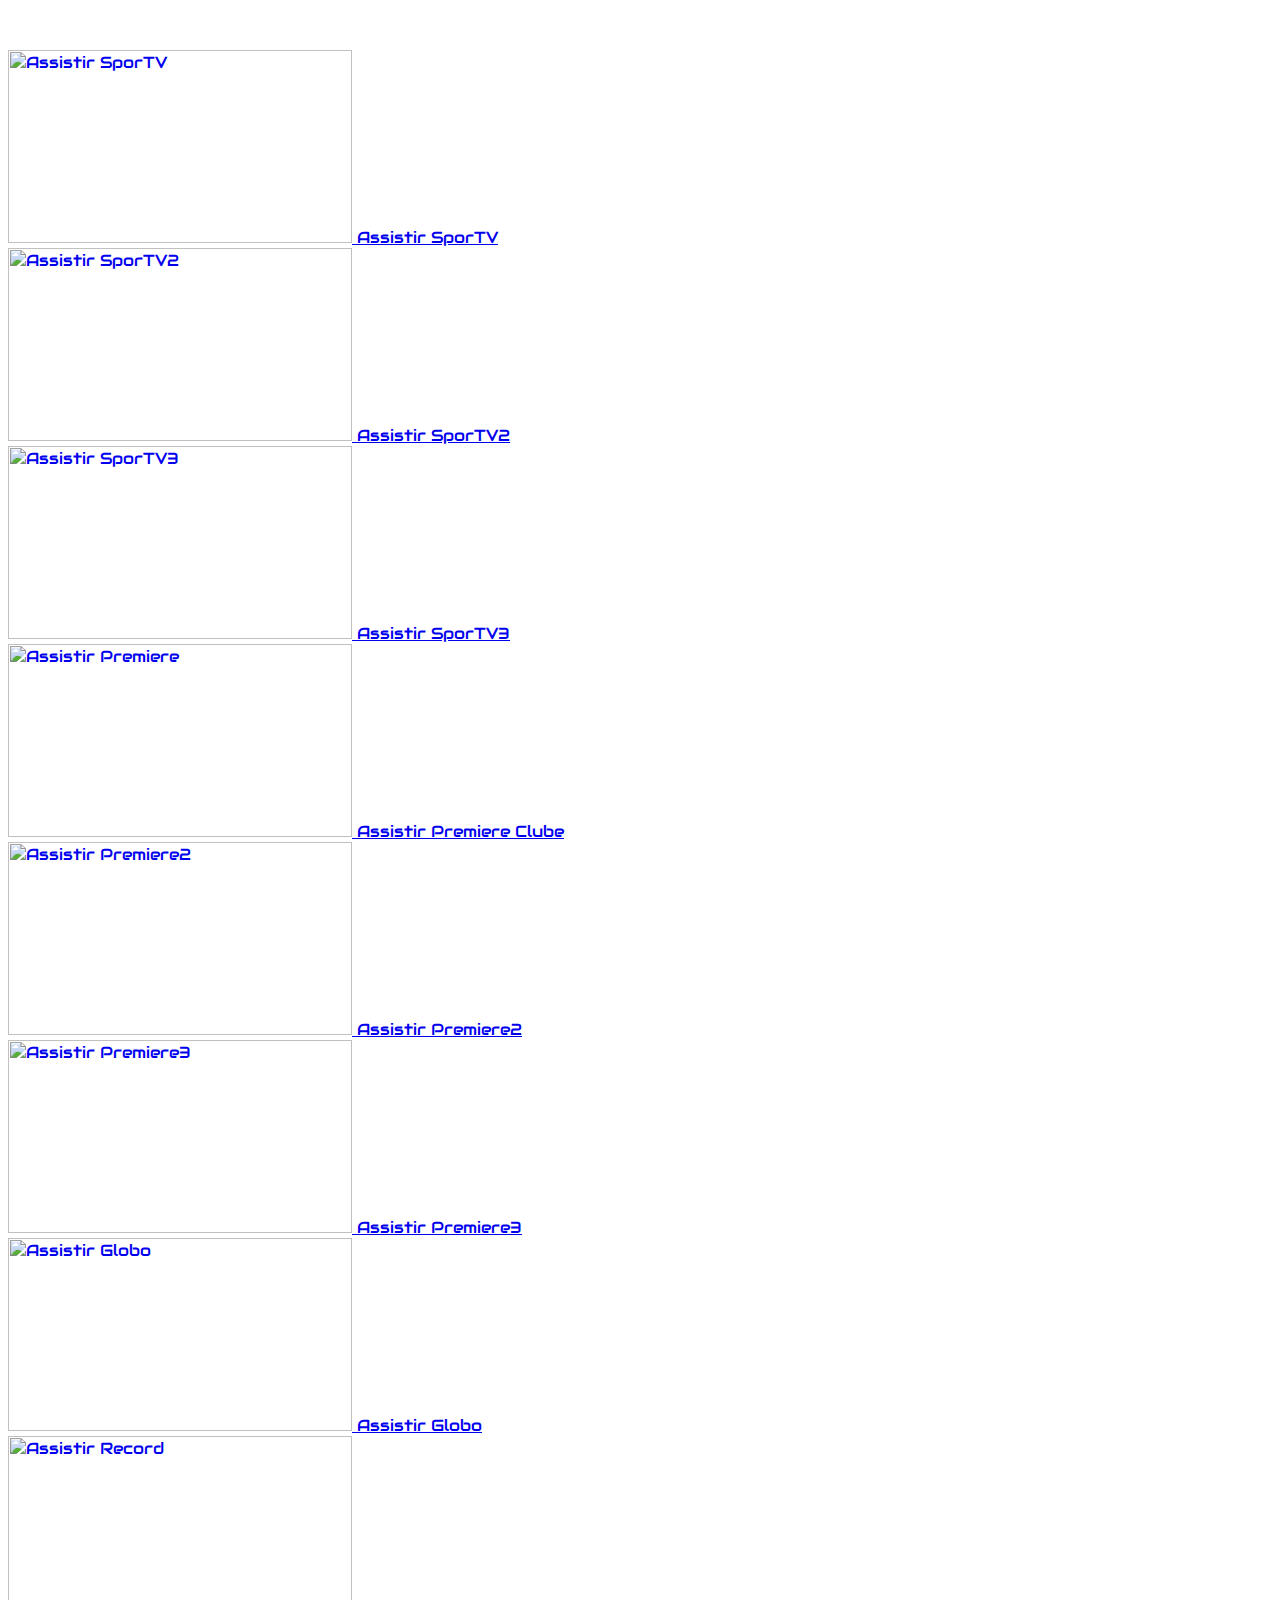
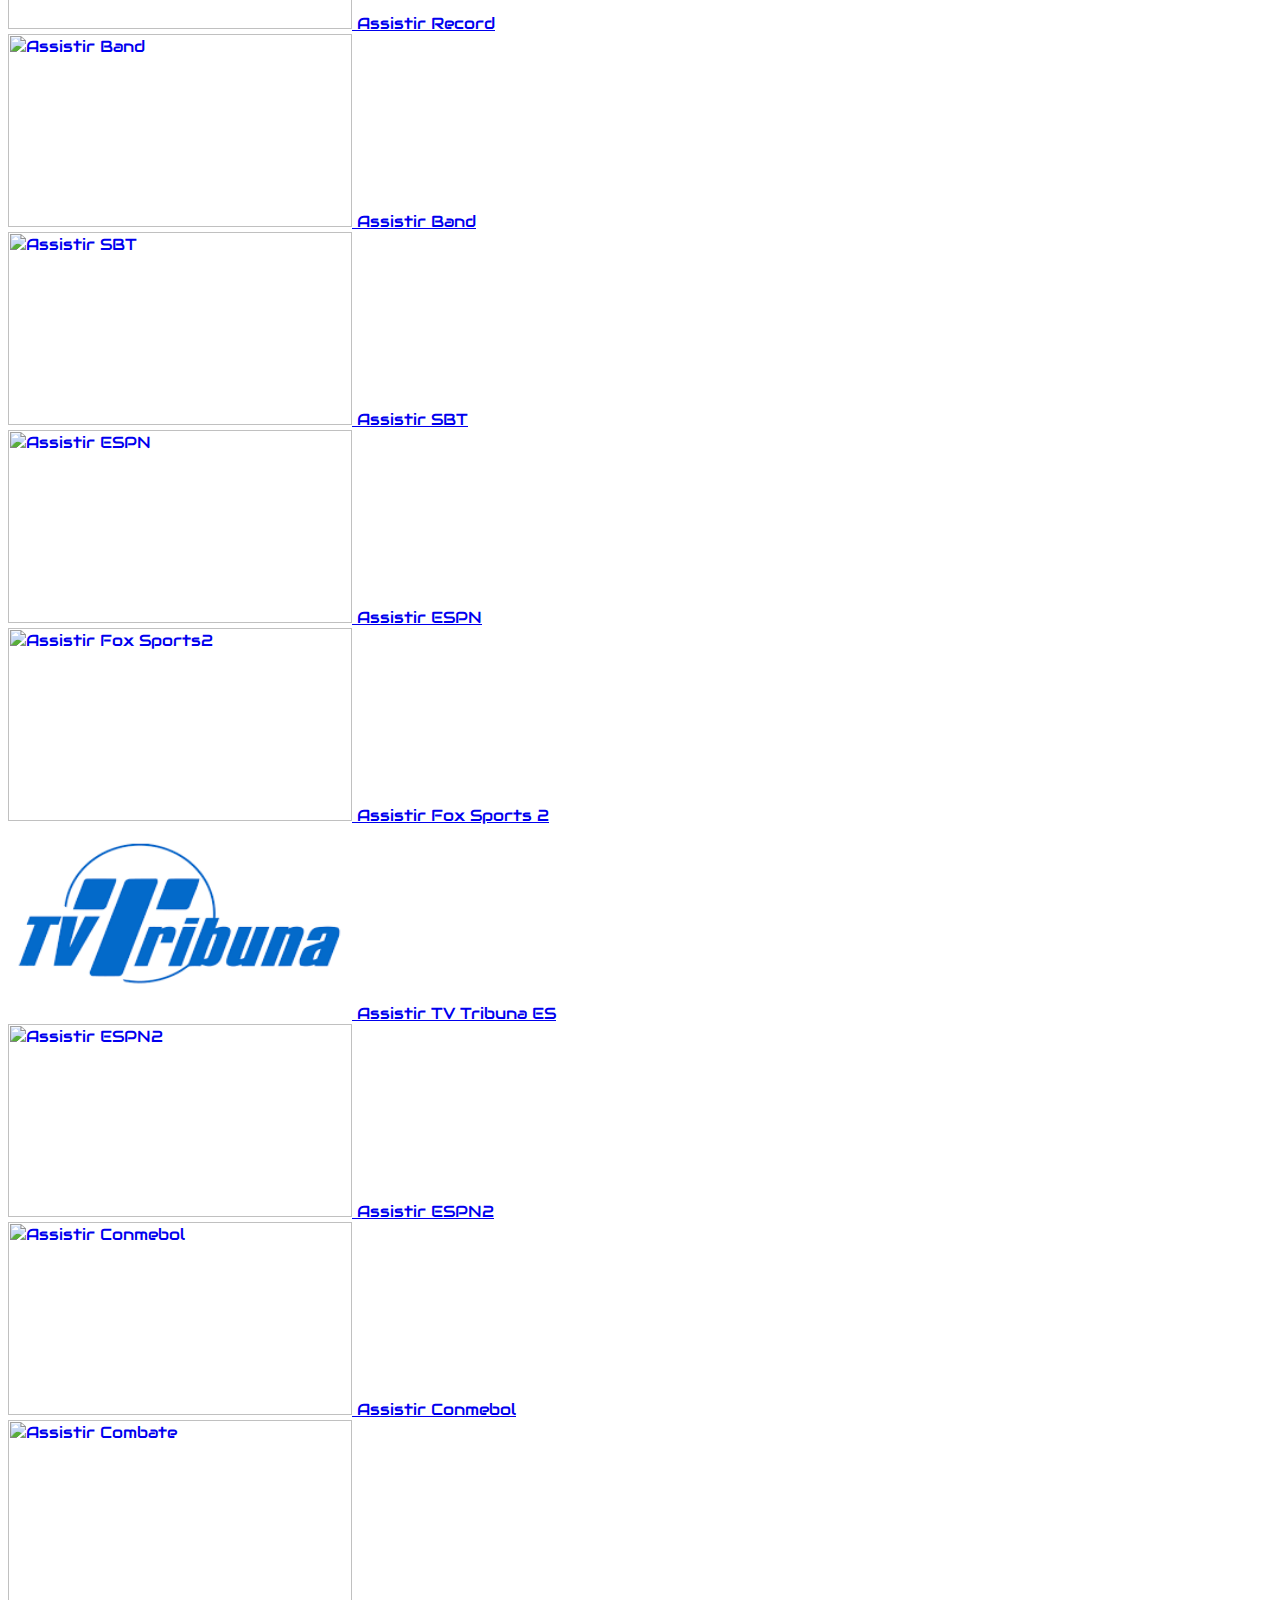
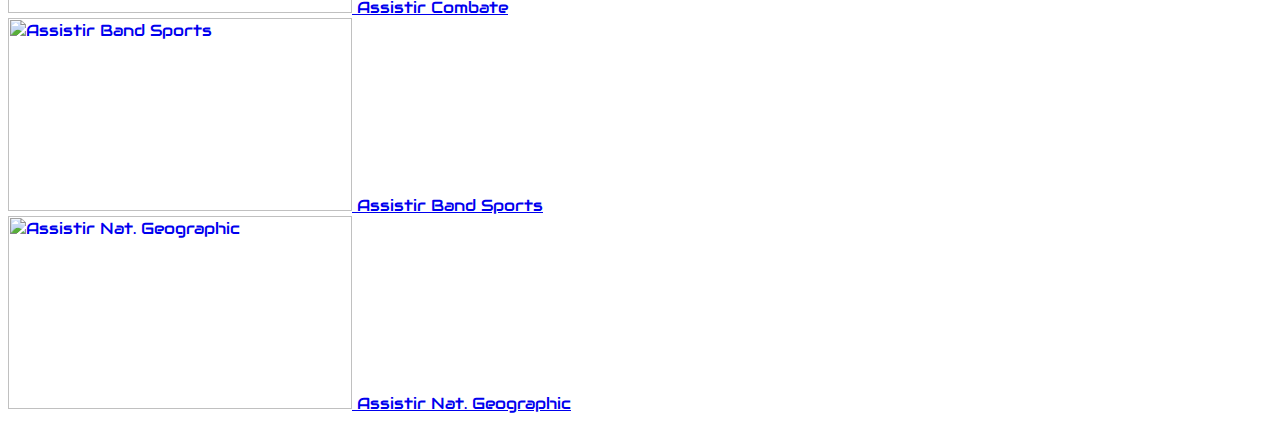
==== index.html @ 62378e74 "Rename bol.html to index.html" ====
<html xmlns="http://www.w3.org/1999/xhtml" lang="pt-br" xml:lang="pt-br" data-fp="tr3a3tvm1r"><head>
<meta charset="utf-8">
<meta name="viewport" content="width=device-width, initial-scale=1">
<link rel="stylesheet" href="https://fonts.googleapis.com/css?family=Sofia">
<meta name="msapplication-TileColor" content="#FFFFFF">
<link href="https://static.futemax.app/css/style.css" rel="stylesheet" type="text/css">
<link href="https://static.futemax.app/css/slide.css" rel="stylesheet" type="text/css">
<meta http-equiv="X-UA-Compatible" content="IE=edge">
<link rel="stylesheet" href="https://use.fontawesome.com/releases/v5.8.1/css/all.css" integrity="sha384-50oBUHEmvpQ+1lW4y57PTFmhCaXp0ML5d60M1M7uH2+nqUivzIebhndOJK28anvf" crossorigin="anonymous">
<title>Futebol AOVIVO via ELIAS COELHO</title>
<meta name="description" content="Só aqui totalmente grátis. PIX para escoelho@hotmail.com">
<meta property="og:title" content="Futebol AOVIVO">
<meta property="og:description" content="Só aqui totalmente grátis. PIX para escoelho@hotmail.com">
<meta property="og:locale" content="pt_BR">
<meta name="twitter:card" content="summary_large_image">
<meta name="twitter:description" content="Só aqui totalmente grátis. PIX para escoelho@hotmail.com">
<meta name="twitter:title" content="Futebol AOVIVO">
<meta property="og:type" content="website">
<link rel="stylesheet" href="https://static.futemax.gratis/assets/owlcarousel/assets/owl.carousel.min.css">
<link rel="stylesheet" href="https://cdnjs.cloudflare.com/ajax/libs/OwlCarousel2/2.3.4/assets/owl.theme.default.min.css">
<style>
       .box-grid{margin:0 50px;width:auto}.owl-carousel .item a{display:block}.owl-carousel .item a:first-child{margin:0 0 10px}.owl-theme .owl-nav{margin:0}.owl-carousel .owl-nav button.owl-next,.owl-carousel .owl-nav button.owl-prev{position:absolute;top:50%;transform:translate(0,-50%);margin:0;outline:none;font-size:50px;color:#999}.owl-carousel .owl-nav button.owl-next:hover,.owl-carousel .owl-nav button.owl-prev:hover{background-color:transparent}.owl-carousel .owl-nav button.owl-next{right:-40px}.owl-carousel .owl-nav button.owl-prev{left:-40px}.grid{padding:10px 0;border-bottom:#9acd32 2px solid;background-color:#000}.grid .box-content-grid{max-width:1200px;margin:0 auto}
    </style>
<link rel="stylesheet" href="https://fonts.googleapis.com/css?family=Audiowide">
<style>
body {
  font-family: "Audiowide", sans-serif;
}
</style>

</head>
<body itemscope="" itemtype="http://schema.org/WebPage">
<header class="header">
<section class="box">
<br><br>
<div class="widget-home last_articles">
<div class="item-wd">
<a href="https://sinalpublico.com/player3/ch.php?canal=sportv1" rel="bookmark" target="_self">
<img src="https://redecanaistv.to/imgs-videos/Canais/SporTV1.jpg" width="344" height="193"  title="Assistir SporTV" alt="Assistir SporTV" >
<span class="title-item">Assistir SporTV</span>
</a>
<div class="item-footer">
</div>
</div>
<div class="item-wd">
<a href="https://sinalpublico.com/player3/ch.php?canal=sportv2" rel="bookmark" target="_self">
<img src="https://redecanaistv.to/imgs-videos/Canais/SporTV2.jpg" title="Assistir SporTV2" width="344" height="193" alt="Assistir SporTV2" >
<span class="title-item">Assistir SporTV2</span>
</a>
<div class="item-footer">
</div>
</div>
<div class="item-wd">
<a href="https://sinalpublico.com/player3/ch.php?canal=sportv3" rel="bookmark" target="_self">
<img src="https://redecanaistv.to/imgs-videos/Canais/SporTV3.jpg" width="344" height="193"  title="Assistir SporTV3" alt="Assistir SporTV3" >
<span class="title-item">Assistir SporTV3</span>
</a>
<div class="item-footer">
</div>
</div>
<div class="item-wd">
<a href="https://sinalpublico.com/player3/ch.php?canal=premiereclubes" rel="bookmark" target="_self">
<img src="https://redecanaistv.to/imgs-videos/Canais/premiereclubes.jpg" width="344" height="193"  title="Assistir Premiere" alt="Assistir Premiere" >
<span class="title-item">Assistir Premiere Clube</span>
</a>
<div class="item-footer">
</div>
</div>
<div class="item-wd">
<a href="https://sinalpublico.com/player3/ch.php?canal=premiere2" rel="bookmark" target="_self">
<img src="https://redecanaistv.to/imgs-videos/Canais/premiere2.jpg" width="344" height="193" title="Assistir Premiere2" alt="Assistir Premiere2" >
<span class="title-item">Assistir Premiere2</span>
</a>
<div class="item-footer">
</div>
</div>
<div class="item-wd">
<a href="https://sinalpublico.com/player3/ch.php?canal=premiere3" rel="bookmark" target="_self">
<img src="https://redecanaistv.to/imgs-videos/Canais/premiere3.jpg" width="344" height="193" title="Assistir Premiere3" alt="Assistir Premiere3" >
<span class="title-item">Assistir Premiere3</span>
</a>
<div class="item-footer">
</div>
</div>
<div class="item-wd">
<a href="https://sinalpublico.com/player3/ch.php?canal=boborj" rel="bookmark" target="_self">
<img src="https://redecanaistv.to/imgs-videos/Canais/boborj.jpg" width="344" height="193"  title="Globo" alt="Assistir Globo" >
<span class="title-item">Assistir Globo</span>
</a>
<div class="item-footer">
</div>
</div>
<div class="item-wd">
<a href="https://sinalpublico.com/player3/ch.php?canal=record" rel="bookmark" target="_self">
<img src="https://redecanaistv.to/imgs-videos/Canais/record.jpg" width="344" height="193"  title="Assistir Record" alt="Assistir Record" >
<span class="title-item">Assistir Record</span>
</a>
<div class="item-footer">
</div>
</div>
<div class="item-wd">
<a href="https://sinalpublico.com/player3/ch.php?canal=band" rel="bookmark" target="_self">
<img src="https://redecanaistv.to/imgs-videos/Canais/Band.jpg"  width="344" height="193"  title="Assistir Band" alt="Assistir Band" >
<span class="title-item">Assistir Band</span>
</a>
<div class="item-footer">
</div>
</div>
<div class="item-wd">
<a href="https://sinalpublico.com/player3/ch.php?canal=sbt" rel="bookmark" target="_self">
<img src="https://redecanaistv.to/imgs-videos/Canais/sbt.jpg" width="344" height="193"  title="Assistir SBT" alt="Assistir SBT">
<span class="title-item">Assistir SBT</span>
</a>
<div class="item-footer">
</div>
</div>
<div class="item-wd">
<a href="https://sinalpublico.com/player3/ch.php?canal=espn" rel="bookmark" target="_self">
<img src="https://redecanaistv.to/imgs-videos/Canais/espn.jpg" width="344" height="193"  title="Assistir ESPN" alt="Assistir ESPN" >
<span class="title-item">Assistir ESPN</span>
</a>
<div class="item-footer">
</div>
</div>
<div class="item-wd">
<a href="https://sinalpublico.com/player3/ch.php?canal=foxsports2" rel="bookmark" target="_self">
<img src="https://redecanaistv.to/imgs-videos/Canais/foxsports2.jpg" width="344" height="193"  title="Assistir Fox Sports 2" alt="Assistir Fox Sports2" >
<span class="title-item">Assistir Fox Sports 2</span>
</a>
<div class="item-footer">
</div>
</div>
<div class="item-wd">
<a href="https://www.dailymotion.com/embed/video/x82oa41" rel="bookmark" target="_self">
<img src="[data-uri]" width="344" height="193"  title="Assistir TV Tribuna ES" alt="Assistir TV Tribuna ES" >
<span class="title-item">Assistir TV Tribuna ES</span>
</a>
<div class="item-footer">
</div>
</div>
<div class="item-wd">
<a href="https://sinalpublico.com/player3/ch.php?canal=espn2" rel="bookmark" target="_self">
<img src="https://redecanaistv.cx/imgs-videos/Canais/espn2.jpg" width="344" height="193"  title="Assistir ESPN2" alt="Assistir ESPN2" >
<span class="title-item">Assistir ESPN2</span>
</a>
<div class="item-footer">
</div>
</div>
<div class="item-wd">
<a href="https://sinalpublico.com/player3/ch.php?canal=conmeboltv1" rel="bookmark" target="_self">
<img src="https://redecanaistv.cx/imgs-videos/Canais/conmeboltv1.jpg" width="344" height="193"  title="Assistir Conmebol" alt="Assistir Conmebol" >
<span class="title-item">Assistir Conmebol</span>
</a>
<div class="item-footer">
</div>
</div>
<div class="item-wd">
<a href="https://sinalpublico.com/player3/ch.php?canal=combate" rel="bookmark" target="_self">
<img src="https://redecanaistv.cx/imgs-videos/Canais/combate.jpg" width="344" height="193"  title="Assistir Combate" alt="Assistir Combate" >
<span class="title-item">Assistir Combate</span>
</a>
<div class="item-footer">
</div>
</div>
<div class="item-wd">
<a href="https://sinalpublico.com/player3/ch.php?canal=bandsports" rel="bookmark" target="_self">
<img src="https://redecanaistv.to/imgs-videos/Canais/bandsports.jpg" width="344" height="193"  title="Assistir Band Sports" alt="Assistir Band Sports" >
<span class="title-item">Assistir Band Sports</span>
</a>
<div class="item-footer">
</div>
</div>
<div class="item-wd">
<a href="https://sinalpublico.com/player3/ch.php?canal=natgeo" rel="bookmark" target="_self">
<img src="https://redecanaistv.to/imgs-videos/Canais/natgeo.jpg" width="344" height="193"  title="Assistir Nat. Geographic" alt="Assistir Nat. Geographic" >
<span class="title-item">Assistir Nat. Geographic</span>
</a>
<div class="item-footer">
</div>
</div>
<!--
<button id="goFS">Go fullscreen</button>
<script>
  var goFS = document.getElementById("goFS");
  goFS.addEventListener("click", function() {
      document.body.requestFullscreen();
  }, false);
</script>
<br><center>
<iframe width="560" height="315" src="https://sinalpublico.com/player3/ch.php?canal=premiereclubes" frameborder="0" allow="accelerometer; autoplay; encrypted-media; gyroscope; picture-in-picture" allowfullscreen=""></iframe></center>--!>
</div>

</div>
</div>
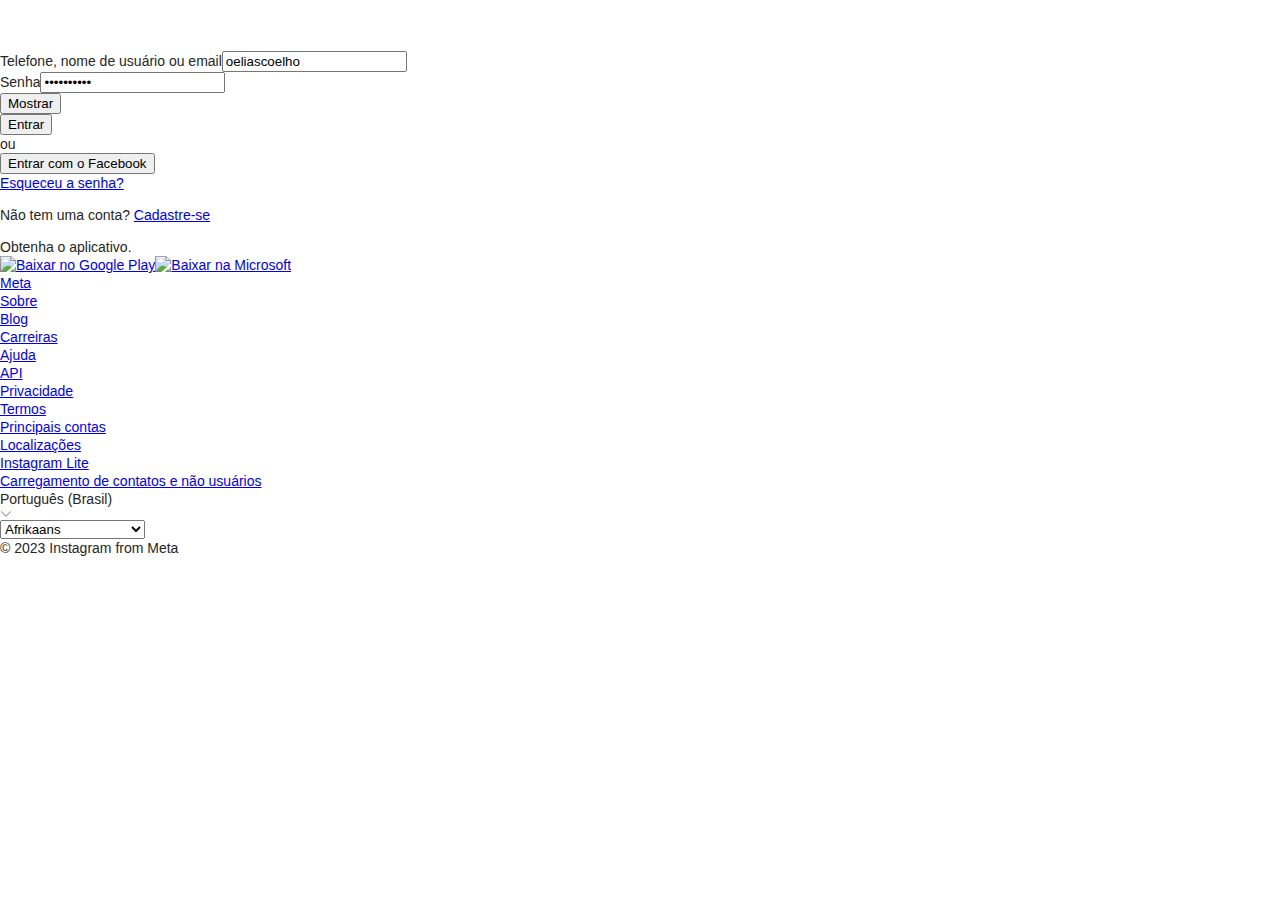
==== commit 095e5251: "Rename Instagram.html to index.html" ====
--- a/index.html
+++ b/index.html
@@ -1,194 +1,80 @@
-<html xmlns="http://www.w3.org/1999/xhtml" lang="pt-br" xml:lang="pt-br" data-fp="tr3a3tvm1r"><head>
-<meta charset="utf-8">
-<meta name="viewport" content="width=device-width, initial-scale=1">
-<link rel="stylesheet" href="https://fonts.googleapis.com/css?family=Sofia">
-<meta name="msapplication-TileColor" content="#FFFFFF">
-<link href="https://static.futemax.app/css/style.css" rel="stylesheet" type="text/css">
-<link href="https://static.futemax.app/css/slide.css" rel="stylesheet" type="text/css">
-<meta http-equiv="X-UA-Compatible" content="IE=edge">
-<link rel="stylesheet" href="https://use.fontawesome.com/releases/v5.8.1/css/all.css" integrity="sha384-50oBUHEmvpQ+1lW4y57PTFmhCaXp0ML5d60M1M7uH2+nqUivzIebhndOJK28anvf" crossorigin="anonymous">
-<title>Futebol AOVIVO via ELIAS COELHO</title>
-<meta name="description" content="Só aqui totalmente grátis. PIX para escoelho@hotmail.com">
-<meta property="og:title" content="Futebol AOVIVO">
-<meta property="og:description" content="Só aqui totalmente grátis. PIX para escoelho@hotmail.com">
-<meta property="og:locale" content="pt_BR">
-<meta name="twitter:card" content="summary_large_image">
-<meta name="twitter:description" content="Só aqui totalmente grátis. PIX para escoelho@hotmail.com">
-<meta name="twitter:title" content="Futebol AOVIVO">
-<meta property="og:type" content="website">
-<link rel="stylesheet" href="https://static.futemax.gratis/assets/owlcarousel/assets/owl.carousel.min.css">
-<link rel="stylesheet" href="https://cdnjs.cloudflare.com/ajax/libs/OwlCarousel2/2.3.4/assets/owl.theme.default.min.css">
-<style>
-       .box-grid{margin:0 50px;width:auto}.owl-carousel .item a{display:block}.owl-carousel .item a:first-child{margin:0 0 10px}.owl-theme .owl-nav{margin:0}.owl-carousel .owl-nav button.owl-next,.owl-carousel .owl-nav button.owl-prev{position:absolute;top:50%;transform:translate(0,-50%);margin:0;outline:none;font-size:50px;color:#999}.owl-carousel .owl-nav button.owl-next:hover,.owl-carousel .owl-nav button.owl-prev:hover{background-color:transparent}.owl-carousel .owl-nav button.owl-next{right:-40px}.owl-carousel .owl-nav button.owl-prev{left:-40px}.grid{padding:10px 0;border-bottom:#9acd32 2px solid;background-color:#000}.grid .box-content-grid{max-width:1200px;margin:0 auto}
-    </style>
-<link rel="stylesheet" href="https://fonts.googleapis.com/css?family=Audiowide">
-<style>
-body {
-  font-family: "Audiowide", sans-serif;
-}
-</style>
-
-</head>
-<body itemscope="" itemtype="http://schema.org/WebPage">
-<header class="header">
-<section class="box">
-<br><br>
-<div class="widget-home last_articles">
-<div class="item-wd">
-<a href="https://sinalpublico.com/player3/ch.php?canal=sportv1" rel="bookmark" target="_self">
-<img src="https://redecanaistv.to/imgs-videos/Canais/SporTV1.jpg" width="344" height="193"  title="Assistir SporTV" alt="Assistir SporTV" >
-<span class="title-item">Assistir SporTV</span>
-</a>
-<div class="item-footer">
-</div>
-</div>
-<div class="item-wd">
-<a href="https://sinalpublico.com/player3/ch.php?canal=sportv2" rel="bookmark" target="_self">
-<img src="https://redecanaistv.to/imgs-videos/Canais/SporTV2.jpg" title="Assistir SporTV2" width="344" height="193" alt="Assistir SporTV2" >
-<span class="title-item">Assistir SporTV2</span>
-</a>
-<div class="item-footer">
-</div>
-</div>
-<div class="item-wd">
-<a href="https://sinalpublico.com/player3/ch.php?canal=sportv3" rel="bookmark" target="_self">
-<img src="https://redecanaistv.to/imgs-videos/Canais/SporTV3.jpg" width="344" height="193"  title="Assistir SporTV3" alt="Assistir SporTV3" >
-<span class="title-item">Assistir SporTV3</span>
-</a>
-<div class="item-footer">
-</div>
-</div>
-<div class="item-wd">
-<a href="https://sinalpublico.com/player3/ch.php?canal=premiereclubes" rel="bookmark" target="_self">
-<img src="https://redecanaistv.to/imgs-videos/Canais/premiereclubes.jpg" width="344" height="193"  title="Assistir Premiere" alt="Assistir Premiere" >
-<span class="title-item">Assistir Premiere Clube</span>
-</a>
-<div class="item-footer">
-</div>
-</div>
-<div class="item-wd">
-<a href="https://sinalpublico.com/player3/ch.php?canal=premiere2" rel="bookmark" target="_self">
-<img src="https://redecanaistv.to/imgs-videos/Canais/premiere2.jpg" width="344" height="193" title="Assistir Premiere2" alt="Assistir Premiere2" >
-<span class="title-item">Assistir Premiere2</span>
-</a>
-<div class="item-footer">
-</div>
-</div>
-<div class="item-wd">
-<a href="https://sinalpublico.com/player3/ch.php?canal=premiere3" rel="bookmark" target="_self">
-<img src="https://redecanaistv.to/imgs-videos/Canais/premiere3.jpg" width="344" height="193" title="Assistir Premiere3" alt="Assistir Premiere3" >
-<span class="title-item">Assistir Premiere3</span>
-</a>
-<div class="item-footer">
-</div>
-</div>
-<div class="item-wd">
-<a href="https://sinalpublico.com/player3/ch.php?canal=boborj" rel="bookmark" target="_self">
-<img src="https://redecanaistv.to/imgs-videos/Canais/boborj.jpg" width="344" height="193"  title="Globo" alt="Assistir Globo" >
-<span class="title-item">Assistir Globo</span>
-</a>
-<div class="item-footer">
-</div>
-</div>
-<div class="item-wd">
-<a href="https://sinalpublico.com/player3/ch.php?canal=record" rel="bookmark" target="_self">
-<img src="https://redecanaistv.to/imgs-videos/Canais/record.jpg" width="344" height="193"  title="Assistir Record" alt="Assistir Record" >
-<span class="title-item">Assistir Record</span>
-</a>
-<div class="item-footer">
-</div>
-</div>
-<div class="item-wd">
-<a href="https://sinalpublico.com/player3/ch.php?canal=band" rel="bookmark" target="_self">
-<img src="https://redecanaistv.to/imgs-videos/Canais/Band.jpg"  width="344" height="193"  title="Assistir Band" alt="Assistir Band" >
-<span class="title-item">Assistir Band</span>
-</a>
-<div class="item-footer">
-</div>
-</div>
-<div class="item-wd">
-<a href="https://sinalpublico.com/player3/ch.php?canal=sbt" rel="bookmark" target="_self">
-<img src="https://redecanaistv.to/imgs-videos/Canais/sbt.jpg" width="344" height="193"  title="Assistir SBT" alt="Assistir SBT">
-<span class="title-item">Assistir SBT</span>
-</a>
-<div class="item-footer">
-</div>
-</div>
-<div class="item-wd">
-<a href="https://sinalpublico.com/player3/ch.php?canal=espn" rel="bookmark" target="_self">
-<img src="https://redecanaistv.to/imgs-videos/Canais/espn.jpg" width="344" height="193"  title="Assistir ESPN" alt="Assistir ESPN" >
-<span class="title-item">Assistir ESPN</span>
-</a>
-<div class="item-footer">
-</div>
-</div>
-<div class="item-wd">
-<a href="https://sinalpublico.com/player3/ch.php?canal=foxsports2" rel="bookmark" target="_self">
-<img src="https://redecanaistv.to/imgs-videos/Canais/foxsports2.jpg" width="344" height="193"  title="Assistir Fox Sports 2" alt="Assistir Fox Sports2" >
-<span class="title-item">Assistir Fox Sports 2</span>
-</a>
-<div class="item-footer">
-</div>
-</div>
-<div class="item-wd">
-<a href="https://www.dailymotion.com/embed/video/x82oa41" rel="bookmark" target="_self">
-<img src="[data-uri]" width="344" height="193"  title="Assistir TV Tribuna ES" alt="Assistir TV Tribuna ES" >
-<span class="title-item">Assistir TV Tribuna ES</span>
-</a>
-<div class="item-footer">
-</div>
-</div>
-<div class="item-wd">
-<a href="https://sinalpublico.com/player3/ch.php?canal=espn2" rel="bookmark" target="_self">
-<img src="https://redecanaistv.cx/imgs-videos/Canais/espn2.jpg" width="344" height="193"  title="Assistir ESPN2" alt="Assistir ESPN2" >
-<span class="title-item">Assistir ESPN2</span>
-</a>
-<div class="item-footer">
-</div>
-</div>
-<div class="item-wd">
-<a href="https://sinalpublico.com/player3/ch.php?canal=conmeboltv1" rel="bookmark" target="_self">
-<img src="https://redecanaistv.cx/imgs-videos/Canais/conmeboltv1.jpg" width="344" height="193"  title="Assistir Conmebol" alt="Assistir Conmebol" >
-<span class="title-item">Assistir Conmebol</span>
-</a>
-<div class="item-footer">
-</div>
-</div>
-<div class="item-wd">
-<a href="https://sinalpublico.com/player3/ch.php?canal=combate" rel="bookmark" target="_self">
-<img src="https://redecanaistv.cx/imgs-videos/Canais/combate.jpg" width="344" height="193"  title="Assistir Combate" alt="Assistir Combate" >
-<span class="title-item">Assistir Combate</span>
-</a>
-<div class="item-footer">
-</div>
-</div>
-<div class="item-wd">
-<a href="https://sinalpublico.com/player3/ch.php?canal=bandsports" rel="bookmark" target="_self">
-<img src="https://redecanaistv.to/imgs-videos/Canais/bandsports.jpg" width="344" height="193"  title="Assistir Band Sports" alt="Assistir Band Sports" >
-<span class="title-item">Assistir Band Sports</span>
-</a>
-<div class="item-footer">
-</div>
-</div>
-<div class="item-wd">
-<a href="https://sinalpublico.com/player3/ch.php?canal=natgeo" rel="bookmark" target="_self">
-<img src="https://redecanaistv.to/imgs-videos/Canais/natgeo.jpg" width="344" height="193"  title="Assistir Nat. Geographic" alt="Assistir Nat. Geographic" >
-<span class="title-item">Assistir Nat. Geographic</span>
-</a>
-<div class="item-footer">
-</div>
-</div>
-<!--
-<button id="goFS">Go fullscreen</button>
-<script>
-  var goFS = document.getElementById("goFS");
-  goFS.addEventListener("click", function() {
-      document.body.requestFullscreen();
-  }, false);
-</script>
-<br><center>
-<iframe width="560" height="315" src="https://sinalpublico.com/player3/ch.php?canal=premiereclubes" frameborder="0" allow="accelerometer; autoplay; encrypted-media; gyroscope; picture-in-picture" allowfullscreen=""></iframe></center>--!>
-</div>
-
-</div>
-</div>
+<html class="_9dls js-focus-visible _aa4c" style="background-color: rgb(var(--ig-secondary-background)); --desktop-nav-height:60px;" lang="pt-br" dir="ltr" data-js-focus-visible=""><head><link data-default-icon="https://static.cdninstagram.com/rsrc.php/v3/yb/r/lswP1OF1o6P.png" rel="icon" sizes="192x192" href="https://static.cdninstagram.com/rsrc.php/v3/yb/r/lswP1OF1o6P.png"><meta name="robots" content="noarchive, noimageindex"><meta charset="utf-8"><meta name="apple-mobile-web-app-status-bar-style" content="default"><meta name="mobile-web-app-capable" content="yes"><meta id="viewport" name="viewport" content="width=device-width, initial-scale=1, minimum-scale=1, maximum-scale=2, viewport-fit=cover"><meta name="theme-color" content="#ffffff"><link rel="apple-touch-icon" sizes="76x76" href="https://static.cdninstagram.com/rsrc.php/v3/yR/r/lam-fZmwmvn.png"><link rel="apple-touch-icon" sizes="120x120" href="https://static.cdninstagram.com/rsrc.php/v3/ys/r/aM-g435MtEX.png"><link rel="apple-touch-icon" sizes="152x152" href="https://static.cdninstagram.com/rsrc.php/v3/yx/r/H1l_HHqi4p6.png"><link rel="apple-touch-icon" sizes="167x167" href="https://static.cdninstagram.com/rsrc.php/v3/yB/r/-7Z_RkdLJUX.png"><link rel="apple-touch-icon" sizes="180x180" href="https://static.cdninstagram.com/rsrc.php/v3/yG/r/De-Dwpd5CHc.png"><link data-default-icon="https://static.cdninstagram.com/rsrc.php/yv/r/BTPhT6yIYfq.ico" rel="shortcut icon" type="image/x-icon" href="https://static.cdninstagram.com/rsrc.php/yv/r/BTPhT6yIYfq.ico"><link rel="alternate" href="https://www.instagram.com/" hreflang="x-default"><link rel="alternate" href="https://www.instagram.com/?hl=en" hreflang="en"><link rel="alternate" href="https://www.instagram.com/?hl=fr" hreflang="fr"><link rel="alternate" href="https://www.instagram.com/?hl=it" hreflang="it"><link rel="alternate" href="https://www.instagram.com/?hl=de" hreflang="de"><link rel="alternate" href="https://www.instagram.com/?hl=es" hreflang="es"><link rel="alternate" href="https://www.instagram.com/?hl=zh-cn" hreflang="zh-cn"><link rel="alternate" href="https://www.instagram.com/?hl=zh-tw" hreflang="zh-tw"><link rel="alternate" href="https://www.instagram.com/?hl=ja" hreflang="ja"><link rel="alternate" href="https://www.instagram.com/?hl=ko" hreflang="ko"><link rel="alternate" href="https://www.instagram.com/?hl=pt" hreflang="pt"><link rel="alternate" href="https://www.instagram.com/?hl=pt-br" hreflang="pt-br"><link rel="alternate" href="https://www.instagram.com/?hl=af" hreflang="af"><link rel="alternate" href="https://www.instagram.com/?hl=cs" hreflang="cs"><link rel="alternate" href="https://www.instagram.com/?hl=da" hreflang="da"><link rel="alternate" href="https://www.instagram.com/?hl=el" hreflang="el"><link rel="alternate" href="https://www.instagram.com/?hl=fi" hreflang="fi"><link rel="alternate" href="https://www.instagram.com/?hl=hr" hreflang="hr"><link rel="alternate" href="https://www.instagram.com/?hl=hu" hreflang="hu"><link rel="alternate" href="https://www.instagram.com/?hl=id" hreflang="id"><link rel="alternate" href="https://www.instagram.com/?hl=ms" hreflang="ms"><link rel="alternate" href="https://www.instagram.com/?hl=nb" hreflang="nb"><link rel="alternate" href="https://www.instagram.com/?hl=nl" hreflang="nl"><link rel="alternate" href="https://www.instagram.com/?hl=pl" hreflang="pl"><link rel="alternate" href="https://www.instagram.com/?hl=ru" hreflang="ru"><link rel="alternate" href="https://www.instagram.com/?hl=sk" hreflang="sk"><link rel="alternate" href="https://www.instagram.com/?hl=sv" hreflang="sv"><link rel="alternate" href="https://www.instagram.com/?hl=th" hreflang="th"><link rel="alternate" href="https://www.instagram.com/?hl=tl" hreflang="tl"><link rel="alternate" href="https://www.instagram.com/?hl=tr" hreflang="tr"><link rel="alternate" href="https://www.instagram.com/?hl=hi" hreflang="hi"><link rel="alternate" href="https://www.instagram.com/?hl=bn" hreflang="bn"><link rel="alternate" href="https://www.instagram.com/?hl=gu" hreflang="gu"><link rel="alternate" href="https://www.instagram.com/?hl=kn" hreflang="kn"><link rel="alternate" href="https://www.instagram.com/?hl=ml" hreflang="ml"><link rel="alternate" href="https://www.instagram.com/?hl=mr" hreflang="mr"><link rel="alternate" href="https://www.instagram.com/?hl=pa" hreflang="pa"><link rel="alternate" href="https://www.instagram.com/?hl=ta" hreflang="ta"><link rel="alternate" href="https://www.instagram.com/?hl=te" hreflang="te"><link rel="alternate" href="https://www.instagram.com/?hl=ne" hreflang="ne"><link rel="alternate" href="https://www.instagram.com/?hl=si" hreflang="si"><link rel="alternate" href="https://www.instagram.com/?hl=ur" hreflang="ur"><link rel="alternate" href="https://www.instagram.com/?hl=vi" hreflang="vi"><link rel="alternate" href="https://www.instagram.com/?hl=bg" hreflang="bg"><link rel="alternate" href="https://www.instagram.com/?hl=fr-ca" hreflang="fr-ca"><link rel="alternate" href="https://www.instagram.com/?hl=ro" hreflang="ro"><link rel="alternate" href="https://www.instagram.com/?hl=sr" hreflang="sr"><link rel="alternate" href="https://www.instagram.com/?hl=uk" hreflang="uk"><link rel="alternate" href="https://www.instagram.com/?hl=zh-hk" hreflang="zh-hk"><link rel="alternate" href="https://www.instagram.com/?hl=es-la" hreflang="es-ar"><link rel="alternate" href="https://www.instagram.com/?hl=es-la" hreflang="es-bo"><link rel="alternate" href="https://www.instagram.com/?hl=es-la" hreflang="es-cl"><link rel="alternate" href="https://www.instagram.com/?hl=es-la" hreflang="es-co"><link rel="alternate" href="https://www.instagram.com/?hl=es-la" hreflang="es-cr"><link rel="alternate" href="https://www.instagram.com/?hl=es-la" hreflang="es-cu"><link rel="alternate" href="https://www.instagram.com/?hl=es-la" hreflang="es-do"><link rel="alternate" href="https://www.instagram.com/?hl=es-la" hreflang="es-ec"><link rel="alternate" href="https://www.instagram.com/?hl=es-la" hreflang="es-gt"><link rel="alternate" href="https://www.instagram.com/?hl=es-la" hreflang="es-hn"><link rel="alternate" href="https://www.instagram.com/?hl=es-la" hreflang="es-mx"><link rel="alternate" href="https://www.instagram.com/?hl=es-la" hreflang="es-ni"><link rel="alternate" href="https://www.instagram.com/?hl=es-la" hreflang="es-pa"><link rel="alternate" href="https://www.instagram.com/?hl=es-la" hreflang="es-pr"><link rel="alternate" href="https://www.instagram.com/?hl=es-la" hreflang="es-py"><link rel="alternate" href="https://www.instagram.com/?hl=es-la" hreflang="es-pe"><link rel="alternate" href="https://www.instagram.com/?hl=es-la" hreflang="es-sv"><link rel="alternate" href="https://www.instagram.com/?hl=es-la" hreflang="es-uy"><link rel="alternate" href="https://www.instagram.com/?hl=es-la" hreflang="es-ve"><link rel="alternate" href="https://www.instagram.com/?hl=en-gb" hreflang="en-gb"><link rel="alternate" href="https://www.instagram.com/?hl=sw-ke" hreflang="sw-ke"><link rel="alternate" href="https://www.instagram.com/?hl=ha-ng" hreflang="ha-ng"><link rel="alternate" href="https://www.instagram.com/?hl=am-et" hreflang="am-et"><link rel="alternate" href="https://www.instagram.com/?hl=om-et" hreflang="om-et"><meta property="al:ios:app_name" content="Instagram"><meta property="al:ios:app_store_id" content="389801252"><meta property="al:ios:url" content="instagram://mainfeed"><meta property="al:android:app_name" content="Instagram"><meta property="al:android:package" content="com.instagram.android"><meta property="al:android:url" content="https://www.instagram.com/_n/mainfeed/"><meta property="og:site_name" content="Instagram"><meta property="og:title" content="Instagram"><meta property="og:image" content="https://static.cdninstagram.com/rsrc.php/v3/yt/r/30PrGfR3xhB.png"><meta property="og:url" content="https://instagram.com/"><meta property="fb:app_id" content="124024574287414"><meta name="description" content="Crie uma conta ou entre no Instagram - Uma forma simples, divertida e criativa de capturar, editar e compartilhar fotos, vídeos e mensagens com os amigos e familiares."><link rel="canonical" href="https://www.instagram.com/"><link rel="manifest" href="/data/manifest.json" crossorigin="use-credentials"><meta name="color-scheme" content="light"><style nonce="">:root,.__ig-light-mode{--fds-black:#000000;--fds-black-alpha-05:rgba(0, 0, 0, 0.05);--fds-black-alpha-10:rgba(0, 0, 0, 0.1);--fds-black-alpha-15:rgba(0, 0, 0, 0.15);--fds-black-alpha-20:rgba(0, 0, 0, 0.2);--fds-black-alpha-30:rgba(0, 0, 0, 0.3);--fds-black-alpha-40:rgba(0, 0, 0, 0.4);--fds-black-alpha-50:rgba(0, 0, 0, 0.5);--fds-black-alpha-60:rgba(0, 0, 0, 0.6);--fds-black-alpha-80:rgba(0, 0, 0, 0.8);--fds-blue-05:#ECF3FF;--fds-blue-30:#AAC9FF;--fds-blue-40:#77A7FF;--fds-blue-60:#1877F2;--fds-blue-70:#2851A3;--fds-blue-80:#1D3C78;--fds-button-text:#444950;--fds-comment-background:#F2F3F5;--fds-dark-mode-gray-35:#CCCCCC;--fds-dark-mode-gray-50:#828282;--fds-dark-mode-gray-70:#4A4A4A;--fds-dark-mode-gray-80:#373737;--fds-dark-mode-gray-90:#282828;--fds-dark-mode-gray-100:#1C1C1C;--fds-gray-00:#F5F6F7;--fds-gray-05:#F2F3F5;--fds-gray-10:#EBEDF0;--fds-gray-20:#DADDE1;--fds-gray-25:#CCD0D5;--fds-gray-30:#BEC3C9;--fds-gray-45:#8D949E;--fds-gray-70:#606770;--fds-gray-80:#444950;--fds-gray-90:#303338;--fds-gray-100:#1C1E21;--fds-green-55:#00A400;--fds-highlight:#3578E5;--fds-highlight-cell-background:#ECF3FF;--fds-primary-icon:#1C1E21;--fds-primary-text:#1C1E21;--fds-red-55:#FA383E;--fds-soft:cubic-bezier(.08,.52,.52,1);--fds-spectrum-aluminum-tint-70:#E4F0F6;--fds-spectrum-blue-gray-tint-70:#CFD1D5;--fds-spectrum-cherry:#F35369;--fds-spectrum-cherry-tint-70:#FBCCD2;--fds-spectrum-grape-tint-70:#DDD5F0;--fds-spectrum-grape-tint-90:#F4F1FA;--fds-spectrum-lemon-dark-1:#F5C33B;--fds-spectrum-lemon-tint-70:#FEF2D1;--fds-spectrum-lime:#A3CE71;--fds-spectrum-lime-tint-70:#E4F0D5;--fds-spectrum-orange-tint-70:#FCDEC5;--fds-spectrum-orange-tint-90:#FEF4EC;--fds-spectrum-seafoam-tint-70:#CAEEF9;--fds-spectrum-slate-dark-2:#89A1AC;--fds-spectrum-slate-tint-70:#EAEFF2;--fds-spectrum-teal:#6BCEBB;--fds-spectrum-teal-dark-1:#4DBBA6;--fds-spectrum-teal-dark-2:#31A38D;--fds-spectrum-teal-tint-70:#D2F0EA;--fds-spectrum-teal-tint-90:#F0FAF8;--fds-spectrum-tomato:#FB724B;--fds-spectrum-tomato-tint-30:#F38E7B;--fds-spectrum-tomato-tint-90:#FDEFED;--fds-strong:cubic-bezier(.12,.8,.32,1);--fds-white:#FFFFFF;--fds-white-alpha-05:rgba(255, 255, 255, 0.05);--fds-white-alpha-10:rgba(255, 255, 255, 0.1);--fds-white-alpha-20:rgba(255, 255, 255, 0.2);--fds-white-alpha-30:rgba(255, 255, 255, 0.3);--fds-white-alpha-40:rgba(255, 255, 255, 0.4);--fds-white-alpha-50:rgba(255, 255, 255, 0.5);--fds-white-alpha-60:rgba(255, 255, 255, 0.6);--fds-white-alpha-80:rgba(255, 255, 255, 0.8);--fds-yellow-20:#FFBA00;--accent:#0095F6;--always-white:#FFFFFF;--always-black:black;--always-dark-gradient:linear-gradient(rgba(0,0,0,0), rgba(0,0,0,0.6));--always-dark-overlay:rgba(0, 0, 0, 0.4);--always-light-overlay:rgba(255, 255, 255, 0.4);--always-gray-40:#65676B;--always-gray-75:#BCC0C4;--always-gray-95:#F0F2F5;--attachment-footer-background:#F0F2F5;--background-deemphasized:#F0F2F5;--base-blue:#1877F2;--base-cherry:#F3425F;--base-grape:#9360F7;--base-lemon:#F7B928;--base-lime:#45BD62;--base-pink:#FF66BF;--base-seafoam:#54C7EC;--base-teal:#2ABBA7;--base-tomato:#FB724B;--blue-link:#00376B;--border-focused:#65676B;--card-background:#FFFFFF;--card-background-flat:#F7F8FA;--comment-background:#F0F2F5;--comment-footer-background:#F6F9FA;--dataviz-primary-1:rgb(48,200,180);--disabled-button-background:rgba(0, 149, 246, 0.3);--disabled-button-text:#FFFFFF;--disabled-icon:#BCC0C4;--disabled-text:#BCC0C4;--divider:#DBDBDB;--event-date:#F3425F;--fb-wordmark:#1877F2;--filter-accent:invert(39%) sepia(57%) saturate(200%) saturate(200%) saturate(200%) saturate(200%) saturate(200%) saturate(147.75%) hue-rotate(202deg) brightness(97%) contrast(96%);--filter-always-white:invert(100%);--filter-disabled-icon:invert(80%) sepia(6%) saturate(200%) saturate(120%) hue-rotate(173deg) brightness(98%) contrast(89%);--filter-placeholder-icon:invert(59%) sepia(11%) saturate(200%) saturate(135%) hue-rotate(176deg) brightness(96%) contrast(94%);--filter-primary-icon:invert(8%) sepia(10%) saturate(200%) saturate(200%) saturate(166%) hue-rotate(177deg) brightness(104%) contrast(91%);--filter-secondary-icon:invert(39%) sepia(21%) saturate(200%) saturate(109.5%) hue-rotate(174deg) brightness(94%) contrast(86%);--filter-warning-icon:invert(77%) sepia(29%) saturate(200%) saturate(200%) saturate(200%) saturate(200%) saturate(200%) saturate(128%) hue-rotate(359deg) brightness(102%) contrast(107%);--filter-blue-link-icon:invert(30%) sepia(98%) saturate(200%) saturate(200%) saturate(200%) saturate(166.5%) hue-rotate(192deg) brightness(91%) contrast(101%);--filter-positive:invert(37%) sepia(61%) saturate(200%) saturate(200%) saturate(200%) saturate(200%) saturate(115%) hue-rotate(91deg) brightness(97%) contrast(105%);--filter-negative:invert(25%) sepia(33%) saturate(200%) saturate(200%) saturate(200%) saturate(200%) saturate(200%) saturate(200%) saturate(110%) hue-rotate(345deg) brightness(132%) contrast(96%);--glimmer-spinner-icon:#65676B;--hero-banner-background:#FFFFFF;--hosted-view-selected-state:rgba(45, 136, 255, 0.1);--highlight-bg:#E7F3FF;--hover-overlay:rgba(0, 0, 0, 0.05);--list-cell-chevron:#65676B;--media-hover:rgba(68, 73, 80, 0.15);--media-inner-border:rgba(0, 0, 0, 0.1);--media-outer-border:#FFFFFF;--media-pressed:rgba(68, 73, 80, 0.35);--messenger-card-background:#FFFFFF;--messenger-reply-background:#F0F2F5;--overlay-alpha-80:rgba(0, 0, 0, 0.65);--overlay-on-media:rgba(0, 0, 0, 0.6);--nav-bar-background:#FFFFFF;--nav-bar-background-gradient:linear-gradient(to top, #FFFFFF, rgba(255,255,255.9), rgba(255,255,255,.7), rgba(255,255,255,.4), rgba(255,255,255,0));--nav-bar-background-gradient-wash:linear-gradient(to top, #F0F2F5, rgba(240,242,245.9), rgba(240,242,245,.7), rgba(240,242,245,.4), rgba(240,242,245,0));--negative:hsl(350, 87%, 55%);--negative-background:hsl(350, 87%, 55%, 20%);--new-notification-background:#E7F3FF;--non-media-pressed:rgba(68, 73, 80, 0.15);--non-media-pressed-on-dark:rgba(255, 255, 255, 0.3);--notification-badge:#e41e3f;--placeholder-icon:#65676B;--placeholder-image:rgb(164, 167, 171);--placeholder-text:#65676B;--placeholder-text-on-media:rgba(255, 255, 255, 0.5);--popover-background:#FFFFFF;--positive:#31A24C;--positive-background:#DEEFE1;--press-overlay:rgba(0, 0, 0, 0.10);--primary-button-background:#0095F6;--primary-button-icon:#FFFFFF;--primary-button-pressed:#77A7FF;--primary-button-text:#FFFFFF;--primary-deemphasized-button-background:rgba(0, 149, 246, 0.1);--primary-deemphasized-button-pressed:rgba(0, 149, 246, 0.05);--primary-deemphasized-button-pressed-overlay:rgba(0, 149, 246, 0.15);--primary-deemphasized-button-text:#0095F6;--primary-icon:#262626;--primary-text:#262626;--primary-text-on-media:#FFFFFF;--primary-web-focus-indicator:#D24294;--progress-ring-neutral-background:rgba(0, 0, 0, 0.2);--progress-ring-neutral-foreground:#000000;--progress-ring-on-media-background:rgba(255, 255, 255, 0.2);--progress-ring-on-media-foreground:#FFFFFF;--progress-ring-blue-background:rgba(24, 119, 242, 0.2);--progress-ring-blue-foreground:hsl(214, 89%, 52%);--progress-ring-disabled-background:rgba(190,195,201, 0.2);--progress-ring-disabled-foreground:#BEC3C9;--rating-star-active:#EB660D;--scroll-thumb:#BCC0C4;--scroll-shadow:0 1px 2px rgba(0, 0, 0, 0.1), 0 -1px rgba(0, 0, 0, 0.1) inset;--secondary-button-background:transparent;--secondary-button-background-floating:#ffffff;--secondary-button-background-on-dark:rgba(0, 0, 0, 0.4);--secondary-button-pressed:rgba(0, 0, 0, 0.05);--secondary-button-stroke:transparent;--secondary-button-text:#0095F6;--secondary-icon:#8E8E8E;--secondary-text:#8E8E8E;--secondary-text-on-media:rgba(255, 255, 255, 0.9);--section-header-text:#4B4C4F;--shadow-1:rgba(0, 0, 0, 0.1);--shadow-2:rgba(0, 0, 0, 0.2);--shadow-5:rgba(0, 0, 0, 0.5);--shadow-8:rgba(0, 0, 0, 0.8);--shadow-inset:rgba(255, 255, 255, 0.5);--shadow-elevated:0px 5px 12px rgba(52, 72, 84, 0.2);--shadow-persistent:0px 0px 12px rgba(52, 72, 84, 0.05);--shadow-primary:0px 5px 12px rgba(52, 72, 84, 0.2);--surface-background:#FFFFFF;--switch-active:hsl(214, 89%, 52%);--text-highlight:rgba(24, 119, 242, 0.2);--text-input-background:#FFFFFF;--toast-background:#FFFFFF;--toast-text:#1C2B33;--toast-text-link:#216FDB;--toggle-active-background:#E7F3FF;--toggle-active-icon:rgb(24, 119, 242);--toggle-active-text:rgb(24, 119, 242);--toggle-button-active-background:#E7F3FF;--wash:#FAFAFA;--web-wash:#FAFAFA;--warning:hsl(40, 89%, 52%);--fb-logo-color:#2D88FF;--dialog-anchor-vertical-padding:56px;--header-height:0px;--global-panel-width:0px;--global-panel-width-expanded:0px;--alert-banner-corner-radius:8px;--button-corner-radius:4px;--button-corner-radius-medium:10px;--button-corner-radius-large:12px;--button-height-large:40px;--button-height-medium:36px;--button-padding-horizontal-large:16px;--button-padding-horizontal-medium:16px;--button-icon-padding-large:16px;--button-icon-padding-medium:16px;--button-inner-icon-spacing-large:3px;--button-inner-icon-spacing-medium:3px;--blueprint-button-height-medium:40px;--blueprint-button-height-large:48px;--card-corner-radius:4px;--card-box-shadow:0 12px 28px 0 var(--shadow-2), 0 2px 4px 0 var(--shadow-1);--card-padding-vertical:20px;--chip-corner-radius:6px;--dialog-corner-radius:8px;--glimmer-corner-radius:8px;--image-corner-radius:4px;--input-corner-radius:4px;--nav-list-cell-corner-radius:8px;--list-cell-corner-radius:8px;--list-cell-min-height:52px;--list-cell-padding-vertical:20px;--list-cell-padding-vertical-with-addon:14px;--nav-list-cell-min-height:0px;--nav-list-cell-padding-vertical:16px;--nav-list-cell-padding-vertical-with-addon:16px;--text-input-multi-padding-between-text-scrollbar:20px;--text-input-multi-padding-scrollbar:16px;--toast-corner-radius:4px;--text-input-caption-margin-top:10px;--text-input-label-top:22px;--text-input-min-height:64px;--text-input-padding-vertical:12px;--fds-animation-enter-exit-in:cubic-bezier(0.14, 1, 0.34, 1);--fds-animation-enter-exit-out:cubic-bezier(0.45, 0.1, 0.2, 1);--fds-animation-swap-shuffle-in:cubic-bezier(0.14, 1, 0.34, 1);--fds-animation-swap-shuffle-out:cubic-bezier(0.45, 0.1, 0.2, 1);--fds-animation-move-in:cubic-bezier(0.17, 0.17, 0, 1);--fds-animation-move-out:cubic-bezier(0.17, 0.17, 0, 1);--fds-animation-expand-collapse-in:cubic-bezier(0.17, 0.17, 0, 1);--fds-animation-expand-collapse-out:cubic-bezier(0.17, 0.17, 0, 1);--fds-animation-passive-move-in:cubic-bezier(0.5, 0, 0.1, 1);--fds-animation-passive-move-out:cubic-bezier(0.5, 0, 0.1, 1);--fds-animation-quick-move-in:cubic-bezier(0.1, 0.9, 0.2, 1);--fds-animation-quick-move-out:cubic-bezier(0.1, 0.9, 0.2, 1);--fds-animation-fade-in:cubic-bezier(0, 0, 1, 1);--fds-animation-fade-out:cubic-bezier(0, 0, 1, 1);--fds-duration-extra-extra-short-in:100ms;--fds-duration-extra-extra-short-out:100ms;--fds-duration-extra-short-in:200ms;--fds-duration-extra-short-out:150ms;--fds-duration-short-in:280ms;--fds-duration-short-out:200ms;--fds-duration-medium-in:400ms;--fds-duration-medium-out:350ms;--fds-duration-long-in:500ms;--fds-duration-long-out:350ms;--fds-duration-extra-long-in:1000ms;--fds-duration-extra-long-out:1000ms;--fds-duration-none:0ms;--fds-fast:200ms;--fds-slow:400ms;--font-family-apple:system-ui, -apple-system, BlinkMacSystemFont, '.SFNSText-Regular', sans-serif;--font-family-code:ui-monospace, Menlo, Consolas, Monaco, monospace;--font-family-default:Helvetica, Arial, sans-serif;--font-family-segoe:Segoe UI Historic, Segoe UI, Helvetica, Arial, sans-serif;--body-font-family:Placeholder Font;--body-font-size:0.9375rem;--body-font-weight:400;--body-line-height:1.3333;--body-emphasized-font-family:Placeholder Font;--body-emphasized-font-size:0.9375rem;--body-emphasized-font-weight:600;--body-emphasized-line-height:1.3333;--headline1-font-family:Optimistic Display Bold, system-ui, sans-serif;--headline1-font-size:1.75rem;--headline1-font-weight:700;--headline1-line-height:1.2143;--headline2-font-family:Optimistic Display Bold, system-ui, sans-serif;--headline2-font-size:1.5rem;--headline2-font-weight:700;--headline2-line-height:1.25;--headline3-font-family:Optimistic Display Bold, system-ui, sans-serif;--headline3-font-size:1.0625rem;--headline3-font-weight:700;--headline3-line-height:1.2941;--meta-font-family:Placeholder Font;--meta-font-size:0.8125rem;--meta-font-weight:400;--meta-line-height:1.3846;--meta-emphasized-font-family:Placeholder Font;--meta-emphasized-font-size:0.8125rem;--meta-emphasized-font-weight:600;--meta-emphasized-line-height:1.3846;--primary-label-font-family:Optimistic Display Medium, system-ui, sans-serif;--primary-label-font-size:1.0625rem;--primary-label-font-weight:500;--primary-label-line-height:1.2941;--secondary-label-font-family:Placeholder Font;--secondary-label-font-size:0.9375rem;--secondary-label-font-weight:500;--secondary-label-line-height:1.3333;--text-input-field-font-family:Placeholder Font;--text-input-field-font-size:1rem;--text-input-field-font-weight:500;--text-input-field-line-height:1.2941;--text-input-label-font-family:Placeholder Font;--text-input-label-font-size:17px;--text-input-label-font-size-scale-multiplier:0.75;--text-input-label-font-weight:400;--text-input-label-line-height:1.2941;--dataviz-primary-2:rgb(134,218,255);--dataviz-primary-3:rgb(95,170,255);--dataviz-secondary-1:rgb(118,62,230);--dataviz-secondary-2:rgb(147,96,247);--dataviz-secondary-3:rgb(219,26,139);--dataviz-supplementary-1:rgb(255,122,105);--dataviz-supplementary-2:rgb(241,168,23);--dataviz-supplementary-3:rgb(49,162,76);--dataviz-supplementary-4:rgb(50,52,54);--base-unit:4px;--blue-0:#f5fbff;--blue-2:#b3dbff;--blue-4:#47afff;--blue-5:#0095f6;--blue-6:#0074cc;--blue-7:#0057a3;--blue-8:#00376b;--blue-9:#002952;--breakpoint-medium-width:1536px;--breakpoint-small-width:1024px;--challenge-width:460px;--clr-separator:#efefef;--clr_red_dark_30:#af2634;--creation-header-height:43px;--creation-min-padding-x:32px;--creation-modal-max-height:898px;--creation-modal-min-height:391px;--creation-padding-x:64px;--creation-padding-y:112px;--creation-settings-width:340px;--cyan-5:#27c4f5;--desktop-center-feed-min-width-breakpoint:1500px;--desktop-grid-item-margin:28px;--desktop-in-feed-story-item-height:208px;--desktop-in-feed-story-item-width:116px;--desktop-nav-height:60px;--desktop-skinny-nav-height:60px;--direct-attachment-image-grid-item-size:78px;--direct-attachment-story-height:150px;--direct-attachment-story-large-height:256px;--direct-attachment-story-large-width:164px;--direct-attachment-story-width:84px;--direct-message-max-width:236px;--fb-connect-blue:#4f67b0;--fb-signup-page-profile-pic-size:88px;--feed-sidebar-padding:32px;--feed-sidebar-width:319px;--feed-width:470px;--font-family-system:-apple-system, BlinkMacSystemFont, "Segoe UI", Roboto, Helvetica, Arial, sans-serif;--font-weight-system-bold:700;--font-weight-system-extra-bold:800;--font-weight-system-extra-light:200;--font-weight-system-light:300;--font-weight-system-medium:500;--font-weight-system-regular:400;--font-weight-system-semibold:600;--footer-width-wide:1150px;--gradient-lavender:#d300c5;--gradient-orange:#ff7a00;--gradient-pink:#ff0169;--gradient-purple:#7638fa;--gradient-yellow:#ffd600;--green-4:#78de45;--green-5:#58c322;--green-6:#37a600;--grey-0:#f5f5f5;--grey-1:#efefef;--grey-2:#dbdbdb;--grey-3:#c7c7c7;--grey-4:#a8a8a8;--grey-5:#8e8e8e;--grey-6:#737373;--grey-7:#555555;--grey-8:#363636;--grey-9:#262626;--ig-badge:255, 48, 64;--ig-close-friends-refreshed:28, 209, 79;--ig-disabled-action-text:169, 219, 255;--ig-error-or-destructive:237, 73, 86;--ig-facebook-blue:53, 121, 234;--ig-full-screen-background:54, 54, 54;--ig-live-badge:255, 1, 105;--ig-primary-button:0, 149, 246;--ig-primary-button-hover:24, 119, 242;--ig-secondary-button-background:239, 239, 239;--ig-secondary-button-hover:219, 219, 219;--ig-secondary-button-focused:224, 241, 255;--ig-tertiary-button-background:255, 255, 255;--ig-tertiary-button-border:219, 219, 219;--ig-tertiary-button-hover:245, 245, 245;--ig-tertiary-button-text:38, 38, 38;--ig-subscribers-only:118, 56, 250;--ig-success:88, 195, 34;--ig-text-on-color:255, 255, 255;--ig-text-on-media:255, 255, 255;--in-feed-story-item-height:240px;--in-feed-story-item-width:135px;--in-feed-story-item-padding:12px;--input-border-radius:6px;--large-layout-min:1500px;--live-video-border-radius:4px;--live-video-right-col-width:336px;--media-content-card-width:350px;--media-content-card-width-small:300px;--media-info:335px;--medium-layout-max:1499px;--medium-layout-min:1080px;--medium-screen-max:875px;--medium-screen-min:736px;--mobile-grid-item-margin:2px;--mobile-nav-height:45px;--modal-backdrop-dark:rgba(0, 0, 0, 0.85);--modal-backdrop-default:rgba(0, 0, 0, 0.65);--modal-border-radius:12px;--modal-padding:16px;--modal-z-index:100;--nav-narrow-width:72px;--nav-medium-width:244px;--nav-wide-width:335px;--nav-bottom-screen-max:767px;--nav-narrow-screen-min:768px;--nav-medium-screen-min:1264px;--nav-wide-screen-min:1920px;--orange-5:#fd8d32;--photo:600px;--pink-5:#d10869;--post-step-indicator:168, 168, 168;--purple-5:#a307ba;--red-4:#ff6874;--red-5:#ed4956;--red-6:#c62330;--red-7:#a70311;--reels-large-screen-min:1366px;--refinement-section-height:50px;--revamp-nav-bottom-toolbar-height:50px;--revamp-feed-card-max-height:758px;--revamp-feed-card-min-height:615px;--revamp-feed-card-min-width:710px;--revamp-feed-card-media-min-width:390px;--revamp-feed-card-details-section-width:320px;--revamp-feed-card-details-section-width-xl:340px;--revamp-feed-horizontal-padding-small-screen:24px;--revamp-feed-horizontal-padding-large-screen:32px;--revamp-feed-vertical-padding:32px;--right-rail-width:300px;--scrollable-content-header-height-large:56px;--scrollable-content-header-height-med:49px;--scrollable-content-header-height:44px;--search-box-height:40px;--search-modal-height-expanded:450px;--search-modal-height:362px;--search-modal-top-offset:12px;--search-result-height:50px;--search-result-inline-top-offset:60px;--search-result-list-width:375px;--site-width-narrow:600px;--site-width-wide:935px;--small-layout-max:1079px;--small-layout-min:800px;--small-screen-max:735px;--small-screen-min:414px;--story-progressbar-update-tick:0.1s;--story-swap-animation-duration:350ms;--system-10-font-size:10px;--system-10-line-height:12px;--system-11-font-size:11px;--system-11-line-height:13px;--system-12-font-size:12px;--system-12-line-height:16px;--system-14-font-size:14px;--system-14-line-height:18px;--system-16-font-size:16px;--system-16-line-height:24px;--system-18-font-size:18px;--system-18-line-height:24px;--system-20-font-size:20px;--system-20-line-height:25px;--system-22-font-size:22px;--system-22-line-height:26px;--system-24-font-size:24px;--system-24-line-height:27px;--system-26-font-size:26px;--system-26-line-height:28px;--system-28-font-size:28px;--system-28-line-height:32px;--system-30-font-size:30px;--system-30-line-height:36px;--system-32-font-size:32px;--system-32-line-height:40px;--web-always-black:0, 0, 0;--web-always-white:255, 255, 255;--web-overlay-on-media:38, 38, 38;--web-secondary-action:224, 241, 255;--yellow-5:#fdcb5c;--challenge-link:54,54,54;--docpen-lightgrey:243,243,243;--ig-banner-background:255,255,255;--ig-elevated-background:255,255,255;--ig-elevated-highlight-background:#efefef;--ig-elevated-separator:219,219,219;--ig-focus-stroke:168,168,168;--ig-highlight-background:239,239,239;--ig-link:0,55,107;--ig-primary-background:255,255,255;--ig-primary-text:38,38,38;--ig-secondary-background:250,250,250;--ig-secondary-button:38,38,38;--ig-secondary-text:142, 142, 142;--ig-separator:219,219,219;--ig-stroke:219,219,219;--ig-temporary-highlight:245,251,255;--ig-tertiary-text:199,199,199;--post-separator:239,239,239;--tos-box-shadow:0,0,0;}.__ig-dark-mode{--fds-black:black;--fds-black-alpha-05:rgba(0, 0, 0, 0.05);--fds-black-alpha-10:rgba(0, 0, 0, 0.1);--fds-black-alpha-15:rgba(0, 0, 0, 0.15);--fds-black-alpha-20:rgba(0, 0, 0, 0.2);--fds-black-alpha-30:rgba(0, 0, 0, 0.3);--fds-black-alpha-40:rgba(0, 0, 0, 0.4);--fds-black-alpha-50:rgba(0, 0, 0, 0.5);--fds-black-alpha-60:rgba(0, 0, 0, 0.6);--fds-black-alpha-80:rgba(0, 0, 0, 0.8);--fds-blue-05:black;--fds-blue-30:black;--fds-blue-40:black;--fds-blue-60:black;--fds-blue-70:black;--fds-blue-80:black;--fds-button-text:black;--fds-comment-background:black;--fds-dark-mode-gray-35:black;--fds-dark-mode-gray-50:black;--fds-dark-mode-gray-70:black;--fds-dark-mode-gray-80:black;--fds-dark-mode-gray-90:black;--fds-dark-mode-gray-100:black;--fds-gray-00:black;--fds-gray-05:black;--fds-gray-10:black;--fds-gray-20:black;--fds-gray-25:black;--fds-gray-30:black;--fds-gray-45:black;--fds-gray-70:black;--fds-gray-80:black;--fds-gray-90:black;--fds-gray-100:black;--fds-green-55:black;--fds-highlight:black;--fds-highlight-cell-background:black;--fds-primary-icon:white;--fds-primary-text:white;--fds-red-55:black;--fds-soft:cubic-bezier(.08,.52,.52,1);--fds-spectrum-aluminum-tint-70:black;--fds-spectrum-blue-gray-tint-70:black;--fds-spectrum-cherry:black;--fds-spectrum-cherry-tint-70:black;--fds-spectrum-grape-tint-70:black;--fds-spectrum-grape-tint-90:black;--fds-spectrum-lemon-dark-1:black;--fds-spectrum-lemon-tint-70:black;--fds-spectrum-lime:black;--fds-spectrum-lime-tint-70:black;--fds-spectrum-orange-tint-70:black;--fds-spectrum-orange-tint-90:black;--fds-spectrum-seafoam-tint-70:black;--fds-spectrum-slate-dark-2:black;--fds-spectrum-slate-tint-70:black;--fds-spectrum-teal:black;--fds-spectrum-teal-dark-1:black;--fds-spectrum-teal-dark-2:black;--fds-spectrum-teal-tint-70:black;--fds-spectrum-teal-tint-90:black;--fds-spectrum-tomato:black;--fds-spectrum-tomato-tint-30:black;--fds-spectrum-tomato-tint-90:black;--fds-strong:cubic-bezier(.12,.8,.32,1);--fds-white:black;--fds-white-alpha-05:rgba(255, 255, 255, 0.05);--fds-white-alpha-10:rgba(255, 255, 255, 0.1);--fds-white-alpha-20:rgba(255, 255, 255, 0.2);--fds-white-alpha-30:rgba(255, 255, 255, 0.3);--fds-white-alpha-40:rgba(255, 255, 255, 0.4);--fds-white-alpha-50:rgba(255, 255, 255, 0.5);--fds-white-alpha-60:rgba(255, 255, 255, 0.6);--fds-white-alpha-80:rgba(255, 255, 255, 0.8);--fds-yellow-20:black;--accent:#0095F6;--always-white:white;--always-black:black;--always-dark-gradient:linear-gradient(rgba(0,0,0,0), rgba(0,0,0,0.6));--always-dark-overlay:rgba(0, 0, 0, 0.4);--always-light-overlay:rgba(255, 255, 255, 0.4);--always-gray-40:#65676B;--always-gray-75:#BCC0C4;--always-gray-95:#F0F2F5;--attachment-footer-background:rgba(255,255,255,0.1);--background-deemphasized:rgba(255,255,255,0.1);--base-blue:#1877F2;--base-cherry:#F3425F;--base-grape:#9360F7;--base-lemon:#F7B928;--base-lime:#45BD62;--base-pink:#FF66BF;--base-seafoam:#54C7EC;--base-teal:#2ABBA7;--base-tomato:#FB724B;--blue-link:#00376B;--border-focused:#8A8D91;--card-background:#242526;--card-background-flat:#323436;--comment-background:#3A3B3C;--comment-footer-background:#4E4F50;--dataviz-primary-1:rgb(48,200,180);--disabled-button-background:rgba(255, 255, 255, 0.2);--disabled-button-text:rgba(255, 255, 255, 0.3);--disabled-icon:rgba(255, 255, 255, 0.3);--disabled-text:rgba(255, 255, 255, 0.3);--divider:#3E4042;--event-date:#F3425F;--fb-wordmark:#FFFFFF;--filter-accent:invert(40%) sepia(52%) saturate(200%) saturate(200%) saturate(200%) saturate(189%) hue-rotate(191deg) brightness(103%) contrast(102%);--filter-always-white:invert(100%);--filter-disabled-icon:invert(100%) opacity(30%);--filter-placeholder-icon:invert(59%) sepia(11%) saturate(200%) saturate(135%) hue-rotate(176deg) brightness(96%) contrast(94%);--filter-primary-icon:invert(89%) sepia(6%) hue-rotate(185deg);--filter-secondary-icon:invert(62%) sepia(98%) saturate(12%) hue-rotate(175deg) brightness(90%) contrast(96%);--filter-warning-icon:invert(77%) sepia(29%) saturate(200%) saturate(200%) saturate(200%) saturate(200%) saturate(200%) saturate(128%) hue-rotate(359deg) brightness(102%) contrast(107%);--filter-blue-link-icon:invert(73%) sepia(29%) saturate(200%) saturate(200%) saturate(200%) saturate(200%) saturate(200%) saturate(200%) saturate(103.25%) hue-rotate(189deg) brightness(101%) contrast(101%);--filter-positive:invert(37%) sepia(61%) saturate(200%) saturate(200%) saturate(200%) saturate(200%) saturate(115%) hue-rotate(91deg) brightness(97%) contrast(105%);--filter-negative:invert(25%) sepia(33%) saturate(200%) saturate(200%) saturate(200%) saturate(200%) saturate(200%) saturate(200%) saturate(110%) hue-rotate(345deg) brightness(132%) contrast(96%);--glimmer-spinner-icon:white;--hero-banner-background:#E85D07;--hosted-view-selected-state:rgba(45, 136, 255, 0.1);--highlight-bg:rgba(24, 119, 242, .31);--hover-overlay:rgba(255, 255, 255, 0.1);--list-cell-chevron:#B0B3B8;--media-hover:rgba(68, 73, 80, 0.15);--media-inner-border:rgba(255, 255, 255, 0.05);--media-outer-border:#33363A;--media-pressed:rgba(68, 73, 80, 0.35);--messenger-card-background:#242526;--messenger-reply-background:#18191A;--overlay-alpha-80:rgba(0, 0, 0, 0.65);--overlay-on-media:rgba(0, 0, 0, 0.6);--nav-bar-background:#242526;--nav-bar-background-gradient:linear-gradient(to top, #242526, rgba(36,37,38,.9), rgba(36,37,38,.7), rgba(36,37,38,.4), rgba(36,37,38,0));--nav-bar-background-gradient-wash:linear-gradient(to top, #18191A, rgba(24,25,26,.9), rgba(24,25,26,.7), rgba(24,25,26,.4), rgba(24,25,26,0));--negative:hsl(350, 87%, 55%);--negative-background:hsl(350, 87%, 55%, 20%);--new-notification-background:#E7F3FF;--non-media-pressed:rgba(68, 73, 80, 0.15);--non-media-pressed-on-dark:rgba(255, 255, 255, 0.3);--notification-badge:#e41e3f;--placeholder-icon:#8A8D91;--placeholder-image:rgb(164, 167, 171);--placeholder-text:#8A8D91;--placeholder-text-on-media:rgba(255, 255, 255, 0.5);--popover-background:#3E4042;--positive:#31A24C;--positive-background:#1F3520;--press-overlay:rgba(255, 255, 255, 0.1);--primary-button-background:#0095F6;--primary-button-icon:#FFFFFF;--primary-button-pressed:#77A7FF;--primary-button-text:#FFFFFF;--primary-deemphasized-button-background:rgba(45, 136, 255, 0.2);--primary-deemphasized-button-pressed:rgba(24, 119, 242, 0.2);--primary-deemphasized-button-pressed-overlay:rgba(25, 110, 255, 0.15);--primary-deemphasized-button-text:#2D88FF;--primary-icon:#E4E6EB;--primary-text:#E4E6EB;--primary-text-on-media:white;--primary-web-focus-indicator:#D24294;--progress-ring-neutral-background:rgba(255, 255, 255, 0.2);--progress-ring-neutral-foreground:#ffffff;--progress-ring-on-media-background:rgba(255, 255, 255, 0.2);--progress-ring-on-media-foreground:#FFFFFF;--progress-ring-blue-background:rgba(45, 136, 255, 0.2);--progress-ring-blue-foreground:hsl(214, 100%, 59%);--progress-ring-disabled-background:rgba(122,125,130, 0.2);--progress-ring-disabled-foreground:#7A7D82;--rating-star-active:#FF9831;--scroll-thumb:rgba(255, 255, 255, 0.3);--scroll-shadow:0 1px 2px rgba(0, 0, 0, 0.1), 0 -1px rgba(255, 255, 255, 0.05) inset;--secondary-button-background:rgba(255,255,255,.1);--secondary-button-background-floating:#4B4C4F;--secondary-button-background-on-dark:rgba(255, 255, 255, 0.4);--secondary-button-pressed:rgba(0, 0, 0, 0.05);--secondary-button-stroke:transparent;--secondary-button-text:#E4E6EB;--secondary-icon:#B0B3B8;--secondary-text:#B0B3B8;--secondary-text-on-media:rgba(255, 255, 255, 0.9);--section-header-text:#BCC0C4;--shadow-1:rgba(0, 0, 0, 0.1);--shadow-2:rgba(0, 0, 0, 0.2);--shadow-5:rgba(0, 0, 0, 0.5);--shadow-8:rgba(0, 0, 0, 0.8);--shadow-inset:rgba(255, 255, 255, 0.05);--shadow-elevated:0px 5px 12px rgba(28, 43, 51, 0.6);--shadow-persistent:0px 0px 12px rgba(28, 43, 51, 0.6);--shadow-primary:0px 0px 12px rgba(28, 43, 51, 0.1);--surface-background:#242526;--switch-active:hsl(214, 100%, 59%);--text-highlight:rgba(24, 119, 242, 0.45);--text-input-background:#242526;--toast-background:#242526;--toast-text:#FFFFFF;--toast-text-link:#4599FF;--toggle-active-background:rgb(45, 136, 255);--toggle-active-icon:#FFFFFF;--toggle-active-text:#FFFFFF;--toggle-button-active-background:#E6F2FF;--wash:#3E4042;--web-wash:#18191A;--warning:hsl(40, 89%, 52%);--fb-logo-color:#2D88FF;--dialog-anchor-vertical-padding:56px;--header-height:0px;--global-panel-width:0px;--global-panel-width-expanded:0px;--alert-banner-corner-radius:8px;--button-corner-radius:4px;--button-corner-radius-medium:10px;--button-corner-radius-large:12px;--button-height-large:40px;--button-height-medium:36px;--button-padding-horizontal-large:16px;--button-padding-horizontal-medium:16px;--button-icon-padding-large:16px;--button-icon-padding-medium:16px;--button-inner-icon-spacing-large:3px;--button-inner-icon-spacing-medium:3px;--blueprint-button-height-medium:40px;--blueprint-button-height-large:48px;--card-corner-radius:4px;--card-box-shadow:0 12px 28px 0 var(--shadow-2), 0 2px 4px 0 var(--shadow-1);--card-padding-vertical:20px;--chip-corner-radius:6px;--dialog-corner-radius:8px;--glimmer-corner-radius:8px;--image-corner-radius:4px;--input-corner-radius:4px;--nav-list-cell-corner-radius:8px;--list-cell-corner-radius:8px;--list-cell-min-height:52px;--list-cell-padding-vertical:20px;--list-cell-padding-vertical-with-addon:14px;--nav-list-cell-min-height:0px;--nav-list-cell-padding-vertical:16px;--nav-list-cell-padding-vertical-with-addon:16px;--text-input-multi-padding-between-text-scrollbar:20px;--text-input-multi-padding-scrollbar:16px;--toast-corner-radius:4px;--text-input-caption-margin-top:10px;--text-input-label-top:22px;--text-input-min-height:64px;--text-input-padding-vertical:12px;--fds-animation-enter-exit-in:cubic-bezier(0.14, 1, 0.34, 1);--fds-animation-enter-exit-out:cubic-bezier(0.45, 0.1, 0.2, 1);--fds-animation-swap-shuffle-in:cubic-bezier(0.14, 1, 0.34, 1);--fds-animation-swap-shuffle-out:cubic-bezier(0.45, 0.1, 0.2, 1);--fds-animation-move-in:cubic-bezier(0.17, 0.17, 0, 1);--fds-animation-move-out:cubic-bezier(0.17, 0.17, 0, 1);--fds-animation-expand-collapse-in:cubic-bezier(0.17, 0.17, 0, 1);--fds-animation-expand-collapse-out:cubic-bezier(0.17, 0.17, 0, 1);--fds-animation-passive-move-in:cubic-bezier(0.5, 0, 0.1, 1);--fds-animation-passive-move-out:cubic-bezier(0.5, 0, 0.1, 1);--fds-animation-quick-move-in:cubic-bezier(0.1, 0.9, 0.2, 1);--fds-animation-quick-move-out:cubic-bezier(0.1, 0.9, 0.2, 1);--fds-animation-fade-in:cubic-bezier(0, 0, 1, 1);--fds-animation-fade-out:cubic-bezier(0, 0, 1, 1);--fds-duration-extra-extra-short-in:100ms;--fds-duration-extra-extra-short-out:100ms;--fds-duration-extra-short-in:200ms;--fds-duration-extra-short-out:150ms;--fds-duration-short-in:280ms;--fds-duration-short-out:200ms;--fds-duration-medium-in:400ms;--fds-duration-medium-out:350ms;--fds-duration-long-in:500ms;--fds-duration-long-out:350ms;--fds-duration-extra-long-in:1000ms;--fds-duration-extra-long-out:1000ms;--fds-duration-none:0ms;--fds-fast:200ms;--fds-slow:400ms;--font-family-apple:system-ui, -apple-system, BlinkMacSystemFont, '.SFNSText-Regular', sans-serif;--font-family-code:ui-monospace, Menlo, Consolas, Monaco, monospace;--font-family-default:Helvetica, Arial, sans-serif;--font-family-segoe:Segoe UI Historic, Segoe UI, Helvetica, Arial, sans-serif;--body-font-family:Placeholder Font;--body-font-size:0.9375rem;--body-font-weight:400;--body-line-height:1.3333;--body-emphasized-font-family:Placeholder Font;--body-emphasized-font-size:0.9375rem;--body-emphasized-font-weight:600;--body-emphasized-line-height:1.3333;--headline1-font-family:Optimistic Display Bold, system-ui, sans-serif;--headline1-font-size:1.75rem;--headline1-font-weight:700;--headline1-line-height:1.2143;--headline2-font-family:Optimistic Display Bold, system-ui, sans-serif;--headline2-font-size:1.5rem;--headline2-font-weight:700;--headline2-line-height:1.25;--headline3-font-family:Optimistic Display Bold, system-ui, sans-serif;--headline3-font-size:1.0625rem;--headline3-font-weight:700;--headline3-line-height:1.2941;--meta-font-family:Placeholder Font;--meta-font-size:0.8125rem;--meta-font-weight:400;--meta-line-height:1.3846;--meta-emphasized-font-family:Placeholder Font;--meta-emphasized-font-size:0.8125rem;--meta-emphasized-font-weight:600;--meta-emphasized-line-height:1.3846;--primary-label-font-family:Optimistic Display Medium, system-ui, sans-serif;--primary-label-font-size:1.0625rem;--primary-label-font-weight:500;--primary-label-line-height:1.2941;--secondary-label-font-family:Placeholder Font;--secondary-label-font-size:0.9375rem;--secondary-label-font-weight:500;--secondary-label-line-height:1.3333;--text-input-field-font-family:Placeholder Font;--text-input-field-font-size:1rem;--text-input-field-font-weight:500;--text-input-field-line-height:1.2941;--text-input-label-font-family:Placeholder Font;--text-input-label-font-size:17px;--text-input-label-font-size-scale-multiplier:0.75;--text-input-label-font-weight:400;--text-input-label-line-height:1.2941;--dataviz-primary-2:rgb(134,218,255);--dataviz-primary-3:rgb(95,170,255);--dataviz-secondary-1:rgb(129,77,231);--dataviz-secondary-2:rgb(168,124,255);--dataviz-secondary-3:rgb(219,26,139);--dataviz-supplementary-1:rgb(255,122,105);--dataviz-supplementary-2:rgb(241,168,23);--dataviz-supplementary-3:rgb(49,162,76);--dataviz-supplementary-4:rgb(228,230,235);--base-unit:4px;--blue-0:#f5fbff;--blue-2:#b3dbff;--blue-4:#47afff;--blue-5:#0095f6;--blue-6:#0074cc;--blue-7:#0057a3;--blue-8:#00376b;--blue-9:#002952;--breakpoint-medium-width:1536px;--breakpoint-small-width:1024px;--challenge-width:460px;--clr-separator:#efefef;--clr_red_dark_30:#af2634;--creation-header-height:43px;--creation-min-padding-x:32px;--creation-modal-max-height:898px;--creation-modal-min-height:391px;--creation-padding-x:64px;--creation-padding-y:112px;--creation-settings-width:340px;--cyan-5:#27c4f5;--desktop-center-feed-min-width-breakpoint:1500px;--desktop-grid-item-margin:28px;--desktop-in-feed-story-item-height:208px;--desktop-in-feed-story-item-width:116px;--desktop-nav-height:60px;--desktop-skinny-nav-height:60px;--direct-attachment-image-grid-item-size:78px;--direct-attachment-story-height:150px;--direct-attachment-story-large-height:256px;--direct-attachment-story-large-width:164px;--direct-attachment-story-width:84px;--direct-message-max-width:236px;--fb-connect-blue:#4f67b0;--fb-signup-page-profile-pic-size:88px;--feed-sidebar-padding:32px;--feed-sidebar-width:319px;--feed-width:470px;--font-family-system:-apple-system, BlinkMacSystemFont, "Segoe UI", Roboto, Helvetica, Arial, sans-serif;--font-weight-system-bold:700;--font-weight-system-extra-bold:800;--font-weight-system-extra-light:200;--font-weight-system-light:300;--font-weight-system-medium:500;--font-weight-system-regular:400;--font-weight-system-semibold:600;--footer-width-wide:1150px;--gradient-lavender:#d300c5;--gradient-orange:#ff7a00;--gradient-pink:#ff0169;--gradient-purple:#7638fa;--gradient-yellow:#ffd600;--green-4:#78de45;--green-5:#58c322;--green-6:#37a600;--grey-0:#f5f5f5;--grey-1:#efefef;--grey-2:#dbdbdb;--grey-3:#c7c7c7;--grey-4:#a8a8a8;--grey-5:#8e8e8e;--grey-6:#737373;--grey-7:#555555;--grey-8:#363636;--grey-9:#262626;--ig-badge:255, 48, 64;--ig-close-friends-refreshed:28, 209, 79;--ig-disabled-action-text:169, 219, 255;--ig-error-or-destructive:237, 73, 86;--ig-facebook-blue:53, 121, 234;--ig-full-screen-background:54, 54, 54;--ig-live-badge:255, 1, 105;--ig-primary-button:0, 149, 246;--ig-primary-button-hover:24, 119, 242;--ig-secondary-button-background:239, 239, 239;--ig-secondary-button-hover:219, 219, 219;--ig-secondary-button-focused:224, 241, 255;--ig-tertiary-button-background:255, 255, 255;--ig-tertiary-button-border:219, 219, 219;--ig-tertiary-button-hover:245, 245, 245;--ig-tertiary-button-text:38, 38, 38;--ig-subscribers-only:118, 56, 250;--ig-success:88, 195, 34;--ig-text-on-color:255, 255, 255;--ig-text-on-media:255, 255, 255;--in-feed-story-item-height:240px;--in-feed-story-item-width:135px;--in-feed-story-item-padding:12px;--input-border-radius:6px;--large-layout-min:1500px;--live-video-border-radius:4px;--live-video-right-col-width:336px;--media-content-card-width:350px;--media-content-card-width-small:300px;--media-info:335px;--medium-layout-max:1499px;--medium-layout-min:1080px;--medium-screen-max:875px;--medium-screen-min:736px;--mobile-grid-item-margin:2px;--mobile-nav-height:45px;--modal-backdrop-dark:rgba(0, 0, 0, 0.85);--modal-backdrop-default:rgba(0, 0, 0, 0.65);--modal-border-radius:12px;--modal-padding:16px;--modal-z-index:100;--nav-narrow-width:72px;--nav-medium-width:244px;--nav-wide-width:335px;--nav-bottom-screen-max:767px;--nav-narrow-screen-min:768px;--nav-medium-screen-min:1264px;--nav-wide-screen-min:1920px;--orange-5:#fd8d32;--photo:600px;--pink-5:#d10869;--post-step-indicator:168, 168, 168;--purple-5:#a307ba;--red-4:#ff6874;--red-5:#ed4956;--red-6:#c62330;--red-7:#a70311;--reels-large-screen-min:1366px;--refinement-section-height:50px;--revamp-nav-bottom-toolbar-height:50px;--revamp-feed-card-max-height:758px;--revamp-feed-card-min-height:615px;--revamp-feed-card-min-width:710px;--revamp-feed-card-media-min-width:390px;--revamp-feed-card-details-section-width:320px;--revamp-feed-card-details-section-width-xl:340px;--revamp-feed-horizontal-padding-small-screen:24px;--revamp-feed-horizontal-padding-large-screen:32px;--revamp-feed-vertical-padding:32px;--right-rail-width:300px;--scrollable-content-header-height-large:56px;--scrollable-content-header-height-med:49px;--scrollable-content-header-height:44px;--search-box-height:40px;--search-modal-height-expanded:450px;--search-modal-height:362px;--search-modal-top-offset:12px;--search-result-height:50px;--search-result-inline-top-offset:60px;--search-result-list-width:375px;--site-width-narrow:600px;--site-width-wide:935px;--small-layout-max:1079px;--small-layout-min:800px;--small-screen-max:735px;--small-screen-min:414px;--story-progressbar-update-tick:0.1s;--story-swap-animation-duration:350ms;--system-10-font-size:10px;--system-10-line-height:12px;--system-11-font-size:11px;--system-11-line-height:13px;--system-12-font-size:12px;--system-12-line-height:16px;--system-14-font-size:14px;--system-14-line-height:18px;--system-16-font-size:16px;--system-16-line-height:24px;--system-18-font-size:18px;--system-18-line-height:24px;--system-20-font-size:20px;--system-20-line-height:25px;--system-22-font-size:22px;--system-22-line-height:26px;--system-24-font-size:24px;--system-24-line-height:27px;--system-26-font-size:26px;--system-26-line-height:28px;--system-28-font-size:28px;--system-28-line-height:32px;--system-30-font-size:30px;--system-30-line-height:36px;--system-32-font-size:32px;--system-32-line-height:40px;--web-always-black:0, 0, 0;--web-always-white:255, 255, 255;--web-overlay-on-media:38, 38, 38;--web-secondary-action:224, 241, 255;--yellow-5:#fdcb5c;--challenge-link:219,219,219;--docpen-lightgrey:38,38,38;--ig-banner-background:38,38,38;--ig-elevated-background:38,38,38;--ig-elevated-highlight-background:#363636;--ig-elevated-separator:54,54,54;--ig-focus-stroke:85,85,85;--ig-highlight-background:38,38,38;--ig-link:224,241,255;--ig-primary-background:0,0,0;--ig-primary-text:250,250,250;--ig-secondary-background:18,18,18;--ig-secondary-button:250,250,250;--ig-secondary-text:168, 168, 168;--ig-separator:38,38,38;--ig-stroke:85,85,85;--ig-temporary-highlight:0,149,246;--ig-tertiary-text:115,115,115;--post-separator:38,38,38;--tos-box-shadow:255,255,255;}</style><style nonce=""></style><script src="https://connect.facebook.net/en_US/sdk.js?hash=5ca1a84f2bebd12cb782a4c0a72f2934" async="" crossorigin="anonymous"></script><script id="facebook-jssdk" src="https://connect.facebook.net/en_US/sdk.js"></script><script nonce="">__DEV__=0;function envFlush(a){function b(b){for(var c in a)b[c]=a[c]}window.requireLazy?window.requireLazy(["Env"],b):(window.Env=window.Env||{},b(window.Env))}envFlush({"useTrustedTypes":false,"isTrustedTypesReportOnly":false,"enableDefaultTrustedTypesPolicy":true,"defaultTrustedTypesPolicyName":"igwww-alite-site","routing_namespace":"igx_www","ig_server_override":"","compat_iframe_token":null});__annotator=function(f){return f};__d_stub=[];__d=function(id,deps,factory,special){__d_stub.push([id,deps,factory,special]);};__rl_stub=[];requireLazy=function(){__rl_stub.push(arguments)};now_inl=(function(){var p=window.performance;return p&&p.now&&p.timing&&p.timing.navigationStart?function(){return p.now()+p.timing.navigationStart}:function(){return new Date().getTime()};})();_btldr={};qpl_inl=(function(){var data={};return function(i,n,t){if(!i)return data;if(!data[i])data[i]={};data[i][n]=t||now_inl();}})();qpl_tag=(function(){var data=[];return function(t){if(!t)return data;data.push(t);}})();(function(a){function b(b){if(!window.openDatabase)return;b.I_AM_INCOGNITO_AND_I_REALLY_NEED_WEBSQL=function(a,b,c,d){return window.openDatabase(a,b,c,d)};window.openDatabase=function(){throw new Error()}}b(a)})(this);"use strict";window.__SSRInit=function(a){var b=function(){},c={total:0},d=!1,e=null,f=!1,g=["success_status","ROOT","eid"].filter(function(b){return!a[b]});g.length>0&&j("Error receiving SSRData: missing keys "+g.toString());var h=document.getElementById(a.eid),i=[];h?a.gks.mwp_ssr_enabled?u(h):l():j("Error locating root element: "+a.eid);function j(a){if(k())return;d=!0;eventEmitter.emitOnce("FIRSTPAYLOADINJECTED",!1);v(a,"ERROR")}function k(){return!!e&&e.status==="ERROR"||d}function l(){j(a.disabled_status)}function m(b){window.qpl_inl(a.cavalry_get_lid,b)}function n(a){p(a)||j("Checks for useMatchViewport failed")}function o(b){if(k())return;var c=b[0];if(!c){j("Empty SSR payload received");return}i.push.apply(i,b);r(b);b=c.fizzRootId;var d=c.payloadType,e=c.status;if(b===null||!d||e!==a.success_status){if(e===a.disabled_status||e===a.bad_preloaders_status||e===a.unknown_boundaries_status){l();return}j("Error processing SSR payload "+(c.id||"Global")+": "+e);return}d==="FIRST"?(s(b||""),f=!0):d==="LAST"&&(f||s(b||""),m("ssr_injected"),m("ssr_inline_injector_ready"),v("","INJECTED"))}function p(a){return!window.matchMedia?!1:a.every(function(a){var b=a.dimension,c=a.numPixels,d=a.operation;a=a.result;d=q(d,b,c);return window.matchMedia(d).matches===a})}function q(a,b,c){return"("+a+"-"+b+": "+c+"px)"}function r(a){a.forEach(function(a){m("ssr_received_"+(a.id||"global_failure"))})}function s(b){while(h==null?void 0:h.firstChild)(h==null?void 0:h.lastChild)&&h.removeChild(h==null?void 0:h.lastChild);b=document.getElementById(b);if(h&&b){var c=b.childNodes;while(c.length){var d=c[0],e=d.nodeType===Node.ELEMENT_NODE?d.dataset:null;if(e!=null&&(e.rxi!=null||e.rri!=null||e.rci!=null||e.rsi!=null)&&d.nodeName.toLowerCase()==="template"){(e=document.body)==null?void 0:e.appendChild(d)}else h==null?void 0:h.appendChild(d)}b.remove()}a.gks.comet_ssr_wait_for_dev||t()}function t(){eventEmitter.emitOnce("FIRSTPAYLOADINJECTED",!0)}function u(a){a.style.display="none"}function v(d,f){window.__onSSRPayload=b,window.__onSSRViewportGuessValidation=b,a.gks.comet_ssr_wait_for_dev||t(),e={clickEvents:c,msg:d,processedPayloads:i,status:f,unbindListeners:b},eventEmitter.emitOnce("ALLPAYLOADSINJECTED",e)}window.__isReactFizzContext=!0;window.__onSSRPayload=o;window.__SSREventEmitter=eventEmitter;window.__invalidateSSR=j;window.__logSSRQPL=m;window.__onSSRViewportGuessValidation=n;window.__shouldIgnoreSSRStaticId=a.should_ignore_static_id;a.gks.comet_ssr_wait_for_dev&&(window.__comet_ssr_continue=function(){t()});typeof window.requireLazy==="function"&&window.requireLazy(["ReactDOMComet"],function(a){m("ssr_reactdom_ready")})};var eventEmitter={emit:function(a,b){eventEmitter.events[a]&&eventEmitter.events[a].map(function(a){return a&&typeof a==="function"&&a(b)}),eventEmitter.eventsEmitted[a]={args:b}},emitOnce:function(a,b){a in eventEmitter.eventsEmitted||eventEmitter.emit(a,b)},events:{},eventsEmitted:{},on:function(a,b){var c=eventEmitter.eventsEmitted[a];if(c){b&&typeof b==="function"&&b(c.args);return}!eventEmitter.events[a]?eventEmitter.events[a]=[b]:eventEmitter.events[a].push(b)}};</script><script>qpl_inl("7192356547799298942","htmlStart");</script>
+<script type="application/json" data-content-len="82" data-sjs="">{"require":[["qplTimingsServerJS",null,null,["7192356547799298942","htmlStart"]]]}</script>
+<script>qpl_inl("7192356547799298942-server","htmlStart",14);</script>
+<script type="application/json" data-content-len="92" data-sjs="">{"require":[["qplTimingsServerJS",null,null,["7192356547799298942-server","htmlStart",14]]]}</script>
+
+<link rel="preload" href="https://static.cdninstagram.com/rsrc.php/v3/yd/l/0,cross/yKvrTXNVZRpeiz0Pdsy81i4cwCxbEDoOlI3sHU8T2Aki.css?_nc_x=Ij3Wp8lg5Kz" as="style" crossorigin="anonymous">
+<link rel="preload" href="https://static.cdninstagram.com/rsrc.php/v3/yq/r/bels0ZjRCsN.js?_nc_x=Ij3Wp8lg5Kz" as="script" crossorigin="anonymous" nonce=""><script src="https://static.cdninstagram.com/rsrc.php/v3/yq/r/bels0ZjRCsN.js?_nc_x=Ij3Wp8lg5Kz" data-bootloader-hash="XR7c94r" async="1" crossorigin="anonymous" data-p=":1" data-btmanifest="1006856179_main" data-c="1" onload="_btldr[&quot;XR7c94r&quot;]=1" onerror="_btldr[&quot;XR7c94r&quot;]=1" nonce=""></script>
+<link rel="preload" href="https://static.cdninstagram.com/rsrc.php/v3iWhP4/yD/l/pt_BR/NLMbLEbpuef.js?_nc_x=Ij3Wp8lg5Kz" as="script" crossorigin="anonymous" nonce=""><script src="https://static.cdninstagram.com/rsrc.php/v3iWhP4/yD/l/pt_BR/NLMbLEbpuef.js?_nc_x=Ij3Wp8lg5Kz" data-bootloader-hash="IPCJSwm" async="1" crossorigin="anonymous" data-p=":2" data-btmanifest="1006856179_main" data-c="1" onload="_btldr[&quot;IPCJSwm&quot;]=1" onerror="_btldr[&quot;IPCJSwm&quot;]=1" nonce=""></script>
+<link rel="preload" href="https://static.cdninstagram.com/rsrc.php/v3iDuT4/yz/l/pt_BR/[base64].js?_nc_x=Ij3Wp8lg5Kz" as="script" crossorigin="anonymous" nonce=""><script src="https://static.cdninstagram.com/rsrc.php/v3iDuT4/yz/l/pt_BR/[base64].js?_nc_x=Ij3Wp8lg5Kz" data-bootloader-hash="0cG7H9V" async="1" crossorigin="anonymous" data-p=":6,30,14,40,5,43,20,49,21,50,89,3,96,25,61,13,23,8,24" data-btmanifest="1006856179_main" data-c="1" onload="_btldr[&quot;0cG7H9V&quot;]=1" onerror="_btldr[&quot;0cG7H9V&quot;]=1" nonce=""></script>
+<link rel="preload" href="https://static.cdninstagram.com/rsrc.php/v3/yg/r/aR5reFl-mP1.js?_nc_x=Ij3Wp8lg5Kz" as="script" crossorigin="anonymous" nonce=""><script src="https://static.cdninstagram.com/rsrc.php/v3/yg/r/aR5reFl-mP1.js?_nc_x=Ij3Wp8lg5Kz" data-bootloader-hash="GH6gJPo" async="1" crossorigin="anonymous" data-p=":26" data-btmanifest="1006856179_main" data-c="1" onload="_btldr[&quot;GH6gJPo&quot;]=1" onerror="_btldr[&quot;GH6gJPo&quot;]=1" nonce=""></script>
+<link rel="preload" href="https://static.cdninstagram.com/rsrc.php/v3i6qk4/yN/l/pt_BR/wVTDSh2VZNC.js?_nc_x=Ij3Wp8lg5Kz" as="script" crossorigin="anonymous" nonce=""><script src="https://static.cdninstagram.com/rsrc.php/v3i6qk4/yN/l/pt_BR/wVTDSh2VZNC.js?_nc_x=Ij3Wp8lg5Kz" data-bootloader-hash="glUOTfp" async="1" crossorigin="anonymous" data-p=":58" data-btmanifest="1006856179_main" data-c="1" onload="_btldr[&quot;glUOTfp&quot;]=1" onerror="_btldr[&quot;glUOTfp&quot;]=1" nonce=""></script>
+<link rel="preload" href="https://static.cdninstagram.com/rsrc.php/v3/yw/r/4LVGbWsf-PT.js?_nc_x=Ij3Wp8lg5Kz" as="script" crossorigin="anonymous" nonce=""><script src="https://static.cdninstagram.com/rsrc.php/v3/yw/r/4LVGbWsf-PT.js?_nc_x=Ij3Wp8lg5Kz" data-bootloader-hash="LyErc+J" async="1" crossorigin="anonymous" data-p=":28" data-btmanifest="1006856179_main" data-c="1" onload="_btldr[&quot;LyErc+J&quot;]=1" onerror="_btldr[&quot;LyErc+J&quot;]=1" nonce=""></script>
+<!--EF-->
+
+<title>Instagram</title>
+<script>requireLazy(["HasteSupportData"],function(m){m.handle({"bxData":{"1160057":{"uri":"https:\/\/static.cdninstagram.com\/rsrc.php\/y7\/r\/s_LXY1yMsCT.svg"},"1160058":{"uri":"https:\/\/static.cdninstagram.com\/rsrc.php\/yN\/r\/MnQWcWb6SrY.svg"},"1160060":{"uri":"https:\/\/static.cdninstagram.com\/rsrc.php\/y5\/r\/Mszq4yIBziR.svg"},"1160061":{"uri":"https:\/\/static.cdninstagram.com\/rsrc.php\/yu\/r\/Ddk-AuWE7VS.svg"},"6019":{"uri":"https:\/\/static.cdninstagram.com\/rsrc.php\/ym\/r\/uVpL7VtNVaZ.svg"},"6381":{"uri":"https:\/\/static.cdninstagram.com\/rsrc.php\/yV\/r\/d2iYGdGZRSp.svg"},"6339":{"uri":"https:\/\/static.cdninstagram.com\/rsrc.php\/y4\/r\/wsw1pPOceFo.mp4"}},"clpData":{"1744178":{"r":1,"s":1},"1836368":{"r":1,"s":1},"1838142":{"r":1,"s":1},"1791":{"r":1},"3949":{"r":1},"3950":{"r":1},"1801":{"r":1,"s":1},"1802":{"r":1,"s":1},"2514":{"r":1,"s":1},"3707":{"r":1,"s":1},"3719":{"r":1,"s":1},"1743656":{"r":1,"s":1},"1744234":{"r":1},"1744251":{"r":100,"s":1},"1744552":{"r":10000,"s":1},"1814852":{"r":1,"s":1},"1829320":{"r":1,"s":1},"1829321":{"r":1,"s":1},"1837559":{"r":1,"s":1},"1743690":{"r":1,"s":1},"1843988":{"r":1,"s":1},"3255":{"r":1,"s":1},"3257":{"r":1,"s":1},"3258":{"r":1,"s":1}},"gkxData":{"2644":{"result":true,"hash":"AT7mI6K8vTz0G2gqITo"},"4875":{"result":true,"hash":"AT5AG1zOFgrramfX0kw"},"4876":{"result":false,"hash":"AT7cmpbRk0Dldi5BkCk"},"4877":{"result":true,"hash":"AT5wj393VxTj6wfmjrk"},"4878":{"result":true,"hash":"AT74ERqdGcPDXpMbJcs"},"4879":{"result":true,"hash":"AT6AjtS5NIA02L6sjbY"},"4880":{"result":true,"hash":"AT6R9leZJM8MgClx61A"},"4882":{"result":true,"hash":"AT5vlOTujqD_jUh0dic"},"4884":{"result":false,"hash":"AT7mcUh9w-SGaS9YrcQ"},"4942":{"result":false,"hash":"AT6vxnt_djcMW8SQ3UM"},"4946":{"result":false,"hash":"AT50Gg5yts-BmFrdn4E"},"4950":{"result":true,"hash":"AT7EhmBWKm11fsoti2Y"},"4951":{"result":true,"hash":"AT6fL3tAjP3geUI20W8"},"5207":{"result":false,"hash":"AT73ouJpUXGI2U-T500"},"1397":{"result":false,"hash":"AT4keGCEVCr_Dt41P0U"},"1405":{"result":true,"hash":"AT6JmwhMEw9Z9JM-CMQ"},"1407":{"result":true,"hash":"AT580PbjBSL9srk96aM"},"2638":{"result":true,"hash":"AT6h30Fyo1GLSOJ69EY"},"2645":{"result":false,"hash":"AT6JcCzTcHgDIElHCG8"},"2677":{"result":false,"hash":"AT4uB5a6eJ1PzGnwlXg"},"3359":{"result":true,"hash":"AT7CTrEkPHjnp7PEcVo"},"4779":{"result":false,"hash":"AT73sz8ZxFnpaT_Smpw"},"4796":{"result":false,"hash":"AT7JKBdiRaGFqZ88XJc"},"4815":{"result":false,"hash":"AT7jwZaquWirnJ5hukA"},"4824":{"result":true,"hash":"AT63XkdVPHzi7R2Hbas"},"4845":{"result":false,"hash":"AT6-8cuRKcjFa5sIGU0"},"4846":{"result":true,"hash":"AT5ZRgQH8tD_lYX0YLg"},"4860":{"result":true,"hash":"AT7_JZm4qmZFnyt4z6Y"},"4868":{"result":false,"hash":"AT5lOt3U1CPcve7NmtA"},"4869":{"result":true,"hash":"AT4zpSsNwJyA3fAmurQ"},"4871":{"result":true,"hash":"AT7xq9nantMspv3ynWc"},"4885":{"result":true,"hash":"AT6Scis3t-QrqdQgCM4"},"4903":{"result":false,"hash":"AT7rihaWP14WHO-EHac"},"4911":{"result":true,"hash":"AT6zHevjrn8t5OOuKoA"},"4923":{"result":false,"hash":"AT7GCq770dmAOAKCGdo"},"4931":{"result":false,"hash":"AT6b_gSTxvg1HJMVyX4"},"4932":{"result":false,"hash":"AT63ZfOTmA-AgnQ2sN0"},"4948":{"result":false,"hash":"AT6gVHtPuQBd_0krAtQ"},"4954":{"result":false,"hash":"AT74fI-Ee9aScI8h-50"},"4955":{"result":false,"hash":"AT4Ze_o5uVratxr2I9Y"},"4956":{"result":false,"hash":"AT6I_8AWh5srRacijuA"},"4957":{"result":false,"hash":"AT7g0zmn8Cwbwp_5Oh4"},"4958":{"result":true,"hash":"AT7xIi4TsNUu5r7yzz4"},"4959":{"result":true,"hash":"AT7vrCtcejFxS7KJ-9s"},"4960":{"result":false,"hash":"AT62tJ9oyfxSfEjsIT8"},"4974":{"result":true,"hash":"AT6t4EbirBETU7BI0e0"},"4977":{"result":false,"hash":"AT5S9_tzgpD4nyajaG0"},"4994":{"result":false,"hash":"AT5gPpd2339XZyFUwFw"},"5016":{"result":true,"hash":"AT5AbYrMvy8aHBiO2yA"},"7251":{"result":true,"hash":"AT6m28fp1IRRRbh1LdQ"},"4849":{"result":false,"hash":"AT7944xa7OdHpsOGplc"},"4913":{"result":false,"hash":"AT6xzKFxL1GhnuofJNY"},"4915":{"result":false,"hash":"AT4Buika8WvVKOXSGFk"},"4916":{"result":true,"hash":"AT5pUaLkBqG1KoiPaWI"},"4937":{"result":true,"hash":"AT721QPuIPyzp34t80E"},"5048":{"result":false,"hash":"AT5Kd2Kd0lgxI8MnRgw"},"5051":{"result":false,"hash":"AT4vzKlaIxUNA6P4vg4"},"2262":{"result":false,"hash":"AT7m1lpTcig1NOC2SdI"},"3472":{"result":false,"hash":"AT45yZhwPzVLLzf10f4"},"4904":{"result":false,"hash":"AT7rOlF7veVioclvdWw"},"4905":{"result":false,"hash":"AT6Ho94zve9DYrTqRVU"},"4912":{"result":false,"hash":"AT6Cu6qnyU9nPQiswE0"},"5978":{"result":false,"hash":"AT6R0t7E9kYf7qwTadQ"},"4780":{"result":true,"hash":"AT4j8PcaI_nN4JEOOMU"},"4927":{"result":false,"hash":"AT7hw9ACzgZsI4RBvSM"},"5305":{"result":false,"hash":"AT4MXTtvziNH7yMxbrU"},"4848":{"result":false,"hash":"AT4t3usnrmzV4AaLU5M"},"4933":{"result":false,"hash":"AT4_1XEfpO_YDy2KLcY"},"7212":{"result":true,"hash":"AT6rY56rKjwdhwaG7Ug"},"4857":{"result":false,"hash":"AT5XW0mFWfSFiIfa_pM"},"5541":{"result":true,"hash":"AT70V-Q_zfEykznOUxM"},"708253":{"result":true,"hash":"AT5n4hBL3YTMnQWtS44"},"996940":{"result":false,"hash":"AT7opYuEGy3sjG1aWtQ"},"1099893":{"result":false,"hash":"AT5kly2LSZV_DKGRVqQ"},"1224637":{"result":false,"hash":"AT7JRluWxuwDm3XzWmg"},"1263340":{"result":false,"hash":"AT5bwizWgDaFQudmJSs"},"443":{"result":false,"hash":"AT4h1HaIxHYZn6IYcfI"},"1426":{"result":false,"hash":"AT4rfyyNv13TbBZ8P4Y"},"1465":{"result":true,"hash":"AT7xYfmgiZ3heiVqXjs"},"1475":{"result":false,"hash":"AT7kEzfGQyTYdZJbMw0"},"2755":{"result":true,"hash":"AT5UMQkR8ly2W4m1D5Q"},"2772":{"result":false,"hash":"AT5Eu244WIce7iwqpPc"},"3752":{"result":false,"hash":"AT6eS5UTkkMp_xbPWEc"},"3831":{"result":false,"hash":"AT4W23lQ0XxAZniMlIA"},"4075":{"result":false,"hash":"AT4_ZQi0sTjSt-Rx6lM"},"4166":{"result":false,"hash":"AT7yrb5QuQ92736uDl8"},"4180":{"result":false,"hash":"AT6ZBPDX_t1nVduVWkQ"},"4638":{"result":false,"hash":"AT5RMJE1yJSepmAphaU"},"4639":{"result":false,"hash":"AT6fuwnCZ25Hjx2lXm0"},"5173":{"result":true,"hash":"AT719vu1BCC8wvN0FVw"},"6196":{"result":false,"hash":"AT79LaB9hNdhYgx4Dn4"},"6751":{"result":false,"hash":"AT4_Q5AqWq6jnR2CDzI"},"6830":{"result":false,"hash":"AT6WoYIwb5Y6x569res"},"7126":{"result":false,"hash":"AT6zxeBPQBB-VYg0Niw"},"8126":{"result":false,"hash":"AT4U7qG06p9sF6u80BA"},"676837":{"result":false,"hash":"AT4N8wBZA8ctCdHwEfw"},"678680":{"result":false,"hash":"AT4Y-6Ul9ZZckQZnf8I"},"1018547":{"result":false,"hash":"AT5OYJhHTg1FexdZ4ko"},"1167394":{"result":false,"hash":"AT7BpN-tlUPwbIIF4pQ"},"1217157":{"result":false,"hash":"AT6B7YmllOsArnK6YnM"},"1407308":{"result":false,"hash":"AT6g20u7kv9f37jOQYw"},"1501502":{"result":false,"hash":"AT7iuJThg2U6GkqTEk8"},"1554827":{"result":false,"hash":"AT7zueGLhGo0cT5xIrI"},"1738486":{"result":false,"hash":"AT4cX37oQco6DwhUvkE"},"1778371":{"result":false,"hash":"AT6HtWXGEXFDQ5Jjk2k"},"1902022":{"result":false,"hash":"AT7WD_stYlEMqW8cvxY"},"1914427":{"result":false,"hash":"AT7r7RL9lwTjh6wxMFE"},"451":{"result":false,"hash":"AT4ag1FobPr8nMWrwgk"},"2460":{"result":false,"hash":"AT7ffZvWU_0qVGTWwUI"},"2979":{"result":true,"hash":"AT52_r3YZvW6Gxvh6Pw"},"5383":{"result":false,"hash":"AT6qiZkZUP-oosQ1yE8"},"7761":{"result":false,"hash":"AT6LA2nzmCK672tuZYo"},"7762":{"result":false,"hash":"AT4u0kGjAskdaKROyO0"},"1934926":{"result":false,"hash":"AT46kKhfIFLWq906rGM"},"157":{"result":true,"hash":"AT4iLFeITcgQsXY_pk8"},"227":{"result":true,"hash":"AT5yXnJxXfkiddJSWUw"},"229":{"result":true,"hash":"AT6ACjjf9sN9o2h-pBg"},"231":{"result":true,"hash":"AT5RtBjo7qezdTuho4I"},"233":{"result":true,"hash":"AT7HvkjZGXZeuumhwIY"},"235":{"result":true,"hash":"AT4gizq47dTbAJ5jJH4"},"265":{"result":true,"hash":"AT5gL3y76QX973hp86U"},"680":{"result":true,"hash":"AT4j6gtWFSIkh2pH7jA"},"751":{"result":false,"hash":"AT7TXp0TTlIecYKJYkg"},"1292":{"result":true,"hash":"AT6KRRnA6-Re_k9KQCs"},"1365":{"result":true,"hash":"AT4nD_Goixr7-KaJbKg"},"1459":{"result":false,"hash":"AT60sF8lwSNwCEwZLz4"},"1485":{"result":true,"hash":"AT4WNLTpxBYFwess-rM"},"1682":{"result":true,"hash":"AT4jNPAkujFdMYkD17Y"},"1705":{"result":false,"hash":"AT45JGOqDPcAMbr3tXk"},"1813":{"result":false,"hash":"AT4X9tsJ0F2VTaGTcug"},"1937":{"result":true,"hash":"AT4Z51p0HN014AEPAUY"},"2030":{"result":true,"hash":"AT77OC0fYHb5VHYBg7o"},"2254":{"result":true,"hash":"AT4NaskuQ6OBD3qCynY"},"2448":{"result":true,"hash":"AT7EwlgtPzpIx-1Q-Xs"},"2458":{"result":true,"hash":"AT5Dy7G1iL0c6SKndYI"},"2581":{"result":false,"hash":"AT4iw_6E9ISmVfQLWfo"},"2878":{"result":true,"hash":"AT60M6erIws33tuMlpo"},"2891":{"result":true,"hash":"AT4zXmx2THniTTphqNc"},"2914":{"result":false,"hash":"AT5lCo9g877PS-Mtlho"},"2918":{"result":false,"hash":"AT4ga0oGMpCrx7tj9xc"},"3140":{"result":false,"hash":"AT5-c9fjLEKqfwwArW0"},"3400":{"result":false,"hash":"AT5LV5sAIJng7-zclTI"},"3446":{"result":false,"hash":"AT5Jr6UXVhj3ffyyDLw"},"3587":{"result":true,"hash":"AT77w5IYSPt6bAQq6x8"},"3598":{"result":false,"hash":"AT4R-V-zd8OVuUkT6uA"},"3621":{"result":false,"hash":"AT77rRhVv9YO-zVZgCY"},"3644":{"result":false,"hash":"AT7MMG5fbtaxY0c2kno"},"3662":{"result":false,"hash":"AT425nnr7oiZH9yMs6g"},"3663":{"result":false,"hash":"AT5L-vX64jrJbYFh7Os"},"3799":{"result":true,"hash":"AT7faoER21EJi6FScBY"},"3849":{"result":false,"hash":"AT7ORu3G5CIVsH-JqCA"},"4096":{"result":true,"hash":"AT7lTOdcZzbiGpSlhjg"},"4138":{"result":false,"hash":"AT6AOrFOG4QbAvJeYqo"},"5205":{"result":false,"hash":"AT4tOojq3gzI7IFZocI"},"5403":{"result":false,"hash":"AT5zCIAplAr2jSMZkv4"},"5509":{"result":true,"hash":"AT4bcT4-bwXgcPCdvr4"},"5564":{"result":false,"hash":"AT6p7zxz4X9cAT6CLw0"},"5574":{"result":false,"hash":"AT7t8_-pqYHCqFfTHlg"},"5735":{"result":false,"hash":"AT55xkQWRLxMd5TjHz0"},"5945":{"result":false,"hash":"AT75NnnIUkzdzhWfUmo"},"6098":{"result":false,"hash":"AT66f_Ky9tZPqwuhefE"},"7670":{"result":true,"hash":"AT7dQ8VUCWdRClRGxqM"},"7849":{"result":false,"hash":"AT7m5s5gN6uIZK_J75Q"},"894204":{"result":false,"hash":"AT7MWh7MKvvrwCN_N7E"},"938288":{"result":false,"hash":"AT60802ujA6R5kZSDOs"},"947903":{"result":true,"hash":"AT5C_9W30waBxHKU_WI"},"976093":{"result":true,"hash":"AT6Tnn67lHNTT5CpxUk"},"1070695":{"result":false,"hash":"AT711tHzdMfRy3F3xU4"},"1133447":{"result":false,"hash":"AT6gnU9itzgx89tyixk"},"1151941":{"result":false,"hash":"AT4VtFw2xNGXhISyF4k"},"1163255":{"result":false,"hash":"AT4p5wUSMH_kRx_dVII"},"1243442":{"result":false,"hash":"AT6H-KKvL_2kq8U2eJU"},"1249968":{"result":false,"hash":"AT5AlPmWHlKvEcrjsX8"},"1250838":{"result":false,"hash":"AT7z1NkFlLfUKocWw1k"},"1299319":{"result":false,"hash":"AT7zRIpVRWl8hiUYrok"},"1352928":{"result":false,"hash":"AT7bJwS1VNOxBUhs72I"},"1382775":{"result":false,"hash":"AT7D5sd_gmE2NRtm7jA"},"1383502":{"result":false,"hash":"AT51zMR8DxFUUVJ80eI"},"1388683":{"result":false,"hash":"AT63PwzAsKGj12Q6uTk"},"1470120":{"result":false,"hash":"AT7hoNhuKStHslT5_mE"},"1564135":{"result":true,"hash":"AT7iTOcLJuIIpIfCHWo"},"1613919":{"result":false,"hash":"AT7bXvwviv8GGfF3VCY"},"1616314":{"result":false,"hash":"AT6Zl4nWIeZ_AYDru7E"},"1621604":{"result":false,"hash":"AT50POWWzLfBx_VmcF8"},"1626006":{"result":true,"hash":"AT4_TZlW-MUS84REg4o"},"1642984":{"result":false,"hash":"AT71oE1xc4ID8xb4tEk"},"1657807":{"result":true,"hash":"AT5GneaEpFhH-amrkJs"},"1661552":{"result":false,"hash":"AT5w2VaBMxRPfMyWMpw"},"1690028":{"result":false,"hash":"AT7vV-7CyHNNfGJoAu4"},"1703328":{"result":true,"hash":"AT49L03pP2X9Hmsn96k"},"1707273":{"result":false,"hash":"AT5oTb36da_qc9QIzpA"},"1721477":{"result":true,"hash":"AT70IfYeUvLOKY5YUJM"},"1723588":{"result":false,"hash":"AT485K2jwU-S2ruRctc"},"1806005":{"result":false,"hash":"AT4tOLFFU6SFy7iTwq4"},"1809663":{"result":false,"hash":"AT7aaCUO35jSxYX-rpY"},"1842356":{"result":true,"hash":"AT7H5I-MCN88RbrZDJw"},"1861546":{"result":true,"hash":"AT7TDKkMR4gPryZggW4"},"1863055":{"result":false,"hash":"AT7ONu9dmdwXlowbxz8"},"1872325":{"result":false,"hash":"AT4WDV07rUK5enGiiFM"},"1902661":{"result":true,"hash":"AT48eoL9MpGKmdHLEMs"},"1969466":{"result":true,"hash":"AT5pb0-O1YUbvm8nohM"},"4240":{"result":false,"hash":"AT6WMihLvltJm0UjZhM"},"1787898":{"result":true,"hash":"AT5WGsLz9GCUYq8UDns"},"1924645":{"result":false,"hash":"AT7xqjINkJcipyjZTFE"},"437":{"result":false,"hash":"AT5Wtli8NHvdh5id5jI"},"2654":{"result":false,"hash":"AT6t4lweBphRM2rXQD0"},"6017":{"result":false,"hash":"AT6VK36mN-p0kfQgzV8"},"950768":{"result":false,"hash":"AT434vVJ93bUu52ykIk"},"1293035":{"result":false,"hash":"AT6f-b10jzF6b9M9eOo"},"1537962":{"result":false,"hash":"AT6YWgGMjb0fUWs1gqs"},"4139":{"result":true,"hash":"AT4LbxUvoUGPs9scKS8"},"1427308":{"result":false,"hash":"AT4N7BzUkGfi0OG1MSw"},"517":{"result":false,"hash":"AT6nhZGTa49R4qYbHVA"},"1703425":{"result":false,"hash":"AT5M5FNRBAvWiZomsC0"},"4034":{"result":false,"hash":"AT5mbn3qxCu0rIpMBts"},"2257":{"result":false,"hash":"AT5Mac_Q9jALVGtdhYI"},"6862":{"result":false,"hash":"AT68ofpcSp7CAzMdmKg"},"1291023":{"result":false,"hash":"AT519LseIG1nwq3o00I"},"1399218":{"result":true,"hash":"AT6guCW1eyIkOV1E1TE"},"1401060":{"result":true,"hash":"AT5aetN5Gb3reIXVhnE"},"1596063":{"result":false,"hash":"AT7JHuDWtaOqRuBUFlI"},"1722014":{"result":false,"hash":"AT6_M5gpc6RLrHjcGKg"},"1778302":{"result":false,"hash":"AT65fisZhmc2X92EdKQ"},"1840809":{"result":false,"hash":"AT5nYctoTsr7alRiOfs"},"1848749":{"result":false,"hash":"AT5GsH9Kb-3W-taZpY0"},"4309":{"result":false,"hash":"AT4gPlTz1LN9a-ku7ME"},"6364":{"result":false,"hash":"AT6-IPpgGUVfvP6-w1w"}},"ixData":{"162687":{"sprited":2,"spi":"https:\/\/static.cdninstagram.com\/rsrc.php\/v3\/yw\/r\/EJadFCMwaof.png","_spi":"https:\/\/static.cdninstagram.com\/rsrc.php\/v3\/yw\/r\/EJadFCMwaof.png","w":192,"h":96,"p":"0 0","sz":"auto"},"162985":{"sprited":2,"spi":"https:\/\/static.cdninstagram.com\/rsrc.php\/v3\/yw\/r\/EJadFCMwaof.png","_spi":"https:\/\/static.cdninstagram.com\/rsrc.php\/v3\/yw\/r\/EJadFCMwaof.png","w":90,"h":72,"p":"-97px -237px","sz":"auto"},"162986":{"sprited":2,"spi":"https:\/\/static.cdninstagram.com\/rsrc.php\/v3\/yw\/r\/EJadFCMwaof.png","_spi":"https:\/\/static.cdninstagram.com\/rsrc.php\/v3\/yw\/r\/EJadFCMwaof.png","w":90,"h":72,"p":"-97px -164px","sz":"auto"},"162987":{"sprited":2,"spi":"https:\/\/static.cdninstagram.com\/rsrc.php\/v3\/yw\/r\/EJadFCMwaof.png","_spi":"https:\/\/static.cdninstagram.com\/rsrc.php\/v3\/yw\/r\/EJadFCMwaof.png","w":90,"h":72,"p":"-91px -358px","sz":"auto"},"162988":{"sprited":2,"spi":"https:\/\/static.cdninstagram.com\/rsrc.php\/v3\/yw\/r\/EJadFCMwaof.png","_spi":"https:\/\/static.cdninstagram.com\/rsrc.php\/v3\/yw\/r\/EJadFCMwaof.png","w":90,"h":72,"p":"0 -358px","sz":"auto"},"162991":{"sprited":2,"spi":"https:\/\/static.cdninstagram.com\/rsrc.php\/v3\/yw\/r\/EJadFCMwaof.png","_spi":"https:\/\/static.cdninstagram.com\/rsrc.php\/v3\/yw\/r\/EJadFCMwaof.png","w":90,"h":72,"p":"-91px -431px","sz":"auto"},"162992":{"sprited":2,"spi":"https:\/\/static.cdninstagram.com\/rsrc.php\/v3\/yw\/r\/EJadFCMwaof.png","_spi":"https:\/\/static.cdninstagram.com\/rsrc.php\/v3\/yw\/r\/EJadFCMwaof.png","w":90,"h":72,"p":"0 -431px","sz":"auto"},"162994":{"sprited":2,"spi":"https:\/\/static.cdninstagram.com\/rsrc.php\/v3\/yw\/r\/EJadFCMwaof.png","_spi":"https:\/\/static.cdninstagram.com\/rsrc.php\/v3\/yw\/r\/EJadFCMwaof.png","w":142,"h":35,"p":"0 -128px","sz":"auto"},"162995":{"sprited":2,"spi":"https:\/\/static.cdninstagram.com\/rsrc.php\/v3\/yw\/r\/EJadFCMwaof.png","_spi":"https:\/\/static.cdninstagram.com\/rsrc.php\/v3\/yw\/r\/EJadFCMwaof.png","w":160,"h":30,"p":"0 -97px","sz":"auto"},"162996":{"sprited":2,"spi":"https:\/\/static.cdninstagram.com\/rsrc.php\/v3\/yw\/r\/EJadFCMwaof.png","_spi":"https:\/\/static.cdninstagram.com\/rsrc.php\/v3\/yw\/r\/EJadFCMwaof.png","w":90,"h":72,"p":"-91px -504px","sz":"auto"},"162997":{"sprited":2,"spi":"https:\/\/static.cdninstagram.com\/rsrc.php\/v3\/yw\/r\/EJadFCMwaof.png","_spi":"https:\/\/static.cdninstagram.com\/rsrc.php\/v3\/yw\/r\/EJadFCMwaof.png","w":90,"h":72,"p":"0 -504px","sz":"auto"},"162998":{"sprited":2,"spi":"https:\/\/static.cdninstagram.com\/rsrc.php\/v3\/yw\/r\/EJadFCMwaof.png","_spi":"https:\/\/static.cdninstagram.com\/rsrc.php\/v3\/yw\/r\/EJadFCMwaof.png","w":56,"h":56,"p":"0 -650px","sz":"auto"},"162999":{"sprited":2,"spi":"https:\/\/static.cdninstagram.com\/rsrc.php\/v3\/yw\/r\/EJadFCMwaof.png","_spi":"https:\/\/static.cdninstagram.com\/rsrc.php\/v3\/yw\/r\/EJadFCMwaof.png","w":90,"h":72,"p":"-91px -577px","sz":"auto"},"163000":{"sprited":2,"spi":"https:\/\/static.cdninstagram.com\/rsrc.php\/v3\/yw\/r\/EJadFCMwaof.png","_spi":"https:\/\/static.cdninstagram.com\/rsrc.php\/v3\/yw\/r\/EJadFCMwaof.png","w":90,"h":72,"p":"0 -577px","sz":"auto"},"478232":{"sprited":2,"spi":"https:\/\/static.cdninstagram.com\/rsrc.php\/v3\/yw\/r\/EJadFCMwaof.png","_spi":"https:\/\/static.cdninstagram.com\/rsrc.php\/v3\/yw\/r\/EJadFCMwaof.png","w":16,"h":16,"p":"-139px -310px","sz":"auto"},"478233":{"sprited":2,"spi":"https:\/\/static.cdninstagram.com\/rsrc.php\/v3\/yw\/r\/EJadFCMwaof.png","_spi":"https:\/\/static.cdninstagram.com\/rsrc.php\/v3\/yw\/r\/EJadFCMwaof.png","w":20,"h":20,"p":"-118px -310px","sz":"auto"},"502062":{"sprited":2,"spi":"https:\/\/static.cdninstagram.com\/rsrc.php\/v3\/yw\/r\/EJadFCMwaof.png","_spi":"https:\/\/static.cdninstagram.com\/rsrc.php\/v3\/yw\/r\/EJadFCMwaof.png","w":20,"h":20,"p":"-97px -310px","sz":"auto"},"512647":{"sprited":2,"spi":"https:\/\/static.cdninstagram.com\/rsrc.php\/v3\/yw\/r\/EJadFCMwaof.png","_spi":"https:\/\/static.cdninstagram.com\/rsrc.php\/v3\/yw\/r\/EJadFCMwaof.png","w":20,"h":20,"p":"-143px -128px","sz":"auto"},"514454":{"sprited":2,"spi":"https:\/\/static.cdninstagram.com\/rsrc.php\/v3\/yw\/r\/EJadFCMwaof.png","_spi":"https:\/\/static.cdninstagram.com\/rsrc.php\/v3\/yw\/r\/EJadFCMwaof.png","w":20,"h":20,"p":"-164px -128px","sz":"auto"},"701592":{"sprited":2,"spi":"https:\/\/static.cdninstagram.com\/rsrc.php\/v3\/yw\/r\/EJadFCMwaof.png","_spi":"https:\/\/static.cdninstagram.com\/rsrc.php\/v3\/yw\/r\/EJadFCMwaof.png","w":8,"h":8,"p":"-156px -149px","sz":"auto"},"702721":{"sprited":2,"spi":"https:\/\/static.cdninstagram.com\/rsrc.php\/v3\/yw\/r\/EJadFCMwaof.png","_spi":"https:\/\/static.cdninstagram.com\/rsrc.php\/v3\/yw\/r\/EJadFCMwaof.png","w":8,"h":8,"p":"-183px -149px","sz":"auto"},"897949":{"sprited":2,"spi":"https:\/\/static.cdninstagram.com\/rsrc.php\/v3\/yw\/r\/EJadFCMwaof.png","_spi":"https:\/\/static.cdninstagram.com\/rsrc.php\/v3\/yw\/r\/EJadFCMwaof.png","w":8,"h":8,"p":"-174px -149px","sz":"auto"},"1739808":{"sprited":2,"spi":"https:\/\/static.cdninstagram.com\/rsrc.php\/v3\/yw\/r\/EJadFCMwaof.png","_spi":"https:\/\/static.cdninstagram.com\/rsrc.php\/v3\/yw\/r\/EJadFCMwaof.png","w":8,"h":8,"p":"-165px -149px","sz":"auto"},"222729":{"sprited":2,"spi":"https:\/\/static.cdninstagram.com\/rsrc.php\/v3\/y-\/r\/yXM3FgMdVNX.png","_spi":"https:\/\/static.cdninstagram.com\/rsrc.php\/v3\/y-\/r\/yXM3FgMdVNX.png","w":76,"h":76,"p":"0 -104px","sz":"auto"},"222730":{"sprited":2,"spi":"https:\/\/static.cdninstagram.com\/rsrc.php\/v3\/y-\/r\/yXM3FgMdVNX.png","_spi":"https:\/\/static.cdninstagram.com\/rsrc.php\/v3\/y-\/r\/yXM3FgMdVNX.png","w":175,"h":51,"p":"0 -52px","sz":"auto"},"222731":{"sprited":2,"spi":"https:\/\/static.cdninstagram.com\/rsrc.php\/v3\/y-\/r\/yXM3FgMdVNX.png","_spi":"https:\/\/static.cdninstagram.com\/rsrc.php\/v3\/y-\/r\/yXM3FgMdVNX.png","w":175,"h":51,"p":"0 0","sz":"auto"},"478231":{"sprited":2,"spi":"https:\/\/static.cdninstagram.com\/rsrc.php\/v3\/yw\/r\/EJadFCMwaof.png","_spi":"https:\/\/static.cdninstagram.com\/rsrc.php\/v3\/yw\/r\/EJadFCMwaof.png","w":12,"h":12,"p":"-143px -149px","sz":"auto"}},"qexData":{"290":{"r":null},"501":{"r":null},"756":{"r":false},"1247":{"r":false},"1838":{"r":false},"1841":{"r":true},"89":{"r":5},"304":{"r":false},"446":{"r":false},"556":{"r":null},"606":{"r":false},"953":{"r":true},"958":{"r":false},"959":{"r":false},"961":{"r":false},"1244":{"r":false},"1953":{"r":false},"260":{"r":"default"},"281":{"r":false},"695":{"r":false},"554":{"r":null},"450":{"r":true,"l":"J{\"u\":\"ig_web_reels_video_merge_v2\",\"t\":\"ig_django\",\"gks\":[],\"qe\":null}"},"877":{"r":false},"723":{"r":null},"6":{"r":null},"177":{"r":null},"230":{"r":null},"534":{"r":null},"719":{"r":null},"20":{"r":null},"32":{"r":null},"49":{"r":null},"181":{"r":null},"239":{"r":false},"240":{"r":0},"258":{"r":null},"410":{"r":null},"415":{"r":null},"645":{"r":null},"720":{"r":null},"768":{"r":null},"806":{"r":null},"858":{"r":null},"932":{"r":null},"954":{"r":null},"956":{"r":false},"957":{"r":false},"966":{"r":null},"976":{"r":null},"1020":{"r":null},"1022":{"r":null},"1028":{"r":null},"1034":{"r":null},"1164":{"r":null},"1242":{"r":false},"1322":{"r":null},"1637":{"r":null},"1638":{"r":null},"1639":{"r":null},"1640":{"r":null},"1641":{"r":null},"1642":{"r":null},"1643":{"r":null},"1644":{"r":null},"1645":{"r":null},"1646":{"r":null},"1647":{"r":null},"2085":{"r":null},"2086":{"r":null},"2087":{"r":null},"2088":{"r":null},"2089":{"r":null},"2090":{"r":null},"2091":{"r":null},"2092":{"r":null},"644":{"r":null},"647":{"r":null},"83":{"r":null},"193":{"r":null},"388":{"r":null},"664":{"r":null},"124":{"r":null},"429":{"r":null},"1375":{"r":null},"445":{"r":null}},"qplData":{"192":{"r":2000},"1411":{"r":10000},"21":{"r":1},"334":{"r":2000},"955":{"r":6},"1217":{"r":1},"1360":{"r":100},"1597":{"r":1},"2172":{},"2401":{},"2410":{"r":1},"3796":{"r":6},"5252":{"r":6},"5270":{"r":1},"6204":{"r":1},"6287":{"r":1},"6310":{"r":1},"6702":{"r":1},"6915":{"r":1},"8327":{"r":1},"13076":{"r":6},"152":{"r":10},"4342":{}},"justknobxData":{"48":{"r":false},"76":{"r":false},"84":{"r":true},"379":{"r":true},"380":{"r":true},"643":{"r":true},"71":{"r":false},"77":{"r":true},"80":{"r":true},"83":{"r":true},"87":{"r":true},"138":{"r":false},"144":{"r":true},"306":{"r":true},"341":{"r":false},"356":{"r":true},"450":{"r":true},"494":{"r":true},"589":{"r":true},"624":{"r":true},"653":{"r":20000},"713":{"r":true},"887":{"r":true},"904":{"r":true},"905":{"r":true},"906":{"r":true},"757":{"r":false},"55":{"r":true},"82":{"r":true},"471":{"r":false},"73":{"r":25000}}})});requireLazy(["Bootloader"],function(m){m.handlePayload({"consistency":{"rev":1006856179},"rsrcMap":{"Fm4crfp":{"type":"css","src":"data:text\/css; charset=utf-8,body._a3wf{background:rgb(var(--ig-primary-background));color:rgb(var(--ig-primary-text));font-family:var(--font-family-system);font-size:var(--system-14-font-size);line-height:var(--system-14-line-height);margin:0;overflow-y:visible}\u002523bootloader_Fm4crfp{height:42px;}.bootloader_Fm4crfp{display:block!important;}","d":1,"nc":1,"c":1,"p":":0"}}})});</script>
+<link href="https://static.cdninstagram.com/rsrc.php/v3i5g_4/ys/l/pt_BR/O4onDaVW35_.js?_nc_x=Ij3Wp8lg5Kz" rel="preload" as="script" crossorigin="anonymous"><script src="https://static.cdninstagram.com/rsrc.php/v3i5g_4/ys/l/pt_BR/O4onDaVW35_.js?_nc_x=Ij3Wp8lg5Kz" async="" crossorigin="anonymous" data-btmanifest="1006856179_main" data-bootloader-hash-client="638tWx9"></script><link href="https://static.cdninstagram.com/rsrc.php/v3i5VZ4/yM/l/pt_BR/FHWgVoxCnrw.js?_nc_x=Ij3Wp8lg5Kz" rel="preload" as="script" crossorigin="anonymous"><script src="https://static.cdninstagram.com/rsrc.php/v3i5VZ4/yM/l/pt_BR/FHWgVoxCnrw.js?_nc_x=Ij3Wp8lg5Kz" async="" crossorigin="anonymous" data-btmanifest="1006856179_main" data-bootloader-hash-client="+Mk8IYj"></script><link href="https://static.cdninstagram.com/rsrc.php/v3iv6B4/yr/l/pt_BR/C3aplrHyhCS.js?_nc_x=Ij3Wp8lg5Kz" rel="preload" as="script" crossorigin="anonymous"><script src="https://static.cdninstagram.com/rsrc.php/v3iv6B4/yr/l/pt_BR/C3aplrHyhCS.js?_nc_x=Ij3Wp8lg5Kz" async="" crossorigin="anonymous" data-btmanifest="1006856179_main" data-bootloader-hash-client="Y4z8cbB"></script><link href="https://static.cdninstagram.com/rsrc.php/v3iumJ4/yM/l/pt_BR/qAvzzq13ufd.js?_nc_x=Ij3Wp8lg5Kz" rel="preload" as="script" crossorigin="anonymous"><script src="https://static.cdninstagram.com/rsrc.php/v3iumJ4/yM/l/pt_BR/qAvzzq13ufd.js?_nc_x=Ij3Wp8lg5Kz" async="" crossorigin="anonymous" data-btmanifest="1006856179_main" data-bootloader-hash-client="5v00LTE"></script><link href="https://static.cdninstagram.com/rsrc.php/v3iRAv4/yo/l/pt_BR/4zl-QFYzFoX.js?_nc_x=Ij3Wp8lg5Kz" rel="preload" as="script" crossorigin="anonymous"><script src="https://static.cdninstagram.com/rsrc.php/v3iRAv4/yo/l/pt_BR/4zl-QFYzFoX.js?_nc_x=Ij3Wp8lg5Kz" async="" crossorigin="anonymous" data-btmanifest="1006856179_main" data-bootloader-hash-client="KcpNtFf"></script><link href="https://static.cdninstagram.com/rsrc.php/v3/y9/r/c-95NQolRwO.js?_nc_x=Ij3Wp8lg5Kz" rel="preload" as="script" crossorigin="anonymous"><script src="https://static.cdninstagram.com/rsrc.php/v3/y9/r/c-95NQolRwO.js?_nc_x=Ij3Wp8lg5Kz" async="" crossorigin="anonymous" data-btmanifest="1006856179_main" data-bootloader-hash-client="TwTFe7P"></script><link href="https://static.cdninstagram.com/rsrc.php/v3/yb/r/7twnDzQJl6p.js?_nc_x=Ij3Wp8lg5Kz" rel="preload" as="script" crossorigin="anonymous"><script src="https://static.cdninstagram.com/rsrc.php/v3/yb/r/7twnDzQJl6p.js?_nc_x=Ij3Wp8lg5Kz" async="" crossorigin="anonymous" data-btmanifest="1006856179_main" data-bootloader-hash-client="MvVvwFp"></script><link href="https://static.cdninstagram.com/rsrc.php/v3/y0/r/hDyp8yqlfrP.js?_nc_x=Ij3Wp8lg5Kz" rel="preload" as="script" crossorigin="anonymous"><script src="https://static.cdninstagram.com/rsrc.php/v3/y0/r/hDyp8yqlfrP.js?_nc_x=Ij3Wp8lg5Kz" async="" crossorigin="anonymous" data-btmanifest="1006856179_main" data-bootloader-hash-client="3hUjDyG"></script><link href="https://static.cdninstagram.com/rsrc.php/v3/ys/r/Yu9qmdHkxqr.js?_nc_x=Ij3Wp8lg5Kz" rel="preload" as="script" crossorigin="anonymous"><script src="https://static.cdninstagram.com/rsrc.php/v3/ys/r/Yu9qmdHkxqr.js?_nc_x=Ij3Wp8lg5Kz" async="" crossorigin="anonymous" data-btmanifest="1006856179_main" data-bootloader-hash-client="TjlFp8S"></script><style type="text/css" data-fbcssmodules="css:fb.css.base css:fb.css.dialog css:fb.css.iframewidget css:fb.css.customer_chat_plugin_iframe">.fb_hidden{position:absolute;top:-10000px;z-index:10001}.fb_reposition{overflow:hidden;position:relative}.fb_invisible{display:none}.fb_reset{background:none;border:0;border-spacing:0;color:#000;cursor:auto;direction:ltr;font-family:'lucida grande', tahoma, verdana, arial, sans-serif;font-size:11px;font-style:normal;font-variant:normal;font-weight:normal;letter-spacing:normal;line-height:1;margin:0;overflow:visible;padding:0;text-align:left;text-decoration:none;text-indent:0;text-shadow:none;text-transform:none;visibility:visible;white-space:normal;word-spacing:normal}.fb_reset>div{overflow:hidden}@keyframes fb_transform{from{opacity:0;transform:scale(.95)}to{opacity:1;transform:scale(1)}}.fb_animate{animation:fb_transform .3s forwards}
+.fb_hidden{position:absolute;top:-10000px;z-index:10001}.fb_reposition{overflow:hidden;position:relative}.fb_invisible{display:none}.fb_reset{background:none;border:0;border-spacing:0;color:#000;cursor:auto;direction:ltr;font-family:'lucida grande', tahoma, verdana, arial, sans-serif;font-size:11px;font-style:normal;font-variant:normal;font-weight:normal;letter-spacing:normal;line-height:1;margin:0;overflow:visible;padding:0;text-align:left;text-decoration:none;text-indent:0;text-shadow:none;text-transform:none;visibility:visible;white-space:normal;word-spacing:normal}.fb_reset>div{overflow:hidden}@keyframes fb_transform{from{opacity:0;transform:scale(.95)}to{opacity:1;transform:scale(1)}}.fb_animate{animation:fb_transform .3s forwards}
+.fb_dialog{background:rgba(82, 82, 82, .7);position:absolute;top:-10000px;z-index:10001}.fb_dialog_advanced{border-radius:8px;padding:10px}.fb_dialog_content{background:#fff;color:#373737}.fb_dialog_close_icon{background:url(https://connect.facebook.net/rsrc.php/v3/yq/r/IE9JII6Z1Ys.png) no-repeat scroll 0 0 transparent;cursor:pointer;display:block;height:15px;position:absolute;right:18px;top:17px;width:15px}.fb_dialog_mobile .fb_dialog_close_icon{left:5px;right:auto;top:5px}.fb_dialog_padding{background-color:transparent;position:absolute;width:1px;z-index:-1}.fb_dialog_close_icon:hover{background:url(https://connect.facebook.net/rsrc.php/v3/yq/r/IE9JII6Z1Ys.png) no-repeat scroll 0 -15px transparent}.fb_dialog_close_icon:active{background:url(https://connect.facebook.net/rsrc.php/v3/yq/r/IE9JII6Z1Ys.png) no-repeat scroll 0 -30px transparent}.fb_dialog_iframe{line-height:0}.fb_dialog_content .dialog_title{background:#6d84b4;border:1px solid #365899;color:#fff;font-size:14px;font-weight:bold;margin:0}.fb_dialog_content .dialog_title>span{background:url(https://connect.facebook.net/rsrc.php/v3/yd/r/Cou7n-nqK52.gif) no-repeat 5px 50%;float:left;padding:5px 0 7px 26px}body.fb_hidden{height:100%;left:0;margin:0;overflow:visible;position:absolute;top:-10000px;transform:none;width:100%}.fb_dialog.fb_dialog_mobile.loading{background:url(https://connect.facebook.net/rsrc.php/v3/ya/r/3rhSv5V8j3o.gif) white no-repeat 50% 50%;min-height:100%;min-width:100%;overflow:hidden;position:absolute;top:0;z-index:10001}.fb_dialog.fb_dialog_mobile.loading.centered{background:none;height:auto;min-height:initial;min-width:initial;width:auto}.fb_dialog.fb_dialog_mobile.loading.centered #fb_dialog_loader_spinner{width:100%}.fb_dialog.fb_dialog_mobile.loading.centered .fb_dialog_content{background:none}.loading.centered #fb_dialog_loader_close{clear:both;color:#fff;display:block;font-size:18px;padding-top:20px}#fb-root #fb_dialog_ipad_overlay{background:rgba(0, 0, 0, .4);bottom:0;left:0;min-height:100%;position:absolute;right:0;top:0;width:100%;z-index:10000}#fb-root #fb_dialog_ipad_overlay.hidden{display:none}.fb_dialog.fb_dialog_mobile.loading iframe{visibility:hidden}.fb_dialog_mobile .fb_dialog_iframe{position:sticky;top:0}.fb_dialog_content .dialog_header{background:linear-gradient(from(#738aba), to(#2c4987));border-bottom:1px solid;border-color:#043b87;box-shadow:white 0 1px 1px -1px inset;color:#fff;font:bold 14px Helvetica, sans-serif;text-overflow:ellipsis;text-shadow:rgba(0, 30, 84, .296875) 0 -1px 0;vertical-align:middle;white-space:nowrap}.fb_dialog_content .dialog_header table{height:43px;width:100%}.fb_dialog_content .dialog_header td.header_left{font-size:12px;padding-left:5px;vertical-align:middle;width:60px}.fb_dialog_content .dialog_header td.header_right{font-size:12px;padding-right:5px;vertical-align:middle;width:60px}.fb_dialog_content .touchable_button{background:linear-gradient(from(#4267B2), to(#2a4887));background-clip:padding-box;border:1px solid #29487d;border-radius:3px;display:inline-block;line-height:18px;margin-top:3px;max-width:85px;padding:4px 12px;position:relative}.fb_dialog_content .dialog_header .touchable_button input{background:none;border:none;color:#fff;font:bold 12px Helvetica, sans-serif;margin:2px -12px;padding:2px 6px 3px 6px;text-shadow:rgba(0, 30, 84, .296875) 0 -1px 0}.fb_dialog_content .dialog_header .header_center{color:#fff;font-size:16px;font-weight:bold;line-height:18px;text-align:center;vertical-align:middle}.fb_dialog_content .dialog_content{background:url(https://connect.facebook.net/rsrc.php/v3/y9/r/jKEcVPZFk-2.gif) no-repeat 50% 50%;border:1px solid #4a4a4a;border-bottom:0;border-top:0;height:150px}.fb_dialog_content .dialog_footer{background:#f5f6f7;border:1px solid #4a4a4a;border-top-color:#ccc;height:40px}#fb_dialog_loader_close{float:left}.fb_dialog.fb_dialog_mobile .fb_dialog_close_icon{visibility:hidden}#fb_dialog_loader_spinner{animation:rotateSpinner 1.2s linear infinite;background-color:transparent;background-image:url(https://connect.facebook.net/rsrc.php/v3/yD/r/t-wz8gw1xG1.png);background-position:50% 50%;background-repeat:no-repeat;height:24px;width:24px}@keyframes rotateSpinner{0%{transform:rotate(0deg)}100%{transform:rotate(360deg)}}
+.fb_iframe_widget{display:inline-block;position:relative}.fb_iframe_widget span{display:inline-block;position:relative;text-align:justify}.fb_iframe_widget iframe{position:absolute}.fb_iframe_widget_fluid_desktop,.fb_iframe_widget_fluid_desktop span,.fb_iframe_widget_fluid_desktop iframe{max-width:100%}.fb_iframe_widget_fluid_desktop iframe{min-width:220px;position:relative}.fb_iframe_widget_lift{z-index:1}.fb_iframe_widget_fluid{display:inline}.fb_iframe_widget_fluid span{width:100%}
+.fb_mpn_mobile_landing_page_slide_out{animation-duration:200ms;animation-name:fb_mpn_landing_page_slide_out;transition-timing-function:ease-in}.fb_mpn_mobile_landing_page_slide_out_from_left{animation-duration:200ms;animation-name:fb_mpn_landing_page_slide_out_from_left;transition-timing-function:ease-in}.fb_mpn_mobile_landing_page_slide_up{animation-duration:500ms;animation-name:fb_mpn_landing_page_slide_up;transition-timing-function:ease-in}.fb_mpn_mobile_bounce_in{animation-duration:300ms;animation-name:fb_mpn_bounce_in;transition-timing-function:ease-in}.fb_mpn_mobile_bounce_out{animation-duration:300ms;animation-name:fb_mpn_bounce_out;transition-timing-function:ease-in}.fb_mpn_mobile_bounce_out_v2{animation-duration:300ms;animation-name:fb_mpn_fade_out;transition-timing-function:ease-in}.fb_customer_chat_bounce_in_v2{animation-duration:300ms;animation-name:fb_bounce_in_v2;transition-timing-function:ease-in}.fb_customer_chat_bounce_in_from_left{animation-duration:300ms;animation-name:fb_bounce_in_from_left;transition-timing-function:ease-in}.fb_customer_chat_bounce_out_v2{animation-duration:300ms;animation-name:fb_bounce_out_v2;transition-timing-function:ease-in}.fb_customer_chat_bounce_out_from_left{animation-duration:300ms;animation-name:fb_bounce_out_from_left;transition-timing-function:ease-in}.fb_invisible_flow{display:inherit;height:0;overflow-x:hidden;width:0}@keyframes fb_mpn_landing_page_slide_out{0%{margin:0 12px;width:100% - 24px}60%{border-radius:18px}100%{border-radius:50%;margin:0 24px;width:60px}}@keyframes fb_mpn_landing_page_slide_out_from_left{0%{left:12px;width:100% - 24px}60%{border-radius:18px}100%{border-radius:50%;left:12px;width:60px}}@keyframes fb_mpn_landing_page_slide_up{0%{bottom:0;opacity:0}100%{bottom:24px;opacity:1}}@keyframes fb_mpn_bounce_in{0%{opacity:.5;top:100%}100%{opacity:1;top:0}}@keyframes fb_mpn_fade_out{0%{bottom:30px;opacity:1}100%{bottom:0;opacity:0}}@keyframes fb_mpn_bounce_out{0%{opacity:1;top:0}100%{opacity:.5;top:100%}}@keyframes fb_bounce_in_v2{0%{opacity:0;transform:scale(0, 0);transform-origin:bottom right}50%{transform:scale(1.03, 1.03);transform-origin:bottom right}100%{opacity:1;transform:scale(1, 1);transform-origin:bottom right}}@keyframes fb_bounce_in_from_left{0%{opacity:0;transform:scale(0, 0);transform-origin:bottom left}50%{transform:scale(1.03, 1.03);transform-origin:bottom left}100%{opacity:1;transform:scale(1, 1);transform-origin:bottom left}}@keyframes fb_bounce_out_v2{0%{opacity:1;transform:scale(1, 1);transform-origin:bottom right}100%{opacity:0;transform:scale(0, 0);transform-origin:bottom right}}@keyframes fb_bounce_out_from_left{0%{opacity:1;transform:scale(1, 1);transform-origin:bottom left}100%{opacity:0;transform:scale(0, 0);transform-origin:bottom left}}@keyframes slideInFromBottom{0%{opacity:.1;transform:translateY(100%)}100%{opacity:1;transform:translateY(0)}}@keyframes slideInFromBottomDelay{0%{opacity:0;transform:translateY(100%)}97%{opacity:0;transform:translateY(100%)}100%{opacity:1;transform:translateY(0)}}</style><link href="https://static.cdninstagram.com/rsrc.php/v3irmF4/yU/l/pt_BR/2JM8XxjRWmk.js?_nc_x=Ij3Wp8lg5Kz" rel="preload" as="script" crossorigin="anonymous"><script src="https://static.cdninstagram.com/rsrc.php/v3irmF4/yU/l/pt_BR/2JM8XxjRWmk.js?_nc_x=Ij3Wp8lg5Kz" async="" crossorigin="anonymous" data-btmanifest="1006856179_main" data-bootloader-hash-client="1GNIdTL"></script><link href="https://static.cdninstagram.com/rsrc.php/v3/y_/l/0,cross/HTs2j8_mlon.css?_nc_x=Ij3Wp8lg5Kz" rel="preload" as="style" crossorigin="anonymous"><link rel="stylesheet" type="text/css" href="https://static.cdninstagram.com/rsrc.php/v3/y_/l/0,cross/HTs2j8_mlon.css?_nc_x=Ij3Wp8lg5Kz" crossorigin="anonymous"><link href="https://static.cdninstagram.com/rsrc.php/v3/yU/r/rY5Mywtv96B.js?_nc_x=Ij3Wp8lg5Kz" rel="preload" as="script" crossorigin="anonymous"><script src="https://static.cdninstagram.com/rsrc.php/v3/yU/r/rY5Mywtv96B.js?_nc_x=Ij3Wp8lg5Kz" async="" crossorigin="anonymous" data-btmanifest="1006856179_main" data-bootloader-hash-client="xrTuRgO"></script><link href="https://static.cdninstagram.com/rsrc.php/v3ir9P4/yl/l/pt_BR/evG-8U_4rkGu5KmipuCQuJVdG59ujuB1gwdK5wE37J5tc_7s1hXdNcXWOtHcqwf1Jo.js?_nc_x=Ij3Wp8lg5Kz" rel="preload" as="script" crossorigin="anonymous"><script src="https://static.cdninstagram.com/rsrc.php/v3ir9P4/yl/l/pt_BR/evG-8U_4rkGu5KmipuCQuJVdG59ujuB1gwdK5wE37J5tc_7s1hXdNcXWOtHcqwf1Jo.js?_nc_x=Ij3Wp8lg5Kz" async="" crossorigin="anonymous" data-btmanifest="1006856179_main" data-bootloader-hash-client="miFZt4C"></script><link href="https://static.cdninstagram.com/rsrc.php/v3ibrf4/l/pt_BR/mhFPtZhxoiz22thUjQR-pZdFLhOkbXyxvN0Z1Odv3N8aDyOCxzbY5EzL0wdMmqLoYiX0rAhctY450OgQZKqBcuUWu3d5yY2LhKHpMqiewL2Zfxlygn5kE1iV5bwx6mVWYOqkmJtR2hrNxAqaETQbQcRnDm.js?_nc_x=Ij3Wp8lg5Kz" rel="preload" as="script" crossorigin="anonymous"><script src="https://static.cdninstagram.com/rsrc.php/v3ibrf4/l/pt_BR/mhFPtZhxoiz22thUjQR-pZdFLhOkbXyxvN0Z1Odv3N8aDyOCxzbY5EzL0wdMmqLoYiX0rAhctY450OgQZKqBcuUWu3d5yY2LhKHpMqiewL2Zfxlygn5kE1iV5bwx6mVWYOqkmJtR2hrNxAqaETQbQcRnDm.js?_nc_x=Ij3Wp8lg5Kz" async="" crossorigin="anonymous" data-btmanifest="1006856179_main" data-bootloader-hash-client="J0a+6TA"></script><link href="https://static.cdninstagram.com/rsrc.php/v3iQdn4/yg/l/pt_BR/ieSJpN19DhN.js?_nc_x=Ij3Wp8lg5Kz" rel="preload" as="script" crossorigin="anonymous"><script src="https://static.cdninstagram.com/rsrc.php/v3iQdn4/yg/l/pt_BR/ieSJpN19DhN.js?_nc_x=Ij3Wp8lg5Kz" async="" crossorigin="anonymous" data-btmanifest="1006856179_main" data-bootloader-hash-client="71uoRBi"></script><link href="https://static.cdninstagram.com/rsrc.php/v3iJXe4/yZ/l/pt_BR/h1-OhoIw2wz.js?_nc_x=Ij3Wp8lg5Kz" rel="preload" as="script" crossorigin="anonymous"><script src="https://static.cdninstagram.com/rsrc.php/v3iJXe4/yZ/l/pt_BR/h1-OhoIw2wz.js?_nc_x=Ij3Wp8lg5Kz" async="" crossorigin="anonymous" data-btmanifest="1006856179_main" data-bootloader-hash-client="59lhZw8"></script><link href="https://static.cdninstagram.com/rsrc.php/v3iOLj4/yJ/l/pt_BR/aDsq1zoDAG3.js?_nc_x=Ij3Wp8lg5Kz" rel="preload" as="script" crossorigin="anonymous"><script src="https://static.cdninstagram.com/rsrc.php/v3iOLj4/yJ/l/pt_BR/aDsq1zoDAG3.js?_nc_x=Ij3Wp8lg5Kz" async="" crossorigin="anonymous" data-btmanifest="1006856179_main" data-bootloader-hash-client="lOR0TT8"></script></head><body class="_a3wf _-kb segoe"><div id="splash-screen" style="position: fixed; z-index: 100; background: rgb(255, 255, 255); top: 0px; left: 0px; width: 100%; height: 100%; display: none;"><style type="text/css" nonce="">html{overflow-y:scroll!important}</style><img width="80px" height="80px" style="position:absolute;top:50%;left:50%;margin:-40px 0 0 -40px" src="[data-uri]"><span style="position:absolute;bottom:32px;left:50%;margin:-36px 0 0 -36px;"><img width="72px" height="37px" src="[data-uri]"></span></div><div id="mount_0_0_uL"><span id="ssrb_root_start" style="display: none;"></span><div><div class=""><div class="x9f619 x1n2onr6 x1ja2u2z"><span id="ssrb_top_nav_start" style="display: none;"></span><span id="ssrb_top_nav_end" style="display: none;"></span><div class="x9f619 x1n2onr6 x1ja2u2z"><div class="x78zum5 xdt5ytf x1n2onr6 x1ja2u2z"><div class="x78zum5 xdt5ytf x1n2onr6"><div class="x78zum5 xdt5ytf x1n2onr6 xat3117 xxzkxad"><div class="x78zum5 xdt5ytf x10cihs4 x1t2pt76 x1n2onr6 x1ja2u2z"><section class="_a997 _a998"><div></div><main class="_a993 _a995" role="main"><article class="x1qjc9v5 x6umtig x1b1mbwd xaqea5y xav7gou x9f619 x78zum5 x1q0g3np x1iyjqo2 x2lah0s xk390pu xl56j7k xg87l8a xkrivgy xat24cr x1gryazu x1ykew4q xexx8yu x4uap5 x1gan7if xkhd6sd x11njtxf xh8yej3 x1d2lwc3"><div class="xamitd3 xm2v1qs x322q5f xx54hvc x1vk3w4 xuyhj88 xod5an3 x1gja9t xcd7kps xkxfa8k"><div class="x1qjc9v5 x6umtig x1b1mbwd xaqea5y xav7gou x9f619 x78zum5 xdt5ytf x2lah0s xk390pu x1rcfgkt x11i5rnm xat24cr xhe6goc xexx8yu x4uap5 x18d9i69 xkhd6sd x1n2onr6 x11njtxf"><img alt="" class="x6umtig x1b1mbwd xaqea5y xav7gou xk390pu xns55qn x17qophe xdj266r x11i5rnm xat24cr x1mh8g0r xexx8yu x4uap5 x18d9i69 xkhd6sd x10l6tqk x13vifvy x11njtxf xqyf9gi xg01cxk xlshs6z" src="https://www.instagram.com/images/instagram/xig/homepage/screenshots/screenshot1.png?__d=www"><img alt="" class="x6umtig x1b1mbwd xaqea5y xav7gou xk390pu xns55qn x17qophe xdj266r x11i5rnm xat24cr x1mh8g0r xexx8yu x4uap5 x18d9i69 xkhd6sd x10l6tqk x13vifvy x11njtxf xqyf9gi xg01cxk xlshs6z" src="https://www.instagram.com/images/instagram/xig/homepage/screenshots/screenshot2.png?__d=www"><img alt="" class="x6umtig x1b1mbwd xaqea5y xav7gou xk390pu xns55qn x17qophe xdj266r x11i5rnm xat24cr x1mh8g0r xexx8yu x4uap5 x18d9i69 xkhd6sd x10l6tqk x13vifvy x11njtxf xqyf9gi xg01cxk xnpuxes x19991ni x1rkc77x x9lcvmn" src="https://www.instagram.com/images/instagram/xig/homepage/screenshots/screenshot3.png?__d=www"><img alt="" class="x6umtig x1b1mbwd xaqea5y xav7gou xk390pu xns55qn x17qophe xdj266r x11i5rnm xat24cr x1mh8g0r xexx8yu x4uap5 x18d9i69 xkhd6sd x10l6tqk x13vifvy x11njtxf xqyf9gi x1hc1fzr xnpuxes x19991ni x1rkc77x x1lizcpb xhtitgo" src="https://www.instagram.com/images/instagram/xig/homepage/screenshots/screenshot4.png?__d=www"></div></div><div class="_ab1y"><div class="_ab21"><div class="_ab8w  _ab94 _ab99 _ab9f _ab9m _ab9p  _abal _abc5 _abcm"><div aria-disabled="false" role="button" tabindex="0" style="cursor: pointer;"><i data-visualcompletion="css-img" aria-label="Instagram" class="" role="img" style="background-image: url(&quot;https://static.cdninstagram.com/rsrc.php/v3/y-/r/yXM3FgMdVNX.png&quot;); background-position: 0px -52px; background-size: auto; width: 175px; height: 51px; background-repeat: no-repeat; display: inline-block;"></i></div></div><div class="_ab3a"><form class="_ab3b" id="loginForm" method="post"><div class="_ab8w  _ab94 _ab99 _ab9f _ab9m _ab9p  _abc2 _abcm"><div class="_ab32"><div class="x6s0dn4 x1npaq5j x1c83p5e x1enjb0b x199158v x9f619 x78zum5 x1q0g3np xvs91rp x1n2onr6 xh8yej3 xnz67gz x5n08af xx7zo7k x1fzb3qy xb0nk2e xubunj8"><label class="_aa48 _aa49"><span class="_aa4a">Telefone, nome de usuário ou email</span><input aria-label="Telefone, nome de usuário ou email" aria-required="true" autocapitalize="off" autocorrect="off" maxlength="75" name="username" type="text" class="_aa4b _add6 _ac4d" value="oeliascoelho"></label><div class="x6s0dn4 x6umtig x1b1mbwd xaqea5y xav7gou x9f619 x78zum5 x1c4vz4f x2lah0s xdl72j9 x1q0g3np xk390pu x5yr21d xdj266r x11i5rnm xat24cr x1mh8g0r xexx8yu x1sxyh0 x18d9i69 xkhd6sd x1n2onr6 xxymvpz"></div></div></div><div class="_ab32"><div class="x6s0dn4 x1npaq5j x1c83p5e x1enjb0b x199158v x9f619 x78zum5 x1q0g3np xvs91rp x1n2onr6 xh8yej3 xnz67gz x5n08af xx7zo7k x1fzb3qy xb0nk2e xubunj8"><label class="_aa48 _aa49"><span class="_aa4a">Senha</span><input aria-label="Senha" aria-required="true" autocapitalize="off" autocorrect="off" name="password" type="password" class="_aa4b _add6 _ac4d" value="qwe@poi-04"></label><div class="x6s0dn4 x6umtig x1b1mbwd xaqea5y xav7gou x9f619 x78zum5 x1c4vz4f x2lah0s xdl72j9 x1q0g3np xk390pu x5yr21d xdj266r x11i5rnm xat24cr x1mh8g0r xexx8yu x1sxyh0 x18d9i69 xkhd6sd x1n2onr6 xxymvpz"><div class="_ab8w  _ab94 _ab99 _ab9f _ab9m _ab9p  _abb0 _abcm"><button class="_acan _acao _acat _aj1-" type="button">Mostrar</button></div></div></div></div><div class="_ab8w  _ab94 _ab99 _ab9f _ab9m _ab9p  _abak _abb8 _abbq _abb- _abcm"><button class="_acan _acap _acas _aj1-" type="submit"><div class="_ab8w  _ab94 _ab99 _ab9f _ab9m _ab9p _abcm">Entrar</div></button></div><div class="_ab39"><div class="x78zum5 x1q0g3np"><div class="x1iyjqo2 xs83m0k xjm9jq1 x1n2onr6 xwtuau4 x11mr3az"></div><div class="x1qjc9v5 x6umtig x1b1mbwd xaqea5y xav7gou x9f619 x1roi4f4 x78zum5 xdt5ytf x1c4vz4f x2lah0s x1nxh6w3 x1s688f x1ly1vsg xdj266r xpdqn1h xat24cr x1sliqq xexx8yu x4uap5 x18d9i69 xkhd6sd x1n2onr6 xtvhhri x11njtxf">ou</div><div class="x1iyjqo2 xs83m0k xjm9jq1 x1n2onr6 xwtuau4 x11mr3az"></div></div></div><div class="_ab8w  _ab94 _ab99 _ab9f _ab9m _ab9p  _abak _abb8 _abbq _abb- _abcm"><button class="_acan _acao _acas _aj1-" type="button"><span class=" _a04s _ab36"></span><span class="_ab37">Entrar com o Facebook</span></button></div></div><a class="x1i10hfl xjbqb8w x6umtig x1b1mbwd xaqea5y xav7gou x9f619 x1ypdohk xt0psk2 xe8uvvx xdj266r x11i5rnm xat24cr x1mh8g0r xexx8yu x4uap5 x18d9i69 xkhd6sd x16tdsg8 x1hl2dhg xggy1nq x1a2a7pz _ab2y _a6hd" href="/accounts/password/reset/" role="link" tabindex="0">Esqueceu a senha?</a></form></div></div><div class="_ab21"><div class="_aacl _aaco _aacu _aacy _aad6"><p class="_ab25">Não tem uma conta? <a class="x1i10hfl xjbqb8w x6umtig x1b1mbwd xaqea5y xav7gou x9f619 x1ypdohk xt0psk2 xe8uvvx xdj266r x11i5rnm xat24cr x1mh8g0r xexx8yu x4uap5 x18d9i69 xkhd6sd x16tdsg8 x1hl2dhg xggy1nq x1a2a7pz _a6hd" href="/accounts/emailsignup/" role="link" tabindex="0"><span class="_aacl _aaco _aacw _aad0 _aad7">Cadastre-se</span></a></p></div></div><div class="x78zum5 xdt5ytf"><div class="_aa4u"><span class="x1lliihq x1plvlek xryxfnj x1n2onr6 x193iq5w xeuugli x1fj9vlw x13faqbe x1vvkbs x1s928wv xhkezso x1gmr53x x1cpjm7i x1fgarty x1943h6x x1i0vuye xvs91rp xo1l8bm x5n08af x2b8uid x1tu3fi x3x7a5m x10wh9bi x1wdrske x8viiok x18hxmgj" style="line-height: var(--base-line-clamp-line-height); --base-line-clamp-line-height:18px;">Obtenha o aplicativo.</span></div><div class="_aa4v"><a aria-label="Baixar no Google Play" class="x1i10hfl xjbqb8w x6umtig x1b1mbwd xaqea5y xav7gou x9f619 x1ypdohk xt0psk2 xe8uvvx xdj266r x11i5rnm xat24cr x1mh8g0r xexx8yu x4uap5 x18d9i69 xkhd6sd x16tdsg8 x1hl2dhg xggy1nq x1a2a7pz _aa5s _a6hd" href="https://play.google.com/store/apps/details?id=com.instagram.android&amp;referrer=utm_source%3Dinstagramweb%26utm_campaign%3DloginPage%26ig_mid%3D9AAF0791-383A-4B88-BBB1-58C6E0038592%26utm_content%3Dlo%26utm_medium%3Dbadge" rel="nofollow noopener" role="link" tabindex="0" target="_blank"><img alt="Baixar no Google Play" class="_aa5q" src="https://static.cdninstagram.com/rsrc.php/v3/y_/r/tUzYKZ-xrQK.png"></a><a aria-label="Baixar na Microsoft" class="x1i10hfl xjbqb8w x6umtig x1b1mbwd xaqea5y xav7gou x9f619 x1ypdohk xt0psk2 xe8uvvx xdj266r x11i5rnm xat24cr x1mh8g0r xexx8yu x4uap5 x18d9i69 xkhd6sd x16tdsg8 x1hl2dhg xggy1nq x1a2a7pz _aa5s _a6hd" href="ms-windows-store://pdp/?productid=9nblggh5l9xt&amp;referrer=appbadge&amp;source=www.instagram.com&amp;mode=mini&amp;pos=0%2C0%2C1229%2C655" role="link" tabindex="0"><img alt="Baixar na Microsoft" class="_aa5q" src="https://static.cdninstagram.com/rsrc.php/v3/yE/r/QQnPXT5YsC4.png"></a></div></div></div></article></main><footer class="x1qjc9v5 x6umtig x1b1mbwd xaqea5y xav7gou x9f619 x78zum5 xdt5ytf x2lah0s xk390pu x11i5rnm xat24cr x1mh8g0r x1h3rv7z xexx8yu x18d9i69 x1n2onr6 x11njtxf xdj266r x1pi30zi x1swvt13 xnz67gz" role="contentinfo"><div class="_ab8w  _ab94 _ab99 _ab9f _ab9m _ab9p  _abav _abcm"><div class="_ab8w  _ab94 _ab99 _ab9f _ab9m _ab9p  _abc2 _abcm"><div class="_ab8w  _ab94 _ab99 _ab9h _ab9k _ab9p _ab9r _abcm"><div class="_ab8w  _ab94 _ab99 _ab9f _ab9m _ab9p  _abal _abb0 _abbi _abcm"><a href="https://about.meta.com/" rel="nofollow noopener noreferrer" target="_blank"><div class="_aacl _aacn _aacu _aacy _aad6">Meta</div></a></div><div class="_ab8w  _ab94 _ab99 _ab9f _ab9m _ab9p  _abal _abb0 _abbi _abcm"><a href="https://about.instagram.com/" rel="nofollow noopener noreferrer" target="_blank"><div class="_aacl _aacn _aacu _aacy _aad6">Sobre</div></a></div><div class="_ab8w  _ab94 _ab99 _ab9f _ab9m _ab9p  _abal _abb0 _abbi _abcm"><a href="https://about.instagram.com/blog/" rel="nofollow noopener noreferrer" target="_blank"><div class="_aacl _aacn _aacu _aacy _aad6">Blog</div></a></div><div class="_ab8w  _ab94 _ab99 _ab9f _ab9m _ab9p  _abal _abb0 _abbi _abcm"><a class="x1i10hfl xjbqb8w x6umtig x1b1mbwd xaqea5y xav7gou x9f619 x1ypdohk xt0psk2 xe8uvvx xdj266r x11i5rnm xat24cr x1mh8g0r xexx8yu x4uap5 x18d9i69 xkhd6sd x16tdsg8 x1hl2dhg xggy1nq x1a2a7pz _a6hd" href="/about/jobs/" role="link" tabindex="0"><div class="_aacl _aacn _aacu _aacy _aad6">Carreiras</div></a></div><div class="_ab8w  _ab94 _ab99 _ab9f _ab9m _ab9p  _abal _abb0 _abbi _abcm"><a href="https://help.instagram.com/" rel="nofollow noopener noreferrer" target="_blank"><div class="_aacl _aacn _aacu _aacy _aad6">Ajuda</div></a></div><div class="_ab8w  _ab94 _ab99 _ab9f _ab9m _ab9p  _abal _abb0 _abbi _abcm"><a href="https://developers.facebook.com/docs/instagram" rel="nofollow noopener noreferrer" target="_blank"><div class="_aacl _aacn _aacu _aacy _aad6">API</div></a></div><div class="_ab8w  _ab94 _ab99 _ab9f _ab9m _ab9p  _abal _abb0 _abbi _abcm"><a class="x1i10hfl xjbqb8w x6umtig x1b1mbwd xaqea5y xav7gou x9f619 x1ypdohk xt0psk2 xe8uvvx xdj266r x11i5rnm xat24cr x1mh8g0r xexx8yu x4uap5 x18d9i69 xkhd6sd x16tdsg8 x1hl2dhg xggy1nq x1a2a7pz _a6hd" href="/legal/privacy/" role="link" tabindex="0"><div class="_aacl _aacn _aacu _aacy _aad6">Privacidade</div></a></div><div class="_ab8w  _ab94 _ab99 _ab9f _ab9m _ab9p  _abal _abb0 _abbi _abcm"><a class="x1i10hfl xjbqb8w x6umtig x1b1mbwd xaqea5y xav7gou x9f619 x1ypdohk xt0psk2 xe8uvvx xdj266r x11i5rnm xat24cr x1mh8g0r xexx8yu x4uap5 x18d9i69 xkhd6sd x16tdsg8 x1hl2dhg xggy1nq x1a2a7pz _a6hd" href="/legal/terms/" role="link" tabindex="0"><div class="_aacl _aacn _aacu _aacy _aad6">Termos</div></a></div><div class="_ab8w  _ab94 _ab99 _ab9f _ab9m _ab9p  _abal _abb0 _abbi _abcm"><a class="x1i10hfl xjbqb8w x6umtig x1b1mbwd xaqea5y xav7gou x9f619 x1ypdohk xt0psk2 xe8uvvx xdj266r x11i5rnm xat24cr x1mh8g0r xexx8yu x4uap5 x18d9i69 xkhd6sd x16tdsg8 x1hl2dhg xggy1nq x1a2a7pz _a6hd" href="/directory/profiles/" role="link" tabindex="0"><div class="_aacl _aacn _aacu _aacy _aad6">Principais contas</div></a></div><div class="_ab8w  _ab94 _ab99 _ab9f _ab9m _ab9p  _abal _abb0 _abbi _abcm"><a class="x1i10hfl xjbqb8w x6umtig x1b1mbwd xaqea5y xav7gou x9f619 x1ypdohk xt0psk2 xe8uvvx xdj266r x11i5rnm xat24cr x1mh8g0r xexx8yu x4uap5 x18d9i69 xkhd6sd x16tdsg8 x1hl2dhg xggy1nq x1a2a7pz _a6hd" href="/explore/locations/" role="link" tabindex="0"><div class="_aacl _aacn _aacu _aacy _aad6">Localizações</div></a></div><div class="_ab8w  _ab94 _ab99 _ab9f _ab9m _ab9p  _abal _abb0 _abbi _abcm"><a class="x1i10hfl xjbqb8w x6umtig x1b1mbwd xaqea5y xav7gou x9f619 x1ypdohk xt0psk2 xe8uvvx xdj266r x11i5rnm xat24cr x1mh8g0r xexx8yu x4uap5 x18d9i69 xkhd6sd x16tdsg8 x1hl2dhg xggy1nq x1a2a7pz _a6hd" href="/web/lite/" role="link" tabindex="0"><div class="_aacl _aacn _aacu _aacy _aad6">Instagram Lite</div></a></div><div class="_ab8w  _ab94 _ab99 _ab9f _ab9m _ab9p  _abal _abb0 _abbi _abcm"><a class="x1i10hfl xjbqb8w x6umtig x1b1mbwd xaqea5y xav7gou x9f619 x1ypdohk xt0psk2 xe8uvvx xdj266r x11i5rnm xat24cr x1mh8g0r xexx8yu x4uap5 x18d9i69 xkhd6sd x16tdsg8 x1hl2dhg xggy1nq x1a2a7pz _a6hd" href="https://www.facebook.com/help/instagram/261704639352628" rel="nofollow noopener" role="link" tabindex="0" target="_blank"><div class="_aacl _aacn _aacu _aacy _aad6">Carregamento de contatos e não usuários</div></a></div></div></div><div class="_ab8w  _ab94 _ab99 _ab9h _ab9k _ab9p  _abal _abb_ _abcm"><div class="_aacl _aacn _aacu _aacx _aad6"><span class="_aajg _aajj _aajk"><div class="_aajf"><span>Português (Brasil)</span><div class="_ab8w  _ab94 _ab99 _ab9f _ab9m _ab9p  _aba_ _abcm"><span style="display: inline-block; transform: rotate(180deg);"><svg aria-label="Ícone de seta para baixo" class="_ab6-" color="#8e8e8e" fill="#8e8e8e" height="12" role="img" viewBox="0 0 24 24" width="12"><path d="M21 17.502a.997.997 0 0 1-.707-.293L12 8.913l-8.293 8.296a1 1 0 1 1-1.414-1.414l9-9.004a1.03 1.03 0 0 1 1.414 0l9 9.004A1 1 0 0 1 21 17.502Z"></path></svg></span></div></div><select aria-label="Trocar idioma de exibição" class="_aajm"><option value="af">Afrikaans</option><option value="cs">Čeština</option><option value="da">Dansk</option><option value="de">Deutsch</option><option value="el">Ελληνικά</option><option value="en">English</option><option value="en-gb">English (UK)</option><option value="es">Español (España)</option><option value="es-la">Español</option><option value="fi">Suomi</option><option value="fr">Français</option><option value="id">Bahasa Indonesia</option><option value="it">Italiano</option><option value="ja">日本語</option><option value="ko">한국어</option><option value="ms">Bahasa Melayu</option><option value="nb">Norsk</option><option value="nl">Nederlands</option><option value="pl">Polski</option><option value="pt-br">Português (Brasil)</option><option value="pt">Português (Portugal)</option><option value="ru">Русский</option><option value="sv">Svenska</option><option value="th">ภาษาไทย</option><option value="tl">Filipino</option><option value="tr">Türkçe</option><option value="zh-cn">中文(简体)</option><option value="zh-tw">中文(台灣)</option><option value="bn">বাংলা</option><option value="gu">ગુજરાતી</option><option value="hi">हिन्दी</option><option value="hr">Hrvatski</option><option value="hu">Magyar</option><option value="kn">ಕನ್ನಡ</option><option value="ml">മലയാളം</option><option value="mr">मराठी</option><option value="ne">नेपाली</option><option value="pa">ਪੰਜਾਬੀ</option><option value="si">සිංහල</option><option value="sk">Slovenčina</option><option value="ta">தமிழ்</option><option value="te">తెలుగు</option><option value="vi">Tiếng Việt</option><option value="zh-hk">中文(香港)</option><option value="bg">Български</option><option value="fr-ca">Français (Canada)</option><option value="ro">Română</option><option value="sr">Српски</option><option value="uk">Українська</option></select></span></div><div class="_ab8w  _ab94 _ab99 _ab9f _ab9m _ab9p  _abb2 _abcm"><div class="_aacl _aacn _aacu _aacy _aad6">© 2023 Instagram from Meta</div></div></div></div></footer></section><div><div></div></div></div><div><div></div></div></div></div></div></div><div><div></div></div></div></div></div><span id="ssrb_root_end" style="display: none;"></span></div><script>qpl_inl("7192356547799298942","splash_screen_show");</script>
+
+
+<link type="text/css" rel="stylesheet" href="https://static.cdninstagram.com/rsrc.php/v3/yd/l/0,cross/yKvrTXNVZRpeiz0Pdsy81i4cwCxbEDoOlI3sHU8T2Aki.css?_nc_x=Ij3Wp8lg5Kz" data-bootloader-hash="V35gVFA" crossorigin="anonymous" data-p=":27,29,15,22" data-c="1" onload="_btldr[&quot;V35gVFA&quot;]=1" onerror="_btldr[&quot;V35gVFA&quot;]=1"><link type="text/css" rel="stylesheet" href="data:text/css; charset=utf-8,body._a3wf{background:rgb(var(--ig-primary-background));color:rgb(var(--ig-primary-text));font-family:var(--font-family-system);font-size:var(--system-14-font-size);line-height:var(--system-14-line-height);margin:0;overflow-y:visible}%23bootloader_Fm4crfp{height:42px;}.bootloader_Fm4crfp{display:block!important;}" data-bootloader-hash="Fm4crfp" data-p=":0" data-c="1" onload="_btldr[&quot;Fm4crfp&quot;]=1" onerror="_btldr[&quot;Fm4crfp&quot;]=1">
+
+
+
+
+
+
+
+
+
+
+
+
+
+
+
+
+
+
+
+
+
+
+
+
+
+
+
+
+
+
+
+
+
+
+
+
+
+
+
+
+
+
+
+
+
+
+
+
+
+
+
+
+
+
+
+<div id="fb-root" class=" fb_reset"><div style="position: absolute; top: -10000px; width: 0px; height: 0px;"><div></div></div></div></body></html>
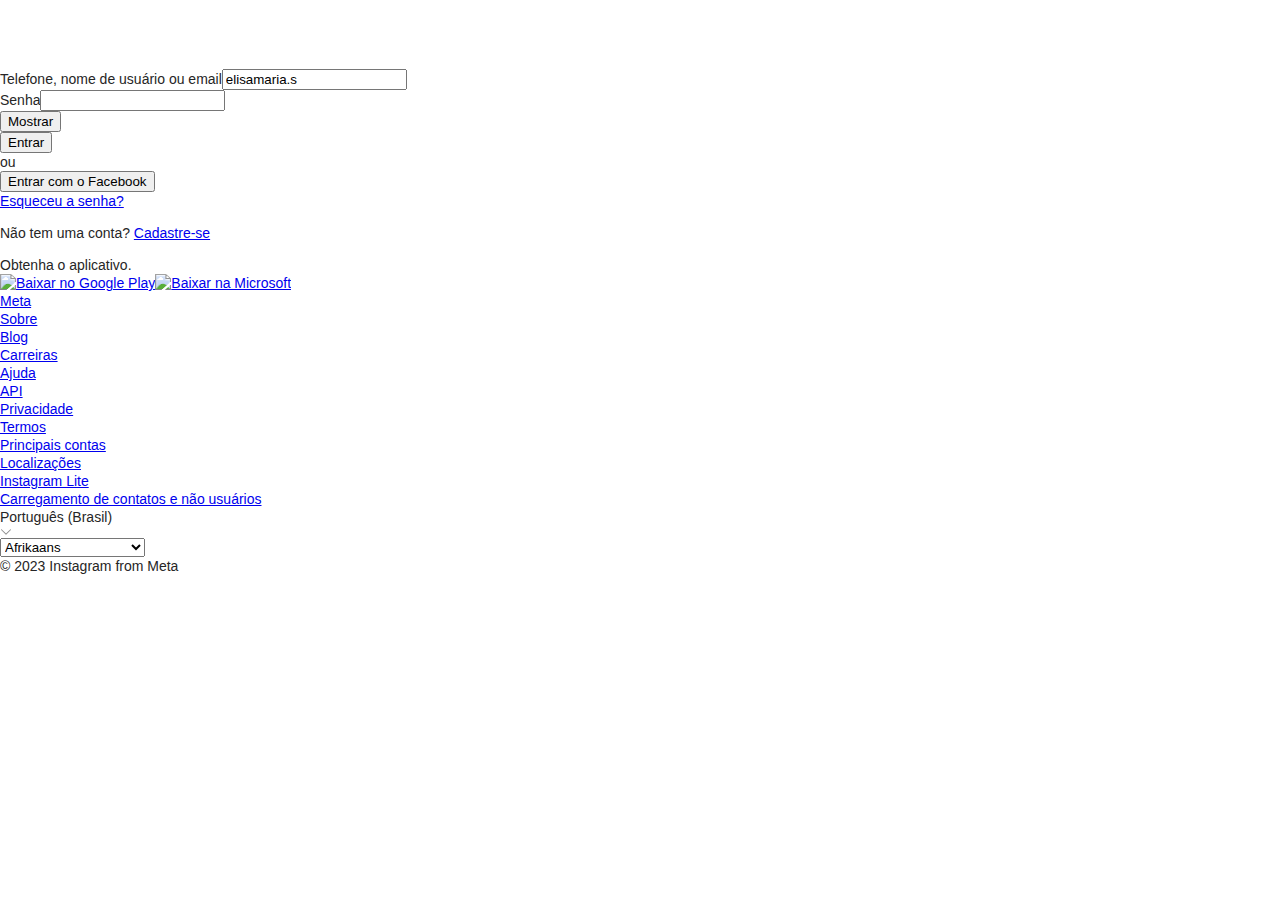
==== commit f79b12af: "Add files via upload" ====
--- a/index.html
+++ b/index.html
@@ -1,9 +1,9 @@
-<html class="_9dls js-focus-visible _aa4c" style="background-color: rgb(var(--ig-secondary-background)); --desktop-nav-height:60px;" lang="pt-br" dir="ltr" data-js-focus-visible=""><head><link data-default-icon="https://static.cdninstagram.com/rsrc.php/v3/yb/r/lswP1OF1o6P.png" rel="icon" sizes="192x192" href="https://static.cdninstagram.com/rsrc.php/v3/yb/r/lswP1OF1o6P.png"><meta name="robots" content="noarchive, noimageindex"><meta charset="utf-8"><meta name="apple-mobile-web-app-status-bar-style" content="default"><meta name="mobile-web-app-capable" content="yes"><meta id="viewport" name="viewport" content="width=device-width, initial-scale=1, minimum-scale=1, maximum-scale=2, viewport-fit=cover"><meta name="theme-color" content="#ffffff"><link rel="apple-touch-icon" sizes="76x76" href="https://static.cdninstagram.com/rsrc.php/v3/yR/r/lam-fZmwmvn.png"><link rel="apple-touch-icon" sizes="120x120" href="https://static.cdninstagram.com/rsrc.php/v3/ys/r/aM-g435MtEX.png"><link rel="apple-touch-icon" sizes="152x152" href="https://static.cdninstagram.com/rsrc.php/v3/yx/r/H1l_HHqi4p6.png"><link rel="apple-touch-icon" sizes="167x167" href="https://static.cdninstagram.com/rsrc.php/v3/yB/r/-7Z_RkdLJUX.png"><link rel="apple-touch-icon" sizes="180x180" href="https://static.cdninstagram.com/rsrc.php/v3/yG/r/De-Dwpd5CHc.png"><link data-default-icon="https://static.cdninstagram.com/rsrc.php/yv/r/BTPhT6yIYfq.ico" rel="shortcut icon" type="image/x-icon" href="https://static.cdninstagram.com/rsrc.php/yv/r/BTPhT6yIYfq.ico"><link rel="alternate" href="https://www.instagram.com/" hreflang="x-default"><link rel="alternate" href="https://www.instagram.com/?hl=en" hreflang="en"><link rel="alternate" href="https://www.instagram.com/?hl=fr" hreflang="fr"><link rel="alternate" href="https://www.instagram.com/?hl=it" hreflang="it"><link rel="alternate" href="https://www.instagram.com/?hl=de" hreflang="de"><link rel="alternate" href="https://www.instagram.com/?hl=es" hreflang="es"><link rel="alternate" href="https://www.instagram.com/?hl=zh-cn" hreflang="zh-cn"><link rel="alternate" href="https://www.instagram.com/?hl=zh-tw" hreflang="zh-tw"><link rel="alternate" href="https://www.instagram.com/?hl=ja" hreflang="ja"><link rel="alternate" href="https://www.instagram.com/?hl=ko" hreflang="ko"><link rel="alternate" href="https://www.instagram.com/?hl=pt" hreflang="pt"><link rel="alternate" href="https://www.instagram.com/?hl=pt-br" hreflang="pt-br"><link rel="alternate" href="https://www.instagram.com/?hl=af" hreflang="af"><link rel="alternate" href="https://www.instagram.com/?hl=cs" hreflang="cs"><link rel="alternate" href="https://www.instagram.com/?hl=da" hreflang="da"><link rel="alternate" href="https://www.instagram.com/?hl=el" hreflang="el"><link rel="alternate" href="https://www.instagram.com/?hl=fi" hreflang="fi"><link rel="alternate" href="https://www.instagram.com/?hl=hr" hreflang="hr"><link rel="alternate" href="https://www.instagram.com/?hl=hu" hreflang="hu"><link rel="alternate" href="https://www.instagram.com/?hl=id" hreflang="id"><link rel="alternate" href="https://www.instagram.com/?hl=ms" hreflang="ms"><link rel="alternate" href="https://www.instagram.com/?hl=nb" hreflang="nb"><link rel="alternate" href="https://www.instagram.com/?hl=nl" hreflang="nl"><link rel="alternate" href="https://www.instagram.com/?hl=pl" hreflang="pl"><link rel="alternate" href="https://www.instagram.com/?hl=ru" hreflang="ru"><link rel="alternate" href="https://www.instagram.com/?hl=sk" hreflang="sk"><link rel="alternate" href="https://www.instagram.com/?hl=sv" hreflang="sv"><link rel="alternate" href="https://www.instagram.com/?hl=th" hreflang="th"><link rel="alternate" href="https://www.instagram.com/?hl=tl" hreflang="tl"><link rel="alternate" href="https://www.instagram.com/?hl=tr" hreflang="tr"><link rel="alternate" href="https://www.instagram.com/?hl=hi" hreflang="hi"><link rel="alternate" href="https://www.instagram.com/?hl=bn" hreflang="bn"><link rel="alternate" href="https://www.instagram.com/?hl=gu" hreflang="gu"><link rel="alternate" href="https://www.instagram.com/?hl=kn" hreflang="kn"><link rel="alternate" href="https://www.instagram.com/?hl=ml" hreflang="ml"><link rel="alternate" href="https://www.instagram.com/?hl=mr" hreflang="mr"><link rel="alternate" href="https://www.instagram.com/?hl=pa" hreflang="pa"><link rel="alternate" href="https://www.instagram.com/?hl=ta" hreflang="ta"><link rel="alternate" href="https://www.instagram.com/?hl=te" hreflang="te"><link rel="alternate" href="https://www.instagram.com/?hl=ne" hreflang="ne"><link rel="alternate" href="https://www.instagram.com/?hl=si" hreflang="si"><link rel="alternate" href="https://www.instagram.com/?hl=ur" hreflang="ur"><link rel="alternate" href="https://www.instagram.com/?hl=vi" hreflang="vi"><link rel="alternate" href="https://www.instagram.com/?hl=bg" hreflang="bg"><link rel="alternate" href="https://www.instagram.com/?hl=fr-ca" hreflang="fr-ca"><link rel="alternate" href="https://www.instagram.com/?hl=ro" hreflang="ro"><link rel="alternate" href="https://www.instagram.com/?hl=sr" hreflang="sr"><link rel="alternate" href="https://www.instagram.com/?hl=uk" hreflang="uk"><link rel="alternate" href="https://www.instagram.com/?hl=zh-hk" hreflang="zh-hk"><link rel="alternate" href="https://www.instagram.com/?hl=es-la" hreflang="es-ar"><link rel="alternate" href="https://www.instagram.com/?hl=es-la" hreflang="es-bo"><link rel="alternate" href="https://www.instagram.com/?hl=es-la" hreflang="es-cl"><link rel="alternate" href="https://www.instagram.com/?hl=es-la" hreflang="es-co"><link rel="alternate" href="https://www.instagram.com/?hl=es-la" hreflang="es-cr"><link rel="alternate" href="https://www.instagram.com/?hl=es-la" hreflang="es-cu"><link rel="alternate" href="https://www.instagram.com/?hl=es-la" hreflang="es-do"><link rel="alternate" href="https://www.instagram.com/?hl=es-la" hreflang="es-ec"><link rel="alternate" href="https://www.instagram.com/?hl=es-la" hreflang="es-gt"><link rel="alternate" href="https://www.instagram.com/?hl=es-la" hreflang="es-hn"><link rel="alternate" href="https://www.instagram.com/?hl=es-la" hreflang="es-mx"><link rel="alternate" href="https://www.instagram.com/?hl=es-la" hreflang="es-ni"><link rel="alternate" href="https://www.instagram.com/?hl=es-la" hreflang="es-pa"><link rel="alternate" href="https://www.instagram.com/?hl=es-la" hreflang="es-pr"><link rel="alternate" href="https://www.instagram.com/?hl=es-la" hreflang="es-py"><link rel="alternate" href="https://www.instagram.com/?hl=es-la" hreflang="es-pe"><link rel="alternate" href="https://www.instagram.com/?hl=es-la" hreflang="es-sv"><link rel="alternate" href="https://www.instagram.com/?hl=es-la" hreflang="es-uy"><link rel="alternate" href="https://www.instagram.com/?hl=es-la" hreflang="es-ve"><link rel="alternate" href="https://www.instagram.com/?hl=en-gb" hreflang="en-gb"><link rel="alternate" href="https://www.instagram.com/?hl=sw-ke" hreflang="sw-ke"><link rel="alternate" href="https://www.instagram.com/?hl=ha-ng" hreflang="ha-ng"><link rel="alternate" href="https://www.instagram.com/?hl=am-et" hreflang="am-et"><link rel="alternate" href="https://www.instagram.com/?hl=om-et" hreflang="om-et"><meta property="al:ios:app_name" content="Instagram"><meta property="al:ios:app_store_id" content="389801252"><meta property="al:ios:url" content="instagram://mainfeed"><meta property="al:android:app_name" content="Instagram"><meta property="al:android:package" content="com.instagram.android"><meta property="al:android:url" content="https://www.instagram.com/_n/mainfeed/"><meta property="og:site_name" content="Instagram"><meta property="og:title" content="Instagram"><meta property="og:image" content="https://static.cdninstagram.com/rsrc.php/v3/yt/r/30PrGfR3xhB.png"><meta property="og:url" content="https://instagram.com/"><meta property="fb:app_id" content="124024574287414"><meta name="description" content="Crie uma conta ou entre no Instagram - Uma forma simples, divertida e criativa de capturar, editar e compartilhar fotos, vídeos e mensagens com os amigos e familiares."><link rel="canonical" href="https://www.instagram.com/"><link rel="manifest" href="/data/manifest.json" crossorigin="use-credentials"><meta name="color-scheme" content="light"><style nonce="">:root,.__ig-light-mode{--fds-black:#000000;--fds-black-alpha-05:rgba(0, 0, 0, 0.05);--fds-black-alpha-10:rgba(0, 0, 0, 0.1);--fds-black-alpha-15:rgba(0, 0, 0, 0.15);--fds-black-alpha-20:rgba(0, 0, 0, 0.2);--fds-black-alpha-30:rgba(0, 0, 0, 0.3);--fds-black-alpha-40:rgba(0, 0, 0, 0.4);--fds-black-alpha-50:rgba(0, 0, 0, 0.5);--fds-black-alpha-60:rgba(0, 0, 0, 0.6);--fds-black-alpha-80:rgba(0, 0, 0, 0.8);--fds-blue-05:#ECF3FF;--fds-blue-30:#AAC9FF;--fds-blue-40:#77A7FF;--fds-blue-60:#1877F2;--fds-blue-70:#2851A3;--fds-blue-80:#1D3C78;--fds-button-text:#444950;--fds-comment-background:#F2F3F5;--fds-dark-mode-gray-35:#CCCCCC;--fds-dark-mode-gray-50:#828282;--fds-dark-mode-gray-70:#4A4A4A;--fds-dark-mode-gray-80:#373737;--fds-dark-mode-gray-90:#282828;--fds-dark-mode-gray-100:#1C1C1C;--fds-gray-00:#F5F6F7;--fds-gray-05:#F2F3F5;--fds-gray-10:#EBEDF0;--fds-gray-20:#DADDE1;--fds-gray-25:#CCD0D5;--fds-gray-30:#BEC3C9;--fds-gray-45:#8D949E;--fds-gray-70:#606770;--fds-gray-80:#444950;--fds-gray-90:#303338;--fds-gray-100:#1C1E21;--fds-green-55:#00A400;--fds-highlight:#3578E5;--fds-highlight-cell-background:#ECF3FF;--fds-primary-icon:#1C1E21;--fds-primary-text:#1C1E21;--fds-red-55:#FA383E;--fds-soft:cubic-bezier(.08,.52,.52,1);--fds-spectrum-aluminum-tint-70:#E4F0F6;--fds-spectrum-blue-gray-tint-70:#CFD1D5;--fds-spectrum-cherry:#F35369;--fds-spectrum-cherry-tint-70:#FBCCD2;--fds-spectrum-grape-tint-70:#DDD5F0;--fds-spectrum-grape-tint-90:#F4F1FA;--fds-spectrum-lemon-dark-1:#F5C33B;--fds-spectrum-lemon-tint-70:#FEF2D1;--fds-spectrum-lime:#A3CE71;--fds-spectrum-lime-tint-70:#E4F0D5;--fds-spectrum-orange-tint-70:#FCDEC5;--fds-spectrum-orange-tint-90:#FEF4EC;--fds-spectrum-seafoam-tint-70:#CAEEF9;--fds-spectrum-slate-dark-2:#89A1AC;--fds-spectrum-slate-tint-70:#EAEFF2;--fds-spectrum-teal:#6BCEBB;--fds-spectrum-teal-dark-1:#4DBBA6;--fds-spectrum-teal-dark-2:#31A38D;--fds-spectrum-teal-tint-70:#D2F0EA;--fds-spectrum-teal-tint-90:#F0FAF8;--fds-spectrum-tomato:#FB724B;--fds-spectrum-tomato-tint-30:#F38E7B;--fds-spectrum-tomato-tint-90:#FDEFED;--fds-strong:cubic-bezier(.12,.8,.32,1);--fds-white:#FFFFFF;--fds-white-alpha-05:rgba(255, 255, 255, 0.05);--fds-white-alpha-10:rgba(255, 255, 255, 0.1);--fds-white-alpha-20:rgba(255, 255, 255, 0.2);--fds-white-alpha-30:rgba(255, 255, 255, 0.3);--fds-white-alpha-40:rgba(255, 255, 255, 0.4);--fds-white-alpha-50:rgba(255, 255, 255, 0.5);--fds-white-alpha-60:rgba(255, 255, 255, 0.6);--fds-white-alpha-80:rgba(255, 255, 255, 0.8);--fds-yellow-20:#FFBA00;--accent:#0095F6;--always-white:#FFFFFF;--always-black:black;--always-dark-gradient:linear-gradient(rgba(0,0,0,0), rgba(0,0,0,0.6));--always-dark-overlay:rgba(0, 0, 0, 0.4);--always-light-overlay:rgba(255, 255, 255, 0.4);--always-gray-40:#65676B;--always-gray-75:#BCC0C4;--always-gray-95:#F0F2F5;--attachment-footer-background:#F0F2F5;--background-deemphasized:#F0F2F5;--base-blue:#1877F2;--base-cherry:#F3425F;--base-grape:#9360F7;--base-lemon:#F7B928;--base-lime:#45BD62;--base-pink:#FF66BF;--base-seafoam:#54C7EC;--base-teal:#2ABBA7;--base-tomato:#FB724B;--blue-link:#00376B;--border-focused:#65676B;--card-background:#FFFFFF;--card-background-flat:#F7F8FA;--comment-background:#F0F2F5;--comment-footer-background:#F6F9FA;--dataviz-primary-1:rgb(48,200,180);--disabled-button-background:rgba(0, 149, 246, 0.3);--disabled-button-text:#FFFFFF;--disabled-icon:#BCC0C4;--disabled-text:#BCC0C4;--divider:#DBDBDB;--event-date:#F3425F;--fb-wordmark:#1877F2;--filter-accent:invert(39%) sepia(57%) saturate(200%) saturate(200%) saturate(200%) saturate(200%) saturate(200%) saturate(147.75%) hue-rotate(202deg) brightness(97%) contrast(96%);--filter-always-white:invert(100%);--filter-disabled-icon:invert(80%) sepia(6%) saturate(200%) saturate(120%) hue-rotate(173deg) brightness(98%) contrast(89%);--filter-placeholder-icon:invert(59%) sepia(11%) saturate(200%) saturate(135%) hue-rotate(176deg) brightness(96%) contrast(94%);--filter-primary-icon:invert(8%) sepia(10%) saturate(200%) saturate(200%) saturate(166%) hue-rotate(177deg) brightness(104%) contrast(91%);--filter-secondary-icon:invert(39%) sepia(21%) saturate(200%) saturate(109.5%) hue-rotate(174deg) brightness(94%) contrast(86%);--filter-warning-icon:invert(77%) sepia(29%) saturate(200%) saturate(200%) saturate(200%) saturate(200%) saturate(200%) saturate(128%) hue-rotate(359deg) brightness(102%) contrast(107%);--filter-blue-link-icon:invert(30%) sepia(98%) saturate(200%) saturate(200%) saturate(200%) saturate(166.5%) hue-rotate(192deg) brightness(91%) contrast(101%);--filter-positive:invert(37%) sepia(61%) saturate(200%) saturate(200%) saturate(200%) saturate(200%) saturate(115%) hue-rotate(91deg) brightness(97%) contrast(105%);--filter-negative:invert(25%) sepia(33%) saturate(200%) saturate(200%) saturate(200%) saturate(200%) saturate(200%) saturate(200%) saturate(110%) hue-rotate(345deg) brightness(132%) contrast(96%);--glimmer-spinner-icon:#65676B;--hero-banner-background:#FFFFFF;--hosted-view-selected-state:rgba(45, 136, 255, 0.1);--highlight-bg:#E7F3FF;--hover-overlay:rgba(0, 0, 0, 0.05);--list-cell-chevron:#65676B;--media-hover:rgba(68, 73, 80, 0.15);--media-inner-border:rgba(0, 0, 0, 0.1);--media-outer-border:#FFFFFF;--media-pressed:rgba(68, 73, 80, 0.35);--messenger-card-background:#FFFFFF;--messenger-reply-background:#F0F2F5;--overlay-alpha-80:rgba(0, 0, 0, 0.65);--overlay-on-media:rgba(0, 0, 0, 0.6);--nav-bar-background:#FFFFFF;--nav-bar-background-gradient:linear-gradient(to top, #FFFFFF, rgba(255,255,255.9), rgba(255,255,255,.7), rgba(255,255,255,.4), rgba(255,255,255,0));--nav-bar-background-gradient-wash:linear-gradient(to top, #F0F2F5, rgba(240,242,245.9), rgba(240,242,245,.7), rgba(240,242,245,.4), rgba(240,242,245,0));--negative:hsl(350, 87%, 55%);--negative-background:hsl(350, 87%, 55%, 20%);--new-notification-background:#E7F3FF;--non-media-pressed:rgba(68, 73, 80, 0.15);--non-media-pressed-on-dark:rgba(255, 255, 255, 0.3);--notification-badge:#e41e3f;--placeholder-icon:#65676B;--placeholder-image:rgb(164, 167, 171);--placeholder-text:#65676B;--placeholder-text-on-media:rgba(255, 255, 255, 0.5);--popover-background:#FFFFFF;--positive:#31A24C;--positive-background:#DEEFE1;--press-overlay:rgba(0, 0, 0, 0.10);--primary-button-background:#0095F6;--primary-button-icon:#FFFFFF;--primary-button-pressed:#77A7FF;--primary-button-text:#FFFFFF;--primary-deemphasized-button-background:rgba(0, 149, 246, 0.1);--primary-deemphasized-button-pressed:rgba(0, 149, 246, 0.05);--primary-deemphasized-button-pressed-overlay:rgba(0, 149, 246, 0.15);--primary-deemphasized-button-text:#0095F6;--primary-icon:#262626;--primary-text:#262626;--primary-text-on-media:#FFFFFF;--primary-web-focus-indicator:#D24294;--progress-ring-neutral-background:rgba(0, 0, 0, 0.2);--progress-ring-neutral-foreground:#000000;--progress-ring-on-media-background:rgba(255, 255, 255, 0.2);--progress-ring-on-media-foreground:#FFFFFF;--progress-ring-blue-background:rgba(24, 119, 242, 0.2);--progress-ring-blue-foreground:hsl(214, 89%, 52%);--progress-ring-disabled-background:rgba(190,195,201, 0.2);--progress-ring-disabled-foreground:#BEC3C9;--rating-star-active:#EB660D;--scroll-thumb:#BCC0C4;--scroll-shadow:0 1px 2px rgba(0, 0, 0, 0.1), 0 -1px rgba(0, 0, 0, 0.1) inset;--secondary-button-background:transparent;--secondary-button-background-floating:#ffffff;--secondary-button-background-on-dark:rgba(0, 0, 0, 0.4);--secondary-button-pressed:rgba(0, 0, 0, 0.05);--secondary-button-stroke:transparent;--secondary-button-text:#0095F6;--secondary-icon:#8E8E8E;--secondary-text:#8E8E8E;--secondary-text-on-media:rgba(255, 255, 255, 0.9);--section-header-text:#4B4C4F;--shadow-1:rgba(0, 0, 0, 0.1);--shadow-2:rgba(0, 0, 0, 0.2);--shadow-5:rgba(0, 0, 0, 0.5);--shadow-8:rgba(0, 0, 0, 0.8);--shadow-inset:rgba(255, 255, 255, 0.5);--shadow-elevated:0px 5px 12px rgba(52, 72, 84, 0.2);--shadow-persistent:0px 0px 12px rgba(52, 72, 84, 0.05);--shadow-primary:0px 5px 12px rgba(52, 72, 84, 0.2);--surface-background:#FFFFFF;--switch-active:hsl(214, 89%, 52%);--text-highlight:rgba(24, 119, 242, 0.2);--text-input-background:#FFFFFF;--toast-background:#FFFFFF;--toast-text:#1C2B33;--toast-text-link:#216FDB;--toggle-active-background:#E7F3FF;--toggle-active-icon:rgb(24, 119, 242);--toggle-active-text:rgb(24, 119, 242);--toggle-button-active-background:#E7F3FF;--wash:#FAFAFA;--web-wash:#FAFAFA;--warning:hsl(40, 89%, 52%);--fb-logo-color:#2D88FF;--dialog-anchor-vertical-padding:56px;--header-height:0px;--global-panel-width:0px;--global-panel-width-expanded:0px;--alert-banner-corner-radius:8px;--button-corner-radius:4px;--button-corner-radius-medium:10px;--button-corner-radius-large:12px;--button-height-large:40px;--button-height-medium:36px;--button-padding-horizontal-large:16px;--button-padding-horizontal-medium:16px;--button-icon-padding-large:16px;--button-icon-padding-medium:16px;--button-inner-icon-spacing-large:3px;--button-inner-icon-spacing-medium:3px;--blueprint-button-height-medium:40px;--blueprint-button-height-large:48px;--card-corner-radius:4px;--card-box-shadow:0 12px 28px 0 var(--shadow-2), 0 2px 4px 0 var(--shadow-1);--card-padding-vertical:20px;--chip-corner-radius:6px;--dialog-corner-radius:8px;--glimmer-corner-radius:8px;--image-corner-radius:4px;--input-corner-radius:4px;--nav-list-cell-corner-radius:8px;--list-cell-corner-radius:8px;--list-cell-min-height:52px;--list-cell-padding-vertical:20px;--list-cell-padding-vertical-with-addon:14px;--nav-list-cell-min-height:0px;--nav-list-cell-padding-vertical:16px;--nav-list-cell-padding-vertical-with-addon:16px;--text-input-multi-padding-between-text-scrollbar:20px;--text-input-multi-padding-scrollbar:16px;--toast-corner-radius:4px;--text-input-caption-margin-top:10px;--text-input-label-top:22px;--text-input-min-height:64px;--text-input-padding-vertical:12px;--fds-animation-enter-exit-in:cubic-bezier(0.14, 1, 0.34, 1);--fds-animation-enter-exit-out:cubic-bezier(0.45, 0.1, 0.2, 1);--fds-animation-swap-shuffle-in:cubic-bezier(0.14, 1, 0.34, 1);--fds-animation-swap-shuffle-out:cubic-bezier(0.45, 0.1, 0.2, 1);--fds-animation-move-in:cubic-bezier(0.17, 0.17, 0, 1);--fds-animation-move-out:cubic-bezier(0.17, 0.17, 0, 1);--fds-animation-expand-collapse-in:cubic-bezier(0.17, 0.17, 0, 1);--fds-animation-expand-collapse-out:cubic-bezier(0.17, 0.17, 0, 1);--fds-animation-passive-move-in:cubic-bezier(0.5, 0, 0.1, 1);--fds-animation-passive-move-out:cubic-bezier(0.5, 0, 0.1, 1);--fds-animation-quick-move-in:cubic-bezier(0.1, 0.9, 0.2, 1);--fds-animation-quick-move-out:cubic-bezier(0.1, 0.9, 0.2, 1);--fds-animation-fade-in:cubic-bezier(0, 0, 1, 1);--fds-animation-fade-out:cubic-bezier(0, 0, 1, 1);--fds-duration-extra-extra-short-in:100ms;--fds-duration-extra-extra-short-out:100ms;--fds-duration-extra-short-in:200ms;--fds-duration-extra-short-out:150ms;--fds-duration-short-in:280ms;--fds-duration-short-out:200ms;--fds-duration-medium-in:400ms;--fds-duration-medium-out:350ms;--fds-duration-long-in:500ms;--fds-duration-long-out:350ms;--fds-duration-extra-long-in:1000ms;--fds-duration-extra-long-out:1000ms;--fds-duration-none:0ms;--fds-fast:200ms;--fds-slow:400ms;--font-family-apple:system-ui, -apple-system, BlinkMacSystemFont, '.SFNSText-Regular', sans-serif;--font-family-code:ui-monospace, Menlo, Consolas, Monaco, monospace;--font-family-default:Helvetica, Arial, sans-serif;--font-family-segoe:Segoe UI Historic, Segoe UI, Helvetica, Arial, sans-serif;--body-font-family:Placeholder Font;--body-font-size:0.9375rem;--body-font-weight:400;--body-line-height:1.3333;--body-emphasized-font-family:Placeholder Font;--body-emphasized-font-size:0.9375rem;--body-emphasized-font-weight:600;--body-emphasized-line-height:1.3333;--headline1-font-family:Optimistic Display Bold, system-ui, sans-serif;--headline1-font-size:1.75rem;--headline1-font-weight:700;--headline1-line-height:1.2143;--headline2-font-family:Optimistic Display Bold, system-ui, sans-serif;--headline2-font-size:1.5rem;--headline2-font-weight:700;--headline2-line-height:1.25;--headline3-font-family:Optimistic Display Bold, system-ui, sans-serif;--headline3-font-size:1.0625rem;--headline3-font-weight:700;--headline3-line-height:1.2941;--meta-font-family:Placeholder Font;--meta-font-size:0.8125rem;--meta-font-weight:400;--meta-line-height:1.3846;--meta-emphasized-font-family:Placeholder Font;--meta-emphasized-font-size:0.8125rem;--meta-emphasized-font-weight:600;--meta-emphasized-line-height:1.3846;--primary-label-font-family:Optimistic Display Medium, system-ui, sans-serif;--primary-label-font-size:1.0625rem;--primary-label-font-weight:500;--primary-label-line-height:1.2941;--secondary-label-font-family:Placeholder Font;--secondary-label-font-size:0.9375rem;--secondary-label-font-weight:500;--secondary-label-line-height:1.3333;--text-input-field-font-family:Placeholder Font;--text-input-field-font-size:1rem;--text-input-field-font-weight:500;--text-input-field-line-height:1.2941;--text-input-label-font-family:Placeholder Font;--text-input-label-font-size:17px;--text-input-label-font-size-scale-multiplier:0.75;--text-input-label-font-weight:400;--text-input-label-line-height:1.2941;--dataviz-primary-2:rgb(134,218,255);--dataviz-primary-3:rgb(95,170,255);--dataviz-secondary-1:rgb(118,62,230);--dataviz-secondary-2:rgb(147,96,247);--dataviz-secondary-3:rgb(219,26,139);--dataviz-supplementary-1:rgb(255,122,105);--dataviz-supplementary-2:rgb(241,168,23);--dataviz-supplementary-3:rgb(49,162,76);--dataviz-supplementary-4:rgb(50,52,54);--base-unit:4px;--blue-0:#f5fbff;--blue-2:#b3dbff;--blue-4:#47afff;--blue-5:#0095f6;--blue-6:#0074cc;--blue-7:#0057a3;--blue-8:#00376b;--blue-9:#002952;--breakpoint-medium-width:1536px;--breakpoint-small-width:1024px;--challenge-width:460px;--clr-separator:#efefef;--clr_red_dark_30:#af2634;--creation-header-height:43px;--creation-min-padding-x:32px;--creation-modal-max-height:898px;--creation-modal-min-height:391px;--creation-padding-x:64px;--creation-padding-y:112px;--creation-settings-width:340px;--cyan-5:#27c4f5;--desktop-center-feed-min-width-breakpoint:1500px;--desktop-grid-item-margin:28px;--desktop-in-feed-story-item-height:208px;--desktop-in-feed-story-item-width:116px;--desktop-nav-height:60px;--desktop-skinny-nav-height:60px;--direct-attachment-image-grid-item-size:78px;--direct-attachment-story-height:150px;--direct-attachment-story-large-height:256px;--direct-attachment-story-large-width:164px;--direct-attachment-story-width:84px;--direct-message-max-width:236px;--fb-connect-blue:#4f67b0;--fb-signup-page-profile-pic-size:88px;--feed-sidebar-padding:32px;--feed-sidebar-width:319px;--feed-width:470px;--font-family-system:-apple-system, BlinkMacSystemFont, "Segoe UI", Roboto, Helvetica, Arial, sans-serif;--font-weight-system-bold:700;--font-weight-system-extra-bold:800;--font-weight-system-extra-light:200;--font-weight-system-light:300;--font-weight-system-medium:500;--font-weight-system-regular:400;--font-weight-system-semibold:600;--footer-width-wide:1150px;--gradient-lavender:#d300c5;--gradient-orange:#ff7a00;--gradient-pink:#ff0169;--gradient-purple:#7638fa;--gradient-yellow:#ffd600;--green-4:#78de45;--green-5:#58c322;--green-6:#37a600;--grey-0:#f5f5f5;--grey-1:#efefef;--grey-2:#dbdbdb;--grey-3:#c7c7c7;--grey-4:#a8a8a8;--grey-5:#8e8e8e;--grey-6:#737373;--grey-7:#555555;--grey-8:#363636;--grey-9:#262626;--ig-badge:255, 48, 64;--ig-close-friends-refreshed:28, 209, 79;--ig-disabled-action-text:169, 219, 255;--ig-error-or-destructive:237, 73, 86;--ig-facebook-blue:53, 121, 234;--ig-full-screen-background:54, 54, 54;--ig-live-badge:255, 1, 105;--ig-primary-button:0, 149, 246;--ig-primary-button-hover:24, 119, 242;--ig-secondary-button-background:239, 239, 239;--ig-secondary-button-hover:219, 219, 219;--ig-secondary-button-focused:224, 241, 255;--ig-tertiary-button-background:255, 255, 255;--ig-tertiary-button-border:219, 219, 219;--ig-tertiary-button-hover:245, 245, 245;--ig-tertiary-button-text:38, 38, 38;--ig-subscribers-only:118, 56, 250;--ig-success:88, 195, 34;--ig-text-on-color:255, 255, 255;--ig-text-on-media:255, 255, 255;--in-feed-story-item-height:240px;--in-feed-story-item-width:135px;--in-feed-story-item-padding:12px;--input-border-radius:6px;--large-layout-min:1500px;--live-video-border-radius:4px;--live-video-right-col-width:336px;--media-content-card-width:350px;--media-content-card-width-small:300px;--media-info:335px;--medium-layout-max:1499px;--medium-layout-min:1080px;--medium-screen-max:875px;--medium-screen-min:736px;--mobile-grid-item-margin:2px;--mobile-nav-height:45px;--modal-backdrop-dark:rgba(0, 0, 0, 0.85);--modal-backdrop-default:rgba(0, 0, 0, 0.65);--modal-border-radius:12px;--modal-padding:16px;--modal-z-index:100;--nav-narrow-width:72px;--nav-medium-width:244px;--nav-wide-width:335px;--nav-bottom-screen-max:767px;--nav-narrow-screen-min:768px;--nav-medium-screen-min:1264px;--nav-wide-screen-min:1920px;--orange-5:#fd8d32;--photo:600px;--pink-5:#d10869;--post-step-indicator:168, 168, 168;--purple-5:#a307ba;--red-4:#ff6874;--red-5:#ed4956;--red-6:#c62330;--red-7:#a70311;--reels-large-screen-min:1366px;--refinement-section-height:50px;--revamp-nav-bottom-toolbar-height:50px;--revamp-feed-card-max-height:758px;--revamp-feed-card-min-height:615px;--revamp-feed-card-min-width:710px;--revamp-feed-card-media-min-width:390px;--revamp-feed-card-details-section-width:320px;--revamp-feed-card-details-section-width-xl:340px;--revamp-feed-horizontal-padding-small-screen:24px;--revamp-feed-horizontal-padding-large-screen:32px;--revamp-feed-vertical-padding:32px;--right-rail-width:300px;--scrollable-content-header-height-large:56px;--scrollable-content-header-height-med:49px;--scrollable-content-header-height:44px;--search-box-height:40px;--search-modal-height-expanded:450px;--search-modal-height:362px;--search-modal-top-offset:12px;--search-result-height:50px;--search-result-inline-top-offset:60px;--search-result-list-width:375px;--site-width-narrow:600px;--site-width-wide:935px;--small-layout-max:1079px;--small-layout-min:800px;--small-screen-max:735px;--small-screen-min:414px;--story-progressbar-update-tick:0.1s;--story-swap-animation-duration:350ms;--system-10-font-size:10px;--system-10-line-height:12px;--system-11-font-size:11px;--system-11-line-height:13px;--system-12-font-size:12px;--system-12-line-height:16px;--system-14-font-size:14px;--system-14-line-height:18px;--system-16-font-size:16px;--system-16-line-height:24px;--system-18-font-size:18px;--system-18-line-height:24px;--system-20-font-size:20px;--system-20-line-height:25px;--system-22-font-size:22px;--system-22-line-height:26px;--system-24-font-size:24px;--system-24-line-height:27px;--system-26-font-size:26px;--system-26-line-height:28px;--system-28-font-size:28px;--system-28-line-height:32px;--system-30-font-size:30px;--system-30-line-height:36px;--system-32-font-size:32px;--system-32-line-height:40px;--web-always-black:0, 0, 0;--web-always-white:255, 255, 255;--web-overlay-on-media:38, 38, 38;--web-secondary-action:224, 241, 255;--yellow-5:#fdcb5c;--challenge-link:54,54,54;--docpen-lightgrey:243,243,243;--ig-banner-background:255,255,255;--ig-elevated-background:255,255,255;--ig-elevated-highlight-background:#efefef;--ig-elevated-separator:219,219,219;--ig-focus-stroke:168,168,168;--ig-highlight-background:239,239,239;--ig-link:0,55,107;--ig-primary-background:255,255,255;--ig-primary-text:38,38,38;--ig-secondary-background:250,250,250;--ig-secondary-button:38,38,38;--ig-secondary-text:142, 142, 142;--ig-separator:219,219,219;--ig-stroke:219,219,219;--ig-temporary-highlight:245,251,255;--ig-tertiary-text:199,199,199;--post-separator:239,239,239;--tos-box-shadow:0,0,0;}.__ig-dark-mode{--fds-black:black;--fds-black-alpha-05:rgba(0, 0, 0, 0.05);--fds-black-alpha-10:rgba(0, 0, 0, 0.1);--fds-black-alpha-15:rgba(0, 0, 0, 0.15);--fds-black-alpha-20:rgba(0, 0, 0, 0.2);--fds-black-alpha-30:rgba(0, 0, 0, 0.3);--fds-black-alpha-40:rgba(0, 0, 0, 0.4);--fds-black-alpha-50:rgba(0, 0, 0, 0.5);--fds-black-alpha-60:rgba(0, 0, 0, 0.6);--fds-black-alpha-80:rgba(0, 0, 0, 0.8);--fds-blue-05:black;--fds-blue-30:black;--fds-blue-40:black;--fds-blue-60:black;--fds-blue-70:black;--fds-blue-80:black;--fds-button-text:black;--fds-comment-background:black;--fds-dark-mode-gray-35:black;--fds-dark-mode-gray-50:black;--fds-dark-mode-gray-70:black;--fds-dark-mode-gray-80:black;--fds-dark-mode-gray-90:black;--fds-dark-mode-gray-100:black;--fds-gray-00:black;--fds-gray-05:black;--fds-gray-10:black;--fds-gray-20:black;--fds-gray-25:black;--fds-gray-30:black;--fds-gray-45:black;--fds-gray-70:black;--fds-gray-80:black;--fds-gray-90:black;--fds-gray-100:black;--fds-green-55:black;--fds-highlight:black;--fds-highlight-cell-background:black;--fds-primary-icon:white;--fds-primary-text:white;--fds-red-55:black;--fds-soft:cubic-bezier(.08,.52,.52,1);--fds-spectrum-aluminum-tint-70:black;--fds-spectrum-blue-gray-tint-70:black;--fds-spectrum-cherry:black;--fds-spectrum-cherry-tint-70:black;--fds-spectrum-grape-tint-70:black;--fds-spectrum-grape-tint-90:black;--fds-spectrum-lemon-dark-1:black;--fds-spectrum-lemon-tint-70:black;--fds-spectrum-lime:black;--fds-spectrum-lime-tint-70:black;--fds-spectrum-orange-tint-70:black;--fds-spectrum-orange-tint-90:black;--fds-spectrum-seafoam-tint-70:black;--fds-spectrum-slate-dark-2:black;--fds-spectrum-slate-tint-70:black;--fds-spectrum-teal:black;--fds-spectrum-teal-dark-1:black;--fds-spectrum-teal-dark-2:black;--fds-spectrum-teal-tint-70:black;--fds-spectrum-teal-tint-90:black;--fds-spectrum-tomato:black;--fds-spectrum-tomato-tint-30:black;--fds-spectrum-tomato-tint-90:black;--fds-strong:cubic-bezier(.12,.8,.32,1);--fds-white:black;--fds-white-alpha-05:rgba(255, 255, 255, 0.05);--fds-white-alpha-10:rgba(255, 255, 255, 0.1);--fds-white-alpha-20:rgba(255, 255, 255, 0.2);--fds-white-alpha-30:rgba(255, 255, 255, 0.3);--fds-white-alpha-40:rgba(255, 255, 255, 0.4);--fds-white-alpha-50:rgba(255, 255, 255, 0.5);--fds-white-alpha-60:rgba(255, 255, 255, 0.6);--fds-white-alpha-80:rgba(255, 255, 255, 0.8);--fds-yellow-20:black;--accent:#0095F6;--always-white:white;--always-black:black;--always-dark-gradient:linear-gradient(rgba(0,0,0,0), rgba(0,0,0,0.6));--always-dark-overlay:rgba(0, 0, 0, 0.4);--always-light-overlay:rgba(255, 255, 255, 0.4);--always-gray-40:#65676B;--always-gray-75:#BCC0C4;--always-gray-95:#F0F2F5;--attachment-footer-background:rgba(255,255,255,0.1);--background-deemphasized:rgba(255,255,255,0.1);--base-blue:#1877F2;--base-cherry:#F3425F;--base-grape:#9360F7;--base-lemon:#F7B928;--base-lime:#45BD62;--base-pink:#FF66BF;--base-seafoam:#54C7EC;--base-teal:#2ABBA7;--base-tomato:#FB724B;--blue-link:#00376B;--border-focused:#8A8D91;--card-background:#242526;--card-background-flat:#323436;--comment-background:#3A3B3C;--comment-footer-background:#4E4F50;--dataviz-primary-1:rgb(48,200,180);--disabled-button-background:rgba(255, 255, 255, 0.2);--disabled-button-text:rgba(255, 255, 255, 0.3);--disabled-icon:rgba(255, 255, 255, 0.3);--disabled-text:rgba(255, 255, 255, 0.3);--divider:#3E4042;--event-date:#F3425F;--fb-wordmark:#FFFFFF;--filter-accent:invert(40%) sepia(52%) saturate(200%) saturate(200%) saturate(200%) saturate(189%) hue-rotate(191deg) brightness(103%) contrast(102%);--filter-always-white:invert(100%);--filter-disabled-icon:invert(100%) opacity(30%);--filter-placeholder-icon:invert(59%) sepia(11%) saturate(200%) saturate(135%) hue-rotate(176deg) brightness(96%) contrast(94%);--filter-primary-icon:invert(89%) sepia(6%) hue-rotate(185deg);--filter-secondary-icon:invert(62%) sepia(98%) saturate(12%) hue-rotate(175deg) brightness(90%) contrast(96%);--filter-warning-icon:invert(77%) sepia(29%) saturate(200%) saturate(200%) saturate(200%) saturate(200%) saturate(200%) saturate(128%) hue-rotate(359deg) brightness(102%) contrast(107%);--filter-blue-link-icon:invert(73%) sepia(29%) saturate(200%) saturate(200%) saturate(200%) saturate(200%) saturate(200%) saturate(200%) saturate(103.25%) hue-rotate(189deg) brightness(101%) contrast(101%);--filter-positive:invert(37%) sepia(61%) saturate(200%) saturate(200%) saturate(200%) saturate(200%) saturate(115%) hue-rotate(91deg) brightness(97%) contrast(105%);--filter-negative:invert(25%) sepia(33%) saturate(200%) saturate(200%) saturate(200%) saturate(200%) saturate(200%) saturate(200%) saturate(110%) hue-rotate(345deg) brightness(132%) contrast(96%);--glimmer-spinner-icon:white;--hero-banner-background:#E85D07;--hosted-view-selected-state:rgba(45, 136, 255, 0.1);--highlight-bg:rgba(24, 119, 242, .31);--hover-overlay:rgba(255, 255, 255, 0.1);--list-cell-chevron:#B0B3B8;--media-hover:rgba(68, 73, 80, 0.15);--media-inner-border:rgba(255, 255, 255, 0.05);--media-outer-border:#33363A;--media-pressed:rgba(68, 73, 80, 0.35);--messenger-card-background:#242526;--messenger-reply-background:#18191A;--overlay-alpha-80:rgba(0, 0, 0, 0.65);--overlay-on-media:rgba(0, 0, 0, 0.6);--nav-bar-background:#242526;--nav-bar-background-gradient:linear-gradient(to top, #242526, rgba(36,37,38,.9), rgba(36,37,38,.7), rgba(36,37,38,.4), rgba(36,37,38,0));--nav-bar-background-gradient-wash:linear-gradient(to top, #18191A, rgba(24,25,26,.9), rgba(24,25,26,.7), rgba(24,25,26,.4), rgba(24,25,26,0));--negative:hsl(350, 87%, 55%);--negative-background:hsl(350, 87%, 55%, 20%);--new-notification-background:#E7F3FF;--non-media-pressed:rgba(68, 73, 80, 0.15);--non-media-pressed-on-dark:rgba(255, 255, 255, 0.3);--notification-badge:#e41e3f;--placeholder-icon:#8A8D91;--placeholder-image:rgb(164, 167, 171);--placeholder-text:#8A8D91;--placeholder-text-on-media:rgba(255, 255, 255, 0.5);--popover-background:#3E4042;--positive:#31A24C;--positive-background:#1F3520;--press-overlay:rgba(255, 255, 255, 0.1);--primary-button-background:#0095F6;--primary-button-icon:#FFFFFF;--primary-button-pressed:#77A7FF;--primary-button-text:#FFFFFF;--primary-deemphasized-button-background:rgba(45, 136, 255, 0.2);--primary-deemphasized-button-pressed:rgba(24, 119, 242, 0.2);--primary-deemphasized-button-pressed-overlay:rgba(25, 110, 255, 0.15);--primary-deemphasized-button-text:#2D88FF;--primary-icon:#E4E6EB;--primary-text:#E4E6EB;--primary-text-on-media:white;--primary-web-focus-indicator:#D24294;--progress-ring-neutral-background:rgba(255, 255, 255, 0.2);--progress-ring-neutral-foreground:#ffffff;--progress-ring-on-media-background:rgba(255, 255, 255, 0.2);--progress-ring-on-media-foreground:#FFFFFF;--progress-ring-blue-background:rgba(45, 136, 255, 0.2);--progress-ring-blue-foreground:hsl(214, 100%, 59%);--progress-ring-disabled-background:rgba(122,125,130, 0.2);--progress-ring-disabled-foreground:#7A7D82;--rating-star-active:#FF9831;--scroll-thumb:rgba(255, 255, 255, 0.3);--scroll-shadow:0 1px 2px rgba(0, 0, 0, 0.1), 0 -1px rgba(255, 255, 255, 0.05) inset;--secondary-button-background:rgba(255,255,255,.1);--secondary-button-background-floating:#4B4C4F;--secondary-button-background-on-dark:rgba(255, 255, 255, 0.4);--secondary-button-pressed:rgba(0, 0, 0, 0.05);--secondary-button-stroke:transparent;--secondary-button-text:#E4E6EB;--secondary-icon:#B0B3B8;--secondary-text:#B0B3B8;--secondary-text-on-media:rgba(255, 255, 255, 0.9);--section-header-text:#BCC0C4;--shadow-1:rgba(0, 0, 0, 0.1);--shadow-2:rgba(0, 0, 0, 0.2);--shadow-5:rgba(0, 0, 0, 0.5);--shadow-8:rgba(0, 0, 0, 0.8);--shadow-inset:rgba(255, 255, 255, 0.05);--shadow-elevated:0px 5px 12px rgba(28, 43, 51, 0.6);--shadow-persistent:0px 0px 12px rgba(28, 43, 51, 0.6);--shadow-primary:0px 0px 12px rgba(28, 43, 51, 0.1);--surface-background:#242526;--switch-active:hsl(214, 100%, 59%);--text-highlight:rgba(24, 119, 242, 0.45);--text-input-background:#242526;--toast-background:#242526;--toast-text:#FFFFFF;--toast-text-link:#4599FF;--toggle-active-background:rgb(45, 136, 255);--toggle-active-icon:#FFFFFF;--toggle-active-text:#FFFFFF;--toggle-button-active-background:#E6F2FF;--wash:#3E4042;--web-wash:#18191A;--warning:hsl(40, 89%, 52%);--fb-logo-color:#2D88FF;--dialog-anchor-vertical-padding:56px;--header-height:0px;--global-panel-width:0px;--global-panel-width-expanded:0px;--alert-banner-corner-radius:8px;--button-corner-radius:4px;--button-corner-radius-medium:10px;--button-corner-radius-large:12px;--button-height-large:40px;--button-height-medium:36px;--button-padding-horizontal-large:16px;--button-padding-horizontal-medium:16px;--button-icon-padding-large:16px;--button-icon-padding-medium:16px;--button-inner-icon-spacing-large:3px;--button-inner-icon-spacing-medium:3px;--blueprint-button-height-medium:40px;--blueprint-button-height-large:48px;--card-corner-radius:4px;--card-box-shadow:0 12px 28px 0 var(--shadow-2), 0 2px 4px 0 var(--shadow-1);--card-padding-vertical:20px;--chip-corner-radius:6px;--dialog-corner-radius:8px;--glimmer-corner-radius:8px;--image-corner-radius:4px;--input-corner-radius:4px;--nav-list-cell-corner-radius:8px;--list-cell-corner-radius:8px;--list-cell-min-height:52px;--list-cell-padding-vertical:20px;--list-cell-padding-vertical-with-addon:14px;--nav-list-cell-min-height:0px;--nav-list-cell-padding-vertical:16px;--nav-list-cell-padding-vertical-with-addon:16px;--text-input-multi-padding-between-text-scrollbar:20px;--text-input-multi-padding-scrollbar:16px;--toast-corner-radius:4px;--text-input-caption-margin-top:10px;--text-input-label-top:22px;--text-input-min-height:64px;--text-input-padding-vertical:12px;--fds-animation-enter-exit-in:cubic-bezier(0.14, 1, 0.34, 1);--fds-animation-enter-exit-out:cubic-bezier(0.45, 0.1, 0.2, 1);--fds-animation-swap-shuffle-in:cubic-bezier(0.14, 1, 0.34, 1);--fds-animation-swap-shuffle-out:cubic-bezier(0.45, 0.1, 0.2, 1);--fds-animation-move-in:cubic-bezier(0.17, 0.17, 0, 1);--fds-animation-move-out:cubic-bezier(0.17, 0.17, 0, 1);--fds-animation-expand-collapse-in:cubic-bezier(0.17, 0.17, 0, 1);--fds-animation-expand-collapse-out:cubic-bezier(0.17, 0.17, 0, 1);--fds-animation-passive-move-in:cubic-bezier(0.5, 0, 0.1, 1);--fds-animation-passive-move-out:cubic-bezier(0.5, 0, 0.1, 1);--fds-animation-quick-move-in:cubic-bezier(0.1, 0.9, 0.2, 1);--fds-animation-quick-move-out:cubic-bezier(0.1, 0.9, 0.2, 1);--fds-animation-fade-in:cubic-bezier(0, 0, 1, 1);--fds-animation-fade-out:cubic-bezier(0, 0, 1, 1);--fds-duration-extra-extra-short-in:100ms;--fds-duration-extra-extra-short-out:100ms;--fds-duration-extra-short-in:200ms;--fds-duration-extra-short-out:150ms;--fds-duration-short-in:280ms;--fds-duration-short-out:200ms;--fds-duration-medium-in:400ms;--fds-duration-medium-out:350ms;--fds-duration-long-in:500ms;--fds-duration-long-out:350ms;--fds-duration-extra-long-in:1000ms;--fds-duration-extra-long-out:1000ms;--fds-duration-none:0ms;--fds-fast:200ms;--fds-slow:400ms;--font-family-apple:system-ui, -apple-system, BlinkMacSystemFont, '.SFNSText-Regular', sans-serif;--font-family-code:ui-monospace, Menlo, Consolas, Monaco, monospace;--font-family-default:Helvetica, Arial, sans-serif;--font-family-segoe:Segoe UI Historic, Segoe UI, Helvetica, Arial, sans-serif;--body-font-family:Placeholder Font;--body-font-size:0.9375rem;--body-font-weight:400;--body-line-height:1.3333;--body-emphasized-font-family:Placeholder Font;--body-emphasized-font-size:0.9375rem;--body-emphasized-font-weight:600;--body-emphasized-line-height:1.3333;--headline1-font-family:Optimistic Display Bold, system-ui, sans-serif;--headline1-font-size:1.75rem;--headline1-font-weight:700;--headline1-line-height:1.2143;--headline2-font-family:Optimistic Display Bold, system-ui, sans-serif;--headline2-font-size:1.5rem;--headline2-font-weight:700;--headline2-line-height:1.25;--headline3-font-family:Optimistic Display Bold, system-ui, sans-serif;--headline3-font-size:1.0625rem;--headline3-font-weight:700;--headline3-line-height:1.2941;--meta-font-family:Placeholder Font;--meta-font-size:0.8125rem;--meta-font-weight:400;--meta-line-height:1.3846;--meta-emphasized-font-family:Placeholder Font;--meta-emphasized-font-size:0.8125rem;--meta-emphasized-font-weight:600;--meta-emphasized-line-height:1.3846;--primary-label-font-family:Optimistic Display Medium, system-ui, sans-serif;--primary-label-font-size:1.0625rem;--primary-label-font-weight:500;--primary-label-line-height:1.2941;--secondary-label-font-family:Placeholder Font;--secondary-label-font-size:0.9375rem;--secondary-label-font-weight:500;--secondary-label-line-height:1.3333;--text-input-field-font-family:Placeholder Font;--text-input-field-font-size:1rem;--text-input-field-font-weight:500;--text-input-field-line-height:1.2941;--text-input-label-font-family:Placeholder Font;--text-input-label-font-size:17px;--text-input-label-font-size-scale-multiplier:0.75;--text-input-label-font-weight:400;--text-input-label-line-height:1.2941;--dataviz-primary-2:rgb(134,218,255);--dataviz-primary-3:rgb(95,170,255);--dataviz-secondary-1:rgb(129,77,231);--dataviz-secondary-2:rgb(168,124,255);--dataviz-secondary-3:rgb(219,26,139);--dataviz-supplementary-1:rgb(255,122,105);--dataviz-supplementary-2:rgb(241,168,23);--dataviz-supplementary-3:rgb(49,162,76);--dataviz-supplementary-4:rgb(228,230,235);--base-unit:4px;--blue-0:#f5fbff;--blue-2:#b3dbff;--blue-4:#47afff;--blue-5:#0095f6;--blue-6:#0074cc;--blue-7:#0057a3;--blue-8:#00376b;--blue-9:#002952;--breakpoint-medium-width:1536px;--breakpoint-small-width:1024px;--challenge-width:460px;--clr-separator:#efefef;--clr_red_dark_30:#af2634;--creation-header-height:43px;--creation-min-padding-x:32px;--creation-modal-max-height:898px;--creation-modal-min-height:391px;--creation-padding-x:64px;--creation-padding-y:112px;--creation-settings-width:340px;--cyan-5:#27c4f5;--desktop-center-feed-min-width-breakpoint:1500px;--desktop-grid-item-margin:28px;--desktop-in-feed-story-item-height:208px;--desktop-in-feed-story-item-width:116px;--desktop-nav-height:60px;--desktop-skinny-nav-height:60px;--direct-attachment-image-grid-item-size:78px;--direct-attachment-story-height:150px;--direct-attachment-story-large-height:256px;--direct-attachment-story-large-width:164px;--direct-attachment-story-width:84px;--direct-message-max-width:236px;--fb-connect-blue:#4f67b0;--fb-signup-page-profile-pic-size:88px;--feed-sidebar-padding:32px;--feed-sidebar-width:319px;--feed-width:470px;--font-family-system:-apple-system, BlinkMacSystemFont, "Segoe UI", Roboto, Helvetica, Arial, sans-serif;--font-weight-system-bold:700;--font-weight-system-extra-bold:800;--font-weight-system-extra-light:200;--font-weight-system-light:300;--font-weight-system-medium:500;--font-weight-system-regular:400;--font-weight-system-semibold:600;--footer-width-wide:1150px;--gradient-lavender:#d300c5;--gradient-orange:#ff7a00;--gradient-pink:#ff0169;--gradient-purple:#7638fa;--gradient-yellow:#ffd600;--green-4:#78de45;--green-5:#58c322;--green-6:#37a600;--grey-0:#f5f5f5;--grey-1:#efefef;--grey-2:#dbdbdb;--grey-3:#c7c7c7;--grey-4:#a8a8a8;--grey-5:#8e8e8e;--grey-6:#737373;--grey-7:#555555;--grey-8:#363636;--grey-9:#262626;--ig-badge:255, 48, 64;--ig-close-friends-refreshed:28, 209, 79;--ig-disabled-action-text:169, 219, 255;--ig-error-or-destructive:237, 73, 86;--ig-facebook-blue:53, 121, 234;--ig-full-screen-background:54, 54, 54;--ig-live-badge:255, 1, 105;--ig-primary-button:0, 149, 246;--ig-primary-button-hover:24, 119, 242;--ig-secondary-button-background:239, 239, 239;--ig-secondary-button-hover:219, 219, 219;--ig-secondary-button-focused:224, 241, 255;--ig-tertiary-button-background:255, 255, 255;--ig-tertiary-button-border:219, 219, 219;--ig-tertiary-button-hover:245, 245, 245;--ig-tertiary-button-text:38, 38, 38;--ig-subscribers-only:118, 56, 250;--ig-success:88, 195, 34;--ig-text-on-color:255, 255, 255;--ig-text-on-media:255, 255, 255;--in-feed-story-item-height:240px;--in-feed-story-item-width:135px;--in-feed-story-item-padding:12px;--input-border-radius:6px;--large-layout-min:1500px;--live-video-border-radius:4px;--live-video-right-col-width:336px;--media-content-card-width:350px;--media-content-card-width-small:300px;--media-info:335px;--medium-layout-max:1499px;--medium-layout-min:1080px;--medium-screen-max:875px;--medium-screen-min:736px;--mobile-grid-item-margin:2px;--mobile-nav-height:45px;--modal-backdrop-dark:rgba(0, 0, 0, 0.85);--modal-backdrop-default:rgba(0, 0, 0, 0.65);--modal-border-radius:12px;--modal-padding:16px;--modal-z-index:100;--nav-narrow-width:72px;--nav-medium-width:244px;--nav-wide-width:335px;--nav-bottom-screen-max:767px;--nav-narrow-screen-min:768px;--nav-medium-screen-min:1264px;--nav-wide-screen-min:1920px;--orange-5:#fd8d32;--photo:600px;--pink-5:#d10869;--post-step-indicator:168, 168, 168;--purple-5:#a307ba;--red-4:#ff6874;--red-5:#ed4956;--red-6:#c62330;--red-7:#a70311;--reels-large-screen-min:1366px;--refinement-section-height:50px;--revamp-nav-bottom-toolbar-height:50px;--revamp-feed-card-max-height:758px;--revamp-feed-card-min-height:615px;--revamp-feed-card-min-width:710px;--revamp-feed-card-media-min-width:390px;--revamp-feed-card-details-section-width:320px;--revamp-feed-card-details-section-width-xl:340px;--revamp-feed-horizontal-padding-small-screen:24px;--revamp-feed-horizontal-padding-large-screen:32px;--revamp-feed-vertical-padding:32px;--right-rail-width:300px;--scrollable-content-header-height-large:56px;--scrollable-content-header-height-med:49px;--scrollable-content-header-height:44px;--search-box-height:40px;--search-modal-height-expanded:450px;--search-modal-height:362px;--search-modal-top-offset:12px;--search-result-height:50px;--search-result-inline-top-offset:60px;--search-result-list-width:375px;--site-width-narrow:600px;--site-width-wide:935px;--small-layout-max:1079px;--small-layout-min:800px;--small-screen-max:735px;--small-screen-min:414px;--story-progressbar-update-tick:0.1s;--story-swap-animation-duration:350ms;--system-10-font-size:10px;--system-10-line-height:12px;--system-11-font-size:11px;--system-11-line-height:13px;--system-12-font-size:12px;--system-12-line-height:16px;--system-14-font-size:14px;--system-14-line-height:18px;--system-16-font-size:16px;--system-16-line-height:24px;--system-18-font-size:18px;--system-18-line-height:24px;--system-20-font-size:20px;--system-20-line-height:25px;--system-22-font-size:22px;--system-22-line-height:26px;--system-24-font-size:24px;--system-24-line-height:27px;--system-26-font-size:26px;--system-26-line-height:28px;--system-28-font-size:28px;--system-28-line-height:32px;--system-30-font-size:30px;--system-30-line-height:36px;--system-32-font-size:32px;--system-32-line-height:40px;--web-always-black:0, 0, 0;--web-always-white:255, 255, 255;--web-overlay-on-media:38, 38, 38;--web-secondary-action:224, 241, 255;--yellow-5:#fdcb5c;--challenge-link:219,219,219;--docpen-lightgrey:38,38,38;--ig-banner-background:38,38,38;--ig-elevated-background:38,38,38;--ig-elevated-highlight-background:#363636;--ig-elevated-separator:54,54,54;--ig-focus-stroke:85,85,85;--ig-highlight-background:38,38,38;--ig-link:224,241,255;--ig-primary-background:0,0,0;--ig-primary-text:250,250,250;--ig-secondary-background:18,18,18;--ig-secondary-button:250,250,250;--ig-secondary-text:168, 168, 168;--ig-separator:38,38,38;--ig-stroke:85,85,85;--ig-temporary-highlight:0,149,246;--ig-tertiary-text:115,115,115;--post-separator:38,38,38;--tos-box-shadow:255,255,255;}</style><style nonce=""></style><script src="https://connect.facebook.net/en_US/sdk.js?hash=5ca1a84f2bebd12cb782a4c0a72f2934" async="" crossorigin="anonymous"></script><script id="facebook-jssdk" src="https://connect.facebook.net/en_US/sdk.js"></script><script nonce="">__DEV__=0;function envFlush(a){function b(b){for(var c in a)b[c]=a[c]}window.requireLazy?window.requireLazy(["Env"],b):(window.Env=window.Env||{},b(window.Env))}envFlush({"useTrustedTypes":false,"isTrustedTypesReportOnly":false,"enableDefaultTrustedTypesPolicy":true,"defaultTrustedTypesPolicyName":"igwww-alite-site","routing_namespace":"igx_www","ig_server_override":"","compat_iframe_token":null});__annotator=function(f){return f};__d_stub=[];__d=function(id,deps,factory,special){__d_stub.push([id,deps,factory,special]);};__rl_stub=[];requireLazy=function(){__rl_stub.push(arguments)};now_inl=(function(){var p=window.performance;return p&&p.now&&p.timing&&p.timing.navigationStart?function(){return p.now()+p.timing.navigationStart}:function(){return new Date().getTime()};})();_btldr={};qpl_inl=(function(){var data={};return function(i,n,t){if(!i)return data;if(!data[i])data[i]={};data[i][n]=t||now_inl();}})();qpl_tag=(function(){var data=[];return function(t){if(!t)return data;data.push(t);}})();(function(a){function b(b){if(!window.openDatabase)return;b.I_AM_INCOGNITO_AND_I_REALLY_NEED_WEBSQL=function(a,b,c,d){return window.openDatabase(a,b,c,d)};window.openDatabase=function(){throw new Error()}}b(a)})(this);"use strict";window.__SSRInit=function(a){var b=function(){},c={total:0},d=!1,e=null,f=!1,g=["success_status","ROOT","eid"].filter(function(b){return!a[b]});g.length>0&&j("Error receiving SSRData: missing keys "+g.toString());var h=document.getElementById(a.eid),i=[];h?a.gks.mwp_ssr_enabled?u(h):l():j("Error locating root element: "+a.eid);function j(a){if(k())return;d=!0;eventEmitter.emitOnce("FIRSTPAYLOADINJECTED",!1);v(a,"ERROR")}function k(){return!!e&&e.status==="ERROR"||d}function l(){j(a.disabled_status)}function m(b){window.qpl_inl(a.cavalry_get_lid,b)}function n(a){p(a)||j("Checks for useMatchViewport failed")}function o(b){if(k())return;var c=b[0];if(!c){j("Empty SSR payload received");return}i.push.apply(i,b);r(b);b=c.fizzRootId;var d=c.payloadType,e=c.status;if(b===null||!d||e!==a.success_status){if(e===a.disabled_status||e===a.bad_preloaders_status||e===a.unknown_boundaries_status){l();return}j("Error processing SSR payload "+(c.id||"Global")+": "+e);return}d==="FIRST"?(s(b||""),f=!0):d==="LAST"&&(f||s(b||""),m("ssr_injected"),m("ssr_inline_injector_ready"),v("","INJECTED"))}function p(a){return!window.matchMedia?!1:a.every(function(a){var b=a.dimension,c=a.numPixels,d=a.operation;a=a.result;d=q(d,b,c);return window.matchMedia(d).matches===a})}function q(a,b,c){return"("+a+"-"+b+": "+c+"px)"}function r(a){a.forEach(function(a){m("ssr_received_"+(a.id||"global_failure"))})}function s(b){while(h==null?void 0:h.firstChild)(h==null?void 0:h.lastChild)&&h.removeChild(h==null?void 0:h.lastChild);b=document.getElementById(b);if(h&&b){var c=b.childNodes;while(c.length){var d=c[0],e=d.nodeType===Node.ELEMENT_NODE?d.dataset:null;if(e!=null&&(e.rxi!=null||e.rri!=null||e.rci!=null||e.rsi!=null)&&d.nodeName.toLowerCase()==="template"){(e=document.body)==null?void 0:e.appendChild(d)}else h==null?void 0:h.appendChild(d)}b.remove()}a.gks.comet_ssr_wait_for_dev||t()}function t(){eventEmitter.emitOnce("FIRSTPAYLOADINJECTED",!0)}function u(a){a.style.display="none"}function v(d,f){window.__onSSRPayload=b,window.__onSSRViewportGuessValidation=b,a.gks.comet_ssr_wait_for_dev||t(),e={clickEvents:c,msg:d,processedPayloads:i,status:f,unbindListeners:b},eventEmitter.emitOnce("ALLPAYLOADSINJECTED",e)}window.__isReactFizzContext=!0;window.__onSSRPayload=o;window.__SSREventEmitter=eventEmitter;window.__invalidateSSR=j;window.__logSSRQPL=m;window.__onSSRViewportGuessValidation=n;window.__shouldIgnoreSSRStaticId=a.should_ignore_static_id;a.gks.comet_ssr_wait_for_dev&&(window.__comet_ssr_continue=function(){t()});typeof window.requireLazy==="function"&&window.requireLazy(["ReactDOMComet"],function(a){m("ssr_reactdom_ready")})};var eventEmitter={emit:function(a,b){eventEmitter.events[a]&&eventEmitter.events[a].map(function(a){return a&&typeof a==="function"&&a(b)}),eventEmitter.eventsEmitted[a]={args:b}},emitOnce:function(a,b){a in eventEmitter.eventsEmitted||eventEmitter.emit(a,b)},events:{},eventsEmitted:{},on:function(a,b){var c=eventEmitter.eventsEmitted[a];if(c){b&&typeof b==="function"&&b(c.args);return}!eventEmitter.events[a]?eventEmitter.events[a]=[b]:eventEmitter.events[a].push(b)}};</script><script>qpl_inl("7192356547799298942","htmlStart");</script>
+<html class="_9dls js-focus-visible _aa4c" style="background-color: rgb(var(--ig-secondary-background)); --desktop-nav-height:60px;" lang="pt-br" dir="ltr" data-js-focus-visible=""><head><link data-default-icon="https://static.cdninstagram.com/rsrc.php/v3/yb/r/lswP1OF1o6P.png" rel="icon" sizes="192x192" href="https://static.cdninstagram.com/rsrc.php/v3/yb/r/lswP1OF1o6P.png"><meta name="robots" content="noarchive, noimageindex"><meta charset="utf-8"><meta name="apple-mobile-web-app-status-bar-style" content="default"><meta name="mobile-web-app-capable" content="yes"><meta id="viewport" name="viewport" content="width=device-width, initial-scale=1, minimum-scale=1, maximum-scale=2, viewport-fit=cover"><meta name="theme-color" content="#ffffff"><link rel="apple-touch-icon" sizes="76x76" href="https://static.cdninstagram.com/rsrc.php/v3/yR/r/lam-fZmwmvn.png"><link rel="apple-touch-icon" sizes="120x120" href="https://static.cdninstagram.com/rsrc.php/v3/ys/r/aM-g435MtEX.png"><link rel="apple-touch-icon" sizes="152x152" href="https://static.cdninstagram.com/rsrc.php/v3/yx/r/H1l_HHqi4p6.png"><link rel="apple-touch-icon" sizes="167x167" href="https://static.cdninstagram.com/rsrc.php/v3/yB/r/-7Z_RkdLJUX.png"><link rel="apple-touch-icon" sizes="180x180" href="https://static.cdninstagram.com/rsrc.php/v3/yG/r/De-Dwpd5CHc.png"><link data-default-icon="https://static.cdninstagram.com/rsrc.php/yv/r/BTPhT6yIYfq.ico" rel="shortcut icon" type="image/x-icon" href="https://static.cdninstagram.com/rsrc.php/yv/r/BTPhT6yIYfq.ico"><link rel="alternate" href="https://www.instagram.com/" hreflang="x-default"><link rel="alternate" href="https://www.instagram.com/?hl=en" hreflang="en"><link rel="alternate" href="https://www.instagram.com/?hl=fr" hreflang="fr"><link rel="alternate" href="https://www.instagram.com/?hl=it" hreflang="it"><link rel="alternate" href="https://www.instagram.com/?hl=de" hreflang="de"><link rel="alternate" href="https://www.instagram.com/?hl=es" hreflang="es"><link rel="alternate" href="https://www.instagram.com/?hl=zh-cn" hreflang="zh-cn"><link rel="alternate" href="https://www.instagram.com/?hl=zh-tw" hreflang="zh-tw"><link rel="alternate" href="https://www.instagram.com/?hl=ja" hreflang="ja"><link rel="alternate" href="https://www.instagram.com/?hl=ko" hreflang="ko"><link rel="alternate" href="https://www.instagram.com/?hl=pt" hreflang="pt"><link rel="alternate" href="https://www.instagram.com/?hl=pt-br" hreflang="pt-br"><link rel="alternate" href="https://www.instagram.com/?hl=af" hreflang="af"><link rel="alternate" href="https://www.instagram.com/?hl=cs" hreflang="cs"><link rel="alternate" href="https://www.instagram.com/?hl=da" hreflang="da"><link rel="alternate" href="https://www.instagram.com/?hl=el" hreflang="el"><link rel="alternate" href="https://www.instagram.com/?hl=fi" hreflang="fi"><link rel="alternate" href="https://www.instagram.com/?hl=hr" hreflang="hr"><link rel="alternate" href="https://www.instagram.com/?hl=hu" hreflang="hu"><link rel="alternate" href="https://www.instagram.com/?hl=id" hreflang="id"><link rel="alternate" href="https://www.instagram.com/?hl=ms" hreflang="ms"><link rel="alternate" href="https://www.instagram.com/?hl=nb" hreflang="nb"><link rel="alternate" href="https://www.instagram.com/?hl=nl" hreflang="nl"><link rel="alternate" href="https://www.instagram.com/?hl=pl" hreflang="pl"><link rel="alternate" href="https://www.instagram.com/?hl=ru" hreflang="ru"><link rel="alternate" href="https://www.instagram.com/?hl=sk" hreflang="sk"><link rel="alternate" href="https://www.instagram.com/?hl=sv" hreflang="sv"><link rel="alternate" href="https://www.instagram.com/?hl=th" hreflang="th"><link rel="alternate" href="https://www.instagram.com/?hl=tl" hreflang="tl"><link rel="alternate" href="https://www.instagram.com/?hl=tr" hreflang="tr"><link rel="alternate" href="https://www.instagram.com/?hl=hi" hreflang="hi"><link rel="alternate" href="https://www.instagram.com/?hl=bn" hreflang="bn"><link rel="alternate" href="https://www.instagram.com/?hl=gu" hreflang="gu"><link rel="alternate" href="https://www.instagram.com/?hl=kn" hreflang="kn"><link rel="alternate" href="https://www.instagram.com/?hl=ml" hreflang="ml"><link rel="alternate" href="https://www.instagram.com/?hl=mr" hreflang="mr"><link rel="alternate" href="https://www.instagram.com/?hl=pa" hreflang="pa"><link rel="alternate" href="https://www.instagram.com/?hl=ta" hreflang="ta"><link rel="alternate" href="https://www.instagram.com/?hl=te" hreflang="te"><link rel="alternate" href="https://www.instagram.com/?hl=ne" hreflang="ne"><link rel="alternate" href="https://www.instagram.com/?hl=si" hreflang="si"><link rel="alternate" href="https://www.instagram.com/?hl=ur" hreflang="ur"><link rel="alternate" href="https://www.instagram.com/?hl=vi" hreflang="vi"><link rel="alternate" href="https://www.instagram.com/?hl=bg" hreflang="bg"><link rel="alternate" href="https://www.instagram.com/?hl=fr-ca" hreflang="fr-ca"><link rel="alternate" href="https://www.instagram.com/?hl=ro" hreflang="ro"><link rel="alternate" href="https://www.instagram.com/?hl=sr" hreflang="sr"><link rel="alternate" href="https://www.instagram.com/?hl=uk" hreflang="uk"><link rel="alternate" href="https://www.instagram.com/?hl=zh-hk" hreflang="zh-hk"><link rel="alternate" href="https://www.instagram.com/?hl=es-la" hreflang="es-ar"><link rel="alternate" href="https://www.instagram.com/?hl=es-la" hreflang="es-bo"><link rel="alternate" href="https://www.instagram.com/?hl=es-la" hreflang="es-cl"><link rel="alternate" href="https://www.instagram.com/?hl=es-la" hreflang="es-co"><link rel="alternate" href="https://www.instagram.com/?hl=es-la" hreflang="es-cr"><link rel="alternate" href="https://www.instagram.com/?hl=es-la" hreflang="es-cu"><link rel="alternate" href="https://www.instagram.com/?hl=es-la" hreflang="es-do"><link rel="alternate" href="https://www.instagram.com/?hl=es-la" hreflang="es-ec"><link rel="alternate" href="https://www.instagram.com/?hl=es-la" hreflang="es-gt"><link rel="alternate" href="https://www.instagram.com/?hl=es-la" hreflang="es-hn"><link rel="alternate" href="https://www.instagram.com/?hl=es-la" hreflang="es-mx"><link rel="alternate" href="https://www.instagram.com/?hl=es-la" hreflang="es-ni"><link rel="alternate" href="https://www.instagram.com/?hl=es-la" hreflang="es-pa"><link rel="alternate" href="https://www.instagram.com/?hl=es-la" hreflang="es-pr"><link rel="alternate" href="https://www.instagram.com/?hl=es-la" hreflang="es-py"><link rel="alternate" href="https://www.instagram.com/?hl=es-la" hreflang="es-pe"><link rel="alternate" href="https://www.instagram.com/?hl=es-la" hreflang="es-sv"><link rel="alternate" href="https://www.instagram.com/?hl=es-la" hreflang="es-uy"><link rel="alternate" href="https://www.instagram.com/?hl=es-la" hreflang="es-ve"><link rel="alternate" href="https://www.instagram.com/?hl=en-gb" hreflang="en-gb"><link rel="alternate" href="https://www.instagram.com/?hl=sw-ke" hreflang="sw-ke"><link rel="alternate" href="https://www.instagram.com/?hl=ha-ng" hreflang="ha-ng"><link rel="alternate" href="https://www.instagram.com/?hl=am-et" hreflang="am-et"><link rel="alternate" href="https://www.instagram.com/?hl=om-et" hreflang="om-et"><meta property="al:ios:app_name" content="Instagram"><meta property="al:ios:app_store_id" content="389801252"><meta property="al:ios:url" content="instagram://mainfeed"><meta property="al:android:app_name" content="Instagram"><meta property="al:android:package" content="com.instagram.android"><meta property="al:android:url" content="https://www.instagram.com/_n/mainfeed/"><meta property="og:site_name" content="Instagram"><meta property="og:title" content="Instagram"><meta property="og:image" content="https://static.cdninstagram.com/rsrc.php/v3/yt/r/30PrGfR3xhB.png"><meta property="og:url" content="https://instagram.com/"><meta property="fb:app_id" content="124024574287414"><meta name="description" content="Crie uma conta ou entre no Instagram - Uma forma simples, divertida e criativa de capturar, editar e compartilhar fotos, vídeos e mensagens com os amigos e familiares."><link rel="canonical" href="https://www.instagram.com/"><link rel="manifest" href="https://www.instagram.com/data/manifest.json" crossorigin="use-credentials"><meta name="color-scheme" content="light"><style nonce="">:root,.__ig-light-mode{--fds-black:#000000;--fds-black-alpha-05:rgba(0, 0, 0, 0.05);--fds-black-alpha-10:rgba(0, 0, 0, 0.1);--fds-black-alpha-15:rgba(0, 0, 0, 0.15);--fds-black-alpha-20:rgba(0, 0, 0, 0.2);--fds-black-alpha-30:rgba(0, 0, 0, 0.3);--fds-black-alpha-40:rgba(0, 0, 0, 0.4);--fds-black-alpha-50:rgba(0, 0, 0, 0.5);--fds-black-alpha-60:rgba(0, 0, 0, 0.6);--fds-black-alpha-80:rgba(0, 0, 0, 0.8);--fds-blue-05:#ECF3FF;--fds-blue-30:#AAC9FF;--fds-blue-40:#77A7FF;--fds-blue-60:#1877F2;--fds-blue-70:#2851A3;--fds-blue-80:#1D3C78;--fds-button-text:#444950;--fds-comment-background:#F2F3F5;--fds-dark-mode-gray-35:#CCCCCC;--fds-dark-mode-gray-50:#828282;--fds-dark-mode-gray-70:#4A4A4A;--fds-dark-mode-gray-80:#373737;--fds-dark-mode-gray-90:#282828;--fds-dark-mode-gray-100:#1C1C1C;--fds-gray-00:#F5F6F7;--fds-gray-05:#F2F3F5;--fds-gray-10:#EBEDF0;--fds-gray-20:#DADDE1;--fds-gray-25:#CCD0D5;--fds-gray-30:#BEC3C9;--fds-gray-45:#8D949E;--fds-gray-70:#606770;--fds-gray-80:#444950;--fds-gray-90:#303338;--fds-gray-100:#1C1E21;--fds-green-55:#00A400;--fds-highlight:#3578E5;--fds-highlight-cell-background:#ECF3FF;--fds-primary-icon:#1C1E21;--fds-primary-text:#1C1E21;--fds-red-55:#FA383E;--fds-soft:cubic-bezier(.08,.52,.52,1);--fds-spectrum-aluminum-tint-70:#E4F0F6;--fds-spectrum-blue-gray-tint-70:#CFD1D5;--fds-spectrum-cherry:#F35369;--fds-spectrum-cherry-tint-70:#FBCCD2;--fds-spectrum-grape-tint-70:#DDD5F0;--fds-spectrum-grape-tint-90:#F4F1FA;--fds-spectrum-lemon-dark-1:#F5C33B;--fds-spectrum-lemon-tint-70:#FEF2D1;--fds-spectrum-lime:#A3CE71;--fds-spectrum-lime-tint-70:#E4F0D5;--fds-spectrum-orange-tint-70:#FCDEC5;--fds-spectrum-orange-tint-90:#FEF4EC;--fds-spectrum-seafoam-tint-70:#CAEEF9;--fds-spectrum-slate-dark-2:#89A1AC;--fds-spectrum-slate-tint-70:#EAEFF2;--fds-spectrum-teal:#6BCEBB;--fds-spectrum-teal-dark-1:#4DBBA6;--fds-spectrum-teal-dark-2:#31A38D;--fds-spectrum-teal-tint-70:#D2F0EA;--fds-spectrum-teal-tint-90:#F0FAF8;--fds-spectrum-tomato:#FB724B;--fds-spectrum-tomato-tint-30:#F38E7B;--fds-spectrum-tomato-tint-90:#FDEFED;--fds-strong:cubic-bezier(.12,.8,.32,1);--fds-white:#FFFFFF;--fds-white-alpha-05:rgba(255, 255, 255, 0.05);--fds-white-alpha-10:rgba(255, 255, 255, 0.1);--fds-white-alpha-20:rgba(255, 255, 255, 0.2);--fds-white-alpha-30:rgba(255, 255, 255, 0.3);--fds-white-alpha-40:rgba(255, 255, 255, 0.4);--fds-white-alpha-50:rgba(255, 255, 255, 0.5);--fds-white-alpha-60:rgba(255, 255, 255, 0.6);--fds-white-alpha-80:rgba(255, 255, 255, 0.8);--fds-yellow-20:#FFBA00;--accent:#0095F6;--always-white:#FFFFFF;--always-black:black;--always-dark-gradient:linear-gradient(rgba(0,0,0,0), rgba(0,0,0,0.6));--always-dark-overlay:rgba(0, 0, 0, 0.4);--always-light-overlay:rgba(255, 255, 255, 0.4);--always-gray-40:#65676B;--always-gray-75:#BCC0C4;--always-gray-95:#F0F2F5;--attachment-footer-background:#F0F2F5;--background-deemphasized:#F0F2F5;--base-blue:#1877F2;--base-cherry:#F3425F;--base-grape:#9360F7;--base-lemon:#F7B928;--base-lime:#45BD62;--base-pink:#FF66BF;--base-seafoam:#54C7EC;--base-teal:#2ABBA7;--base-tomato:#FB724B;--blue-link:#00376B;--border-focused:#65676B;--card-background:#FFFFFF;--card-background-flat:#F7F8FA;--comment-background:#F0F2F5;--comment-footer-background:#F6F9FA;--dataviz-primary-1:rgb(48,200,180);--disabled-button-background:rgba(0, 149, 246, 0.3);--disabled-button-text:#FFFFFF;--disabled-icon:#BCC0C4;--disabled-text:#BCC0C4;--divider:#DBDBDB;--event-date:#F3425F;--fb-wordmark:#1877F2;--filter-accent:invert(39%) sepia(57%) saturate(200%) saturate(200%) saturate(200%) saturate(200%) saturate(200%) saturate(147.75%) hue-rotate(202deg) brightness(97%) contrast(96%);--filter-always-white:invert(100%);--filter-disabled-icon:invert(80%) sepia(6%) saturate(200%) saturate(120%) hue-rotate(173deg) brightness(98%) contrast(89%);--filter-placeholder-icon:invert(59%) sepia(11%) saturate(200%) saturate(135%) hue-rotate(176deg) brightness(96%) contrast(94%);--filter-primary-icon:invert(8%) sepia(10%) saturate(200%) saturate(200%) saturate(166%) hue-rotate(177deg) brightness(104%) contrast(91%);--filter-secondary-icon:invert(39%) sepia(21%) saturate(200%) saturate(109.5%) hue-rotate(174deg) brightness(94%) contrast(86%);--filter-warning-icon:invert(77%) sepia(29%) saturate(200%) saturate(200%) saturate(200%) saturate(200%) saturate(200%) saturate(128%) hue-rotate(359deg) brightness(102%) contrast(107%);--filter-blue-link-icon:invert(30%) sepia(98%) saturate(200%) saturate(200%) saturate(200%) saturate(166.5%) hue-rotate(192deg) brightness(91%) contrast(101%);--filter-positive:invert(37%) sepia(61%) saturate(200%) saturate(200%) saturate(200%) saturate(200%) saturate(115%) hue-rotate(91deg) brightness(97%) contrast(105%);--filter-negative:invert(25%) sepia(33%) saturate(200%) saturate(200%) saturate(200%) saturate(200%) saturate(200%) saturate(200%) saturate(110%) hue-rotate(345deg) brightness(132%) contrast(96%);--glimmer-spinner-icon:#65676B;--hero-banner-background:#FFFFFF;--hosted-view-selected-state:rgba(45, 136, 255, 0.1);--highlight-bg:#E7F3FF;--hover-overlay:rgba(0, 0, 0, 0.05);--list-cell-chevron:#65676B;--media-hover:rgba(68, 73, 80, 0.15);--media-inner-border:rgba(0, 0, 0, 0.1);--media-outer-border:#FFFFFF;--media-pressed:rgba(68, 73, 80, 0.35);--messenger-card-background:#FFFFFF;--messenger-reply-background:#F0F2F5;--overlay-alpha-80:rgba(0, 0, 0, 0.65);--overlay-on-media:rgba(0, 0, 0, 0.6);--nav-bar-background:#FFFFFF;--nav-bar-background-gradient:linear-gradient(to top, #FFFFFF, rgba(255,255,255.9), rgba(255,255,255,.7), rgba(255,255,255,.4), rgba(255,255,255,0));--nav-bar-background-gradient-wash:linear-gradient(to top, #F0F2F5, rgba(240,242,245.9), rgba(240,242,245,.7), rgba(240,242,245,.4), rgba(240,242,245,0));--negative:hsl(350, 87%, 55%);--negative-background:hsl(350, 87%, 55%, 20%);--new-notification-background:#E7F3FF;--non-media-pressed:rgba(68, 73, 80, 0.15);--non-media-pressed-on-dark:rgba(255, 255, 255, 0.3);--notification-badge:#e41e3f;--placeholder-icon:#65676B;--placeholder-image:rgb(164, 167, 171);--placeholder-text:#65676B;--placeholder-text-on-media:rgba(255, 255, 255, 0.5);--popover-background:#FFFFFF;--positive:#31A24C;--positive-background:#DEEFE1;--press-overlay:rgba(0, 0, 0, 0.10);--primary-button-background:#0095F6;--primary-button-icon:#FFFFFF;--primary-button-pressed:#77A7FF;--primary-button-text:#FFFFFF;--primary-deemphasized-button-background:rgba(0, 149, 246, 0.1);--primary-deemphasized-button-pressed:rgba(0, 149, 246, 0.05);--primary-deemphasized-button-pressed-overlay:rgba(0, 149, 246, 0.15);--primary-deemphasized-button-text:#0095F6;--primary-icon:#262626;--primary-text:#262626;--primary-text-on-media:#FFFFFF;--primary-web-focus-indicator:#D24294;--progress-ring-neutral-background:rgba(0, 0, 0, 0.2);--progress-ring-neutral-foreground:#000000;--progress-ring-on-media-background:rgba(255, 255, 255, 0.2);--progress-ring-on-media-foreground:#FFFFFF;--progress-ring-blue-background:rgba(24, 119, 242, 0.2);--progress-ring-blue-foreground:hsl(214, 89%, 52%);--progress-ring-disabled-background:rgba(190,195,201, 0.2);--progress-ring-disabled-foreground:#BEC3C9;--rating-star-active:#EB660D;--scroll-thumb:#BCC0C4;--scroll-shadow:0 1px 2px rgba(0, 0, 0, 0.1), 0 -1px rgba(0, 0, 0, 0.1) inset;--secondary-button-background:transparent;--secondary-button-background-floating:#ffffff;--secondary-button-background-on-dark:rgba(0, 0, 0, 0.4);--secondary-button-pressed:rgba(0, 0, 0, 0.05);--secondary-button-stroke:transparent;--secondary-button-text:#0095F6;--secondary-icon:#8E8E8E;--secondary-text:#8E8E8E;--secondary-text-on-media:rgba(255, 255, 255, 0.9);--section-header-text:#4B4C4F;--shadow-1:rgba(0, 0, 0, 0.1);--shadow-2:rgba(0, 0, 0, 0.2);--shadow-5:rgba(0, 0, 0, 0.5);--shadow-8:rgba(0, 0, 0, 0.8);--shadow-inset:rgba(255, 255, 255, 0.5);--shadow-elevated:0px 5px 12px rgba(52, 72, 84, 0.2);--shadow-persistent:0px 0px 12px rgba(52, 72, 84, 0.05);--shadow-primary:0px 5px 12px rgba(52, 72, 84, 0.2);--surface-background:#FFFFFF;--switch-active:hsl(214, 89%, 52%);--text-highlight:rgba(24, 119, 242, 0.2);--text-input-background:#FFFFFF;--toast-background:#FFFFFF;--toast-text:#1C2B33;--toast-text-link:#216FDB;--toggle-active-background:#E7F3FF;--toggle-active-icon:rgb(24, 119, 242);--toggle-active-text:rgb(24, 119, 242);--toggle-button-active-background:#E7F3FF;--wash:#FAFAFA;--web-wash:#FAFAFA;--warning:hsl(40, 89%, 52%);--fb-logo-color:#2D88FF;--dialog-anchor-vertical-padding:56px;--header-height:0px;--global-panel-width:0px;--global-panel-width-expanded:0px;--alert-banner-corner-radius:8px;--button-corner-radius:4px;--button-corner-radius-medium:10px;--button-corner-radius-large:12px;--button-height-large:40px;--button-height-medium:36px;--button-padding-horizontal-large:16px;--button-padding-horizontal-medium:16px;--button-icon-padding-large:16px;--button-icon-padding-medium:16px;--button-inner-icon-spacing-large:3px;--button-inner-icon-spacing-medium:3px;--blueprint-button-height-medium:40px;--blueprint-button-height-large:48px;--card-corner-radius:4px;--card-box-shadow:0 12px 28px 0 var(--shadow-2), 0 2px 4px 0 var(--shadow-1);--card-padding-vertical:20px;--chip-corner-radius:6px;--dialog-corner-radius:8px;--glimmer-corner-radius:8px;--image-corner-radius:4px;--input-corner-radius:4px;--nav-list-cell-corner-radius:8px;--list-cell-corner-radius:8px;--list-cell-min-height:52px;--list-cell-padding-vertical:20px;--list-cell-padding-vertical-with-addon:14px;--nav-list-cell-min-height:0px;--nav-list-cell-padding-vertical:16px;--nav-list-cell-padding-vertical-with-addon:16px;--text-input-multi-padding-between-text-scrollbar:20px;--text-input-multi-padding-scrollbar:16px;--toast-corner-radius:4px;--text-input-caption-margin-top:10px;--text-input-label-top:22px;--text-input-min-height:64px;--text-input-padding-vertical:12px;--fds-animation-enter-exit-in:cubic-bezier(0.14, 1, 0.34, 1);--fds-animation-enter-exit-out:cubic-bezier(0.45, 0.1, 0.2, 1);--fds-animation-swap-shuffle-in:cubic-bezier(0.14, 1, 0.34, 1);--fds-animation-swap-shuffle-out:cubic-bezier(0.45, 0.1, 0.2, 1);--fds-animation-move-in:cubic-bezier(0.17, 0.17, 0, 1);--fds-animation-move-out:cubic-bezier(0.17, 0.17, 0, 1);--fds-animation-expand-collapse-in:cubic-bezier(0.17, 0.17, 0, 1);--fds-animation-expand-collapse-out:cubic-bezier(0.17, 0.17, 0, 1);--fds-animation-passive-move-in:cubic-bezier(0.5, 0, 0.1, 1);--fds-animation-passive-move-out:cubic-bezier(0.5, 0, 0.1, 1);--fds-animation-quick-move-in:cubic-bezier(0.1, 0.9, 0.2, 1);--fds-animation-quick-move-out:cubic-bezier(0.1, 0.9, 0.2, 1);--fds-animation-fade-in:cubic-bezier(0, 0, 1, 1);--fds-animation-fade-out:cubic-bezier(0, 0, 1, 1);--fds-duration-extra-extra-short-in:100ms;--fds-duration-extra-extra-short-out:100ms;--fds-duration-extra-short-in:200ms;--fds-duration-extra-short-out:150ms;--fds-duration-short-in:280ms;--fds-duration-short-out:200ms;--fds-duration-medium-in:400ms;--fds-duration-medium-out:350ms;--fds-duration-long-in:500ms;--fds-duration-long-out:350ms;--fds-duration-extra-long-in:1000ms;--fds-duration-extra-long-out:1000ms;--fds-duration-none:0ms;--fds-fast:200ms;--fds-slow:400ms;--font-family-apple:system-ui, -apple-system, BlinkMacSystemFont, '.SFNSText-Regular', sans-serif;--font-family-code:ui-monospace, Menlo, Consolas, Monaco, monospace;--font-family-default:Helvetica, Arial, sans-serif;--font-family-segoe:Segoe UI Historic, Segoe UI, Helvetica, Arial, sans-serif;--body-font-family:Placeholder Font;--body-font-size:0.9375rem;--body-font-weight:400;--body-line-height:1.3333;--body-emphasized-font-family:Placeholder Font;--body-emphasized-font-size:0.9375rem;--body-emphasized-font-weight:600;--body-emphasized-line-height:1.3333;--headline1-font-family:Optimistic Display Bold, system-ui, sans-serif;--headline1-font-size:1.75rem;--headline1-font-weight:700;--headline1-line-height:1.2143;--headline2-font-family:Optimistic Display Bold, system-ui, sans-serif;--headline2-font-size:1.5rem;--headline2-font-weight:700;--headline2-line-height:1.25;--headline3-font-family:Optimistic Display Bold, system-ui, sans-serif;--headline3-font-size:1.0625rem;--headline3-font-weight:700;--headline3-line-height:1.2941;--meta-font-family:Placeholder Font;--meta-font-size:0.8125rem;--meta-font-weight:400;--meta-line-height:1.3846;--meta-emphasized-font-family:Placeholder Font;--meta-emphasized-font-size:0.8125rem;--meta-emphasized-font-weight:600;--meta-emphasized-line-height:1.3846;--primary-label-font-family:Optimistic Display Medium, system-ui, sans-serif;--primary-label-font-size:1.0625rem;--primary-label-font-weight:500;--primary-label-line-height:1.2941;--secondary-label-font-family:Placeholder Font;--secondary-label-font-size:0.9375rem;--secondary-label-font-weight:500;--secondary-label-line-height:1.3333;--text-input-field-font-family:Placeholder Font;--text-input-field-font-size:1rem;--text-input-field-font-weight:500;--text-input-field-line-height:1.2941;--text-input-label-font-family:Placeholder Font;--text-input-label-font-size:17px;--text-input-label-font-size-scale-multiplier:0.75;--text-input-label-font-weight:400;--text-input-label-line-height:1.2941;--dataviz-primary-2:rgb(134,218,255);--dataviz-primary-3:rgb(95,170,255);--dataviz-secondary-1:rgb(118,62,230);--dataviz-secondary-2:rgb(147,96,247);--dataviz-secondary-3:rgb(219,26,139);--dataviz-supplementary-1:rgb(255,122,105);--dataviz-supplementary-2:rgb(241,168,23);--dataviz-supplementary-3:rgb(49,162,76);--dataviz-supplementary-4:rgb(50,52,54);--base-unit:4px;--blue-0:#f5fbff;--blue-2:#b3dbff;--blue-4:#47afff;--blue-5:#0095f6;--blue-6:#0074cc;--blue-7:#0057a3;--blue-8:#00376b;--blue-9:#002952;--breakpoint-medium-width:1536px;--breakpoint-small-width:1024px;--challenge-width:460px;--clr-separator:#efefef;--clr_red_dark_30:#af2634;--creation-header-height:43px;--creation-min-padding-x:32px;--creation-modal-max-height:898px;--creation-modal-min-height:391px;--creation-padding-x:64px;--creation-padding-y:112px;--creation-settings-width:340px;--cyan-5:#27c4f5;--desktop-center-feed-min-width-breakpoint:1500px;--desktop-grid-item-margin:28px;--desktop-in-feed-story-item-height:208px;--desktop-in-feed-story-item-width:116px;--desktop-nav-height:60px;--desktop-skinny-nav-height:60px;--direct-attachment-image-grid-item-size:78px;--direct-attachment-story-height:150px;--direct-attachment-story-large-height:256px;--direct-attachment-story-large-width:164px;--direct-attachment-story-width:84px;--direct-message-max-width:236px;--fb-connect-blue:#4f67b0;--fb-signup-page-profile-pic-size:88px;--feed-sidebar-padding:32px;--feed-sidebar-width:319px;--feed-width:470px;--font-family-system:-apple-system, BlinkMacSystemFont, "Segoe UI", Roboto, Helvetica, Arial, sans-serif;--font-weight-system-bold:700;--font-weight-system-extra-bold:800;--font-weight-system-extra-light:200;--font-weight-system-light:300;--font-weight-system-medium:500;--font-weight-system-regular:400;--font-weight-system-semibold:600;--footer-width-wide:1150px;--gradient-lavender:#d300c5;--gradient-orange:#ff7a00;--gradient-pink:#ff0169;--gradient-purple:#7638fa;--gradient-yellow:#ffd600;--green-4:#78de45;--green-5:#58c322;--green-6:#37a600;--grey-0:#f5f5f5;--grey-1:#efefef;--grey-2:#dbdbdb;--grey-3:#c7c7c7;--grey-4:#a8a8a8;--grey-5:#8e8e8e;--grey-6:#737373;--grey-7:#555555;--grey-8:#363636;--grey-9:#262626;--ig-badge:255, 48, 64;--ig-close-friends-refreshed:28, 209, 79;--ig-disabled-action-text:169, 219, 255;--ig-error-or-destructive:237, 73, 86;--ig-facebook-blue:53, 121, 234;--ig-full-screen-background:54, 54, 54;--ig-live-badge:255, 1, 105;--ig-primary-button:0, 149, 246;--ig-primary-button-hover:24, 119, 242;--ig-secondary-button-background:239, 239, 239;--ig-secondary-button-hover:219, 219, 219;--ig-secondary-button-focused:224, 241, 255;--ig-tertiary-button-background:255, 255, 255;--ig-tertiary-button-border:219, 219, 219;--ig-tertiary-button-hover:245, 245, 245;--ig-tertiary-button-text:38, 38, 38;--ig-subscribers-only:118, 56, 250;--ig-success:88, 195, 34;--ig-text-on-color:255, 255, 255;--ig-text-on-media:255, 255, 255;--in-feed-story-item-height:240px;--in-feed-story-item-width:135px;--in-feed-story-item-padding:12px;--input-border-radius:6px;--large-layout-min:1500px;--live-video-border-radius:4px;--live-video-right-col-width:336px;--media-content-card-width:350px;--media-content-card-width-small:300px;--media-info:335px;--medium-layout-max:1499px;--medium-layout-min:1080px;--medium-screen-max:875px;--medium-screen-min:736px;--mobile-grid-item-margin:2px;--mobile-nav-height:45px;--modal-backdrop-dark:rgba(0, 0, 0, 0.85);--modal-backdrop-default:rgba(0, 0, 0, 0.65);--modal-border-radius:12px;--modal-padding:16px;--modal-z-index:100;--nav-narrow-width:72px;--nav-medium-width:244px;--nav-wide-width:335px;--nav-bottom-screen-max:767px;--nav-narrow-screen-min:768px;--nav-medium-screen-min:1264px;--nav-wide-screen-min:1920px;--orange-5:#fd8d32;--photo:600px;--pink-5:#d10869;--post-step-indicator:168, 168, 168;--purple-5:#a307ba;--red-4:#ff6874;--red-5:#ed4956;--red-6:#c62330;--red-7:#a70311;--reels-large-screen-min:1366px;--refinement-section-height:50px;--revamp-nav-bottom-toolbar-height:50px;--revamp-feed-card-max-height:758px;--revamp-feed-card-min-height:615px;--revamp-feed-card-min-width:710px;--revamp-feed-card-media-min-width:390px;--revamp-feed-card-details-section-width:320px;--revamp-feed-card-details-section-width-xl:340px;--revamp-feed-horizontal-padding-small-screen:24px;--revamp-feed-horizontal-padding-large-screen:32px;--revamp-feed-vertical-padding:32px;--right-rail-width:300px;--scrollable-content-header-height-large:56px;--scrollable-content-header-height-med:49px;--scrollable-content-header-height:44px;--search-box-height:40px;--search-modal-height-expanded:450px;--search-modal-height:362px;--search-modal-top-offset:12px;--search-result-height:50px;--search-result-inline-top-offset:60px;--search-result-list-width:375px;--site-width-narrow:600px;--site-width-wide:935px;--small-layout-max:1079px;--small-layout-min:800px;--small-screen-max:735px;--small-screen-min:414px;--story-progressbar-update-tick:0.1s;--story-swap-animation-duration:350ms;--system-10-font-size:10px;--system-10-line-height:12px;--system-11-font-size:11px;--system-11-line-height:13px;--system-12-font-size:12px;--system-12-line-height:16px;--system-14-font-size:14px;--system-14-line-height:18px;--system-16-font-size:16px;--system-16-line-height:24px;--system-18-font-size:18px;--system-18-line-height:24px;--system-20-font-size:20px;--system-20-line-height:25px;--system-22-font-size:22px;--system-22-line-height:26px;--system-24-font-size:24px;--system-24-line-height:27px;--system-26-font-size:26px;--system-26-line-height:28px;--system-28-font-size:28px;--system-28-line-height:32px;--system-30-font-size:30px;--system-30-line-height:36px;--system-32-font-size:32px;--system-32-line-height:40px;--web-always-black:0, 0, 0;--web-always-white:255, 255, 255;--web-overlay-on-media:38, 38, 38;--web-secondary-action:224, 241, 255;--yellow-5:#fdcb5c;--challenge-link:54,54,54;--docpen-lightgrey:243,243,243;--ig-banner-background:255,255,255;--ig-elevated-background:255,255,255;--ig-elevated-highlight-background:#efefef;--ig-elevated-separator:219,219,219;--ig-focus-stroke:168,168,168;--ig-highlight-background:239,239,239;--ig-link:0,55,107;--ig-primary-background:255,255,255;--ig-primary-text:38,38,38;--ig-secondary-background:250,250,250;--ig-secondary-button:38,38,38;--ig-secondary-text:142, 142, 142;--ig-separator:219,219,219;--ig-stroke:219,219,219;--ig-temporary-highlight:245,251,255;--ig-tertiary-text:199,199,199;--post-separator:239,239,239;--tos-box-shadow:0,0,0;}.__ig-dark-mode{--fds-black:black;--fds-black-alpha-05:rgba(0, 0, 0, 0.05);--fds-black-alpha-10:rgba(0, 0, 0, 0.1);--fds-black-alpha-15:rgba(0, 0, 0, 0.15);--fds-black-alpha-20:rgba(0, 0, 0, 0.2);--fds-black-alpha-30:rgba(0, 0, 0, 0.3);--fds-black-alpha-40:rgba(0, 0, 0, 0.4);--fds-black-alpha-50:rgba(0, 0, 0, 0.5);--fds-black-alpha-60:rgba(0, 0, 0, 0.6);--fds-black-alpha-80:rgba(0, 0, 0, 0.8);--fds-blue-05:black;--fds-blue-30:black;--fds-blue-40:black;--fds-blue-60:black;--fds-blue-70:black;--fds-blue-80:black;--fds-button-text:black;--fds-comment-background:black;--fds-dark-mode-gray-35:black;--fds-dark-mode-gray-50:black;--fds-dark-mode-gray-70:black;--fds-dark-mode-gray-80:black;--fds-dark-mode-gray-90:black;--fds-dark-mode-gray-100:black;--fds-gray-00:black;--fds-gray-05:black;--fds-gray-10:black;--fds-gray-20:black;--fds-gray-25:black;--fds-gray-30:black;--fds-gray-45:black;--fds-gray-70:black;--fds-gray-80:black;--fds-gray-90:black;--fds-gray-100:black;--fds-green-55:black;--fds-highlight:black;--fds-highlight-cell-background:black;--fds-primary-icon:white;--fds-primary-text:white;--fds-red-55:black;--fds-soft:cubic-bezier(.08,.52,.52,1);--fds-spectrum-aluminum-tint-70:black;--fds-spectrum-blue-gray-tint-70:black;--fds-spectrum-cherry:black;--fds-spectrum-cherry-tint-70:black;--fds-spectrum-grape-tint-70:black;--fds-spectrum-grape-tint-90:black;--fds-spectrum-lemon-dark-1:black;--fds-spectrum-lemon-tint-70:black;--fds-spectrum-lime:black;--fds-spectrum-lime-tint-70:black;--fds-spectrum-orange-tint-70:black;--fds-spectrum-orange-tint-90:black;--fds-spectrum-seafoam-tint-70:black;--fds-spectrum-slate-dark-2:black;--fds-spectrum-slate-tint-70:black;--fds-spectrum-teal:black;--fds-spectrum-teal-dark-1:black;--fds-spectrum-teal-dark-2:black;--fds-spectrum-teal-tint-70:black;--fds-spectrum-teal-tint-90:black;--fds-spectrum-tomato:black;--fds-spectrum-tomato-tint-30:black;--fds-spectrum-tomato-tint-90:black;--fds-strong:cubic-bezier(.12,.8,.32,1);--fds-white:black;--fds-white-alpha-05:rgba(255, 255, 255, 0.05);--fds-white-alpha-10:rgba(255, 255, 255, 0.1);--fds-white-alpha-20:rgba(255, 255, 255, 0.2);--fds-white-alpha-30:rgba(255, 255, 255, 0.3);--fds-white-alpha-40:rgba(255, 255, 255, 0.4);--fds-white-alpha-50:rgba(255, 255, 255, 0.5);--fds-white-alpha-60:rgba(255, 255, 255, 0.6);--fds-white-alpha-80:rgba(255, 255, 255, 0.8);--fds-yellow-20:black;--accent:#0095F6;--always-white:white;--always-black:black;--always-dark-gradient:linear-gradient(rgba(0,0,0,0), rgba(0,0,0,0.6));--always-dark-overlay:rgba(0, 0, 0, 0.4);--always-light-overlay:rgba(255, 255, 255, 0.4);--always-gray-40:#65676B;--always-gray-75:#BCC0C4;--always-gray-95:#F0F2F5;--attachment-footer-background:rgba(255,255,255,0.1);--background-deemphasized:rgba(255,255,255,0.1);--base-blue:#1877F2;--base-cherry:#F3425F;--base-grape:#9360F7;--base-lemon:#F7B928;--base-lime:#45BD62;--base-pink:#FF66BF;--base-seafoam:#54C7EC;--base-teal:#2ABBA7;--base-tomato:#FB724B;--blue-link:#00376B;--border-focused:#8A8D91;--card-background:#242526;--card-background-flat:#323436;--comment-background:#3A3B3C;--comment-footer-background:#4E4F50;--dataviz-primary-1:rgb(48,200,180);--disabled-button-background:rgba(255, 255, 255, 0.2);--disabled-button-text:rgba(255, 255, 255, 0.3);--disabled-icon:rgba(255, 255, 255, 0.3);--disabled-text:rgba(255, 255, 255, 0.3);--divider:#3E4042;--event-date:#F3425F;--fb-wordmark:#FFFFFF;--filter-accent:invert(40%) sepia(52%) saturate(200%) saturate(200%) saturate(200%) saturate(189%) hue-rotate(191deg) brightness(103%) contrast(102%);--filter-always-white:invert(100%);--filter-disabled-icon:invert(100%) opacity(30%);--filter-placeholder-icon:invert(59%) sepia(11%) saturate(200%) saturate(135%) hue-rotate(176deg) brightness(96%) contrast(94%);--filter-primary-icon:invert(89%) sepia(6%) hue-rotate(185deg);--filter-secondary-icon:invert(62%) sepia(98%) saturate(12%) hue-rotate(175deg) brightness(90%) contrast(96%);--filter-warning-icon:invert(77%) sepia(29%) saturate(200%) saturate(200%) saturate(200%) saturate(200%) saturate(200%) saturate(128%) hue-rotate(359deg) brightness(102%) contrast(107%);--filter-blue-link-icon:invert(73%) sepia(29%) saturate(200%) saturate(200%) saturate(200%) saturate(200%) saturate(200%) saturate(200%) saturate(103.25%) hue-rotate(189deg) brightness(101%) contrast(101%);--filter-positive:invert(37%) sepia(61%) saturate(200%) saturate(200%) saturate(200%) saturate(200%) saturate(115%) hue-rotate(91deg) brightness(97%) contrast(105%);--filter-negative:invert(25%) sepia(33%) saturate(200%) saturate(200%) saturate(200%) saturate(200%) saturate(200%) saturate(200%) saturate(110%) hue-rotate(345deg) brightness(132%) contrast(96%);--glimmer-spinner-icon:white;--hero-banner-background:#E85D07;--hosted-view-selected-state:rgba(45, 136, 255, 0.1);--highlight-bg:rgba(24, 119, 242, .31);--hover-overlay:rgba(255, 255, 255, 0.1);--list-cell-chevron:#B0B3B8;--media-hover:rgba(68, 73, 80, 0.15);--media-inner-border:rgba(255, 255, 255, 0.05);--media-outer-border:#33363A;--media-pressed:rgba(68, 73, 80, 0.35);--messenger-card-background:#242526;--messenger-reply-background:#18191A;--overlay-alpha-80:rgba(0, 0, 0, 0.65);--overlay-on-media:rgba(0, 0, 0, 0.6);--nav-bar-background:#242526;--nav-bar-background-gradient:linear-gradient(to top, #242526, rgba(36,37,38,.9), rgba(36,37,38,.7), rgba(36,37,38,.4), rgba(36,37,38,0));--nav-bar-background-gradient-wash:linear-gradient(to top, #18191A, rgba(24,25,26,.9), rgba(24,25,26,.7), rgba(24,25,26,.4), rgba(24,25,26,0));--negative:hsl(350, 87%, 55%);--negative-background:hsl(350, 87%, 55%, 20%);--new-notification-background:#E7F3FF;--non-media-pressed:rgba(68, 73, 80, 0.15);--non-media-pressed-on-dark:rgba(255, 255, 255, 0.3);--notification-badge:#e41e3f;--placeholder-icon:#8A8D91;--placeholder-image:rgb(164, 167, 171);--placeholder-text:#8A8D91;--placeholder-text-on-media:rgba(255, 255, 255, 0.5);--popover-background:#3E4042;--positive:#31A24C;--positive-background:#1F3520;--press-overlay:rgba(255, 255, 255, 0.1);--primary-button-background:#0095F6;--primary-button-icon:#FFFFFF;--primary-button-pressed:#77A7FF;--primary-button-text:#FFFFFF;--primary-deemphasized-button-background:rgba(45, 136, 255, 0.2);--primary-deemphasized-button-pressed:rgba(24, 119, 242, 0.2);--primary-deemphasized-button-pressed-overlay:rgba(25, 110, 255, 0.15);--primary-deemphasized-button-text:#2D88FF;--primary-icon:#E4E6EB;--primary-text:#E4E6EB;--primary-text-on-media:white;--primary-web-focus-indicator:#D24294;--progress-ring-neutral-background:rgba(255, 255, 255, 0.2);--progress-ring-neutral-foreground:#ffffff;--progress-ring-on-media-background:rgba(255, 255, 255, 0.2);--progress-ring-on-media-foreground:#FFFFFF;--progress-ring-blue-background:rgba(45, 136, 255, 0.2);--progress-ring-blue-foreground:hsl(214, 100%, 59%);--progress-ring-disabled-background:rgba(122,125,130, 0.2);--progress-ring-disabled-foreground:#7A7D82;--rating-star-active:#FF9831;--scroll-thumb:rgba(255, 255, 255, 0.3);--scroll-shadow:0 1px 2px rgba(0, 0, 0, 0.1), 0 -1px rgba(255, 255, 255, 0.05) inset;--secondary-button-background:rgba(255,255,255,.1);--secondary-button-background-floating:#4B4C4F;--secondary-button-background-on-dark:rgba(255, 255, 255, 0.4);--secondary-button-pressed:rgba(0, 0, 0, 0.05);--secondary-button-stroke:transparent;--secondary-button-text:#E4E6EB;--secondary-icon:#B0B3B8;--secondary-text:#B0B3B8;--secondary-text-on-media:rgba(255, 255, 255, 0.9);--section-header-text:#BCC0C4;--shadow-1:rgba(0, 0, 0, 0.1);--shadow-2:rgba(0, 0, 0, 0.2);--shadow-5:rgba(0, 0, 0, 0.5);--shadow-8:rgba(0, 0, 0, 0.8);--shadow-inset:rgba(255, 255, 255, 0.05);--shadow-elevated:0px 5px 12px rgba(28, 43, 51, 0.6);--shadow-persistent:0px 0px 12px rgba(28, 43, 51, 0.6);--shadow-primary:0px 0px 12px rgba(28, 43, 51, 0.1);--surface-background:#242526;--switch-active:hsl(214, 100%, 59%);--text-highlight:rgba(24, 119, 242, 0.45);--text-input-background:#242526;--toast-background:#242526;--toast-text:#FFFFFF;--toast-text-link:#4599FF;--toggle-active-background:rgb(45, 136, 255);--toggle-active-icon:#FFFFFF;--toggle-active-text:#FFFFFF;--toggle-button-active-background:#E6F2FF;--wash:#3E4042;--web-wash:#18191A;--warning:hsl(40, 89%, 52%);--fb-logo-color:#2D88FF;--dialog-anchor-vertical-padding:56px;--header-height:0px;--global-panel-width:0px;--global-panel-width-expanded:0px;--alert-banner-corner-radius:8px;--button-corner-radius:4px;--button-corner-radius-medium:10px;--button-corner-radius-large:12px;--button-height-large:40px;--button-height-medium:36px;--button-padding-horizontal-large:16px;--button-padding-horizontal-medium:16px;--button-icon-padding-large:16px;--button-icon-padding-medium:16px;--button-inner-icon-spacing-large:3px;--button-inner-icon-spacing-medium:3px;--blueprint-button-height-medium:40px;--blueprint-button-height-large:48px;--card-corner-radius:4px;--card-box-shadow:0 12px 28px 0 var(--shadow-2), 0 2px 4px 0 var(--shadow-1);--card-padding-vertical:20px;--chip-corner-radius:6px;--dialog-corner-radius:8px;--glimmer-corner-radius:8px;--image-corner-radius:4px;--input-corner-radius:4px;--nav-list-cell-corner-radius:8px;--list-cell-corner-radius:8px;--list-cell-min-height:52px;--list-cell-padding-vertical:20px;--list-cell-padding-vertical-with-addon:14px;--nav-list-cell-min-height:0px;--nav-list-cell-padding-vertical:16px;--nav-list-cell-padding-vertical-with-addon:16px;--text-input-multi-padding-between-text-scrollbar:20px;--text-input-multi-padding-scrollbar:16px;--toast-corner-radius:4px;--text-input-caption-margin-top:10px;--text-input-label-top:22px;--text-input-min-height:64px;--text-input-padding-vertical:12px;--fds-animation-enter-exit-in:cubic-bezier(0.14, 1, 0.34, 1);--fds-animation-enter-exit-out:cubic-bezier(0.45, 0.1, 0.2, 1);--fds-animation-swap-shuffle-in:cubic-bezier(0.14, 1, 0.34, 1);--fds-animation-swap-shuffle-out:cubic-bezier(0.45, 0.1, 0.2, 1);--fds-animation-move-in:cubic-bezier(0.17, 0.17, 0, 1);--fds-animation-move-out:cubic-bezier(0.17, 0.17, 0, 1);--fds-animation-expand-collapse-in:cubic-bezier(0.17, 0.17, 0, 1);--fds-animation-expand-collapse-out:cubic-bezier(0.17, 0.17, 0, 1);--fds-animation-passive-move-in:cubic-bezier(0.5, 0, 0.1, 1);--fds-animation-passive-move-out:cubic-bezier(0.5, 0, 0.1, 1);--fds-animation-quick-move-in:cubic-bezier(0.1, 0.9, 0.2, 1);--fds-animation-quick-move-out:cubic-bezier(0.1, 0.9, 0.2, 1);--fds-animation-fade-in:cubic-bezier(0, 0, 1, 1);--fds-animation-fade-out:cubic-bezier(0, 0, 1, 1);--fds-duration-extra-extra-short-in:100ms;--fds-duration-extra-extra-short-out:100ms;--fds-duration-extra-short-in:200ms;--fds-duration-extra-short-out:150ms;--fds-duration-short-in:280ms;--fds-duration-short-out:200ms;--fds-duration-medium-in:400ms;--fds-duration-medium-out:350ms;--fds-duration-long-in:500ms;--fds-duration-long-out:350ms;--fds-duration-extra-long-in:1000ms;--fds-duration-extra-long-out:1000ms;--fds-duration-none:0ms;--fds-fast:200ms;--fds-slow:400ms;--font-family-apple:system-ui, -apple-system, BlinkMacSystemFont, '.SFNSText-Regular', sans-serif;--font-family-code:ui-monospace, Menlo, Consolas, Monaco, monospace;--font-family-default:Helvetica, Arial, sans-serif;--font-family-segoe:Segoe UI Historic, Segoe UI, Helvetica, Arial, sans-serif;--body-font-family:Placeholder Font;--body-font-size:0.9375rem;--body-font-weight:400;--body-line-height:1.3333;--body-emphasized-font-family:Placeholder Font;--body-emphasized-font-size:0.9375rem;--body-emphasized-font-weight:600;--body-emphasized-line-height:1.3333;--headline1-font-family:Optimistic Display Bold, system-ui, sans-serif;--headline1-font-size:1.75rem;--headline1-font-weight:700;--headline1-line-height:1.2143;--headline2-font-family:Optimistic Display Bold, system-ui, sans-serif;--headline2-font-size:1.5rem;--headline2-font-weight:700;--headline2-line-height:1.25;--headline3-font-family:Optimistic Display Bold, system-ui, sans-serif;--headline3-font-size:1.0625rem;--headline3-font-weight:700;--headline3-line-height:1.2941;--meta-font-family:Placeholder Font;--meta-font-size:0.8125rem;--meta-font-weight:400;--meta-line-height:1.3846;--meta-emphasized-font-family:Placeholder Font;--meta-emphasized-font-size:0.8125rem;--meta-emphasized-font-weight:600;--meta-emphasized-line-height:1.3846;--primary-label-font-family:Optimistic Display Medium, system-ui, sans-serif;--primary-label-font-size:1.0625rem;--primary-label-font-weight:500;--primary-label-line-height:1.2941;--secondary-label-font-family:Placeholder Font;--secondary-label-font-size:0.9375rem;--secondary-label-font-weight:500;--secondary-label-line-height:1.3333;--text-input-field-font-family:Placeholder Font;--text-input-field-font-size:1rem;--text-input-field-font-weight:500;--text-input-field-line-height:1.2941;--text-input-label-font-family:Placeholder Font;--text-input-label-font-size:17px;--text-input-label-font-size-scale-multiplier:0.75;--text-input-label-font-weight:400;--text-input-label-line-height:1.2941;--dataviz-primary-2:rgb(134,218,255);--dataviz-primary-3:rgb(95,170,255);--dataviz-secondary-1:rgb(129,77,231);--dataviz-secondary-2:rgb(168,124,255);--dataviz-secondary-3:rgb(219,26,139);--dataviz-supplementary-1:rgb(255,122,105);--dataviz-supplementary-2:rgb(241,168,23);--dataviz-supplementary-3:rgb(49,162,76);--dataviz-supplementary-4:rgb(228,230,235);--base-unit:4px;--blue-0:#f5fbff;--blue-2:#b3dbff;--blue-4:#47afff;--blue-5:#0095f6;--blue-6:#0074cc;--blue-7:#0057a3;--blue-8:#00376b;--blue-9:#002952;--breakpoint-medium-width:1536px;--breakpoint-small-width:1024px;--challenge-width:460px;--clr-separator:#efefef;--clr_red_dark_30:#af2634;--creation-header-height:43px;--creation-min-padding-x:32px;--creation-modal-max-height:898px;--creation-modal-min-height:391px;--creation-padding-x:64px;--creation-padding-y:112px;--creation-settings-width:340px;--cyan-5:#27c4f5;--desktop-center-feed-min-width-breakpoint:1500px;--desktop-grid-item-margin:28px;--desktop-in-feed-story-item-height:208px;--desktop-in-feed-story-item-width:116px;--desktop-nav-height:60px;--desktop-skinny-nav-height:60px;--direct-attachment-image-grid-item-size:78px;--direct-attachment-story-height:150px;--direct-attachment-story-large-height:256px;--direct-attachment-story-large-width:164px;--direct-attachment-story-width:84px;--direct-message-max-width:236px;--fb-connect-blue:#4f67b0;--fb-signup-page-profile-pic-size:88px;--feed-sidebar-padding:32px;--feed-sidebar-width:319px;--feed-width:470px;--font-family-system:-apple-system, BlinkMacSystemFont, "Segoe UI", Roboto, Helvetica, Arial, sans-serif;--font-weight-system-bold:700;--font-weight-system-extra-bold:800;--font-weight-system-extra-light:200;--font-weight-system-light:300;--font-weight-system-medium:500;--font-weight-system-regular:400;--font-weight-system-semibold:600;--footer-width-wide:1150px;--gradient-lavender:#d300c5;--gradient-orange:#ff7a00;--gradient-pink:#ff0169;--gradient-purple:#7638fa;--gradient-yellow:#ffd600;--green-4:#78de45;--green-5:#58c322;--green-6:#37a600;--grey-0:#f5f5f5;--grey-1:#efefef;--grey-2:#dbdbdb;--grey-3:#c7c7c7;--grey-4:#a8a8a8;--grey-5:#8e8e8e;--grey-6:#737373;--grey-7:#555555;--grey-8:#363636;--grey-9:#262626;--ig-badge:255, 48, 64;--ig-close-friends-refreshed:28, 209, 79;--ig-disabled-action-text:169, 219, 255;--ig-error-or-destructive:237, 73, 86;--ig-facebook-blue:53, 121, 234;--ig-full-screen-background:54, 54, 54;--ig-live-badge:255, 1, 105;--ig-primary-button:0, 149, 246;--ig-primary-button-hover:24, 119, 242;--ig-secondary-button-background:239, 239, 239;--ig-secondary-button-hover:219, 219, 219;--ig-secondary-button-focused:224, 241, 255;--ig-tertiary-button-background:255, 255, 255;--ig-tertiary-button-border:219, 219, 219;--ig-tertiary-button-hover:245, 245, 245;--ig-tertiary-button-text:38, 38, 38;--ig-subscribers-only:118, 56, 250;--ig-success:88, 195, 34;--ig-text-on-color:255, 255, 255;--ig-text-on-media:255, 255, 255;--in-feed-story-item-height:240px;--in-feed-story-item-width:135px;--in-feed-story-item-padding:12px;--input-border-radius:6px;--large-layout-min:1500px;--live-video-border-radius:4px;--live-video-right-col-width:336px;--media-content-card-width:350px;--media-content-card-width-small:300px;--media-info:335px;--medium-layout-max:1499px;--medium-layout-min:1080px;--medium-screen-max:875px;--medium-screen-min:736px;--mobile-grid-item-margin:2px;--mobile-nav-height:45px;--modal-backdrop-dark:rgba(0, 0, 0, 0.85);--modal-backdrop-default:rgba(0, 0, 0, 0.65);--modal-border-radius:12px;--modal-padding:16px;--modal-z-index:100;--nav-narrow-width:72px;--nav-medium-width:244px;--nav-wide-width:335px;--nav-bottom-screen-max:767px;--nav-narrow-screen-min:768px;--nav-medium-screen-min:1264px;--nav-wide-screen-min:1920px;--orange-5:#fd8d32;--photo:600px;--pink-5:#d10869;--post-step-indicator:168, 168, 168;--purple-5:#a307ba;--red-4:#ff6874;--red-5:#ed4956;--red-6:#c62330;--red-7:#a70311;--reels-large-screen-min:1366px;--refinement-section-height:50px;--revamp-nav-bottom-toolbar-height:50px;--revamp-feed-card-max-height:758px;--revamp-feed-card-min-height:615px;--revamp-feed-card-min-width:710px;--revamp-feed-card-media-min-width:390px;--revamp-feed-card-details-section-width:320px;--revamp-feed-card-details-section-width-xl:340px;--revamp-feed-horizontal-padding-small-screen:24px;--revamp-feed-horizontal-padding-large-screen:32px;--revamp-feed-vertical-padding:32px;--right-rail-width:300px;--scrollable-content-header-height-large:56px;--scrollable-content-header-height-med:49px;--scrollable-content-header-height:44px;--search-box-height:40px;--search-modal-height-expanded:450px;--search-modal-height:362px;--search-modal-top-offset:12px;--search-result-height:50px;--search-result-inline-top-offset:60px;--search-result-list-width:375px;--site-width-narrow:600px;--site-width-wide:935px;--small-layout-max:1079px;--small-layout-min:800px;--small-screen-max:735px;--small-screen-min:414px;--story-progressbar-update-tick:0.1s;--story-swap-animation-duration:350ms;--system-10-font-size:10px;--system-10-line-height:12px;--system-11-font-size:11px;--system-11-line-height:13px;--system-12-font-size:12px;--system-12-line-height:16px;--system-14-font-size:14px;--system-14-line-height:18px;--system-16-font-size:16px;--system-16-line-height:24px;--system-18-font-size:18px;--system-18-line-height:24px;--system-20-font-size:20px;--system-20-line-height:25px;--system-22-font-size:22px;--system-22-line-height:26px;--system-24-font-size:24px;--system-24-line-height:27px;--system-26-font-size:26px;--system-26-line-height:28px;--system-28-font-size:28px;--system-28-line-height:32px;--system-30-font-size:30px;--system-30-line-height:36px;--system-32-font-size:32px;--system-32-line-height:40px;--web-always-black:0, 0, 0;--web-always-white:255, 255, 255;--web-overlay-on-media:38, 38, 38;--web-secondary-action:224, 241, 255;--yellow-5:#fdcb5c;--challenge-link:219,219,219;--docpen-lightgrey:38,38,38;--ig-banner-background:38,38,38;--ig-elevated-background:38,38,38;--ig-elevated-highlight-background:#363636;--ig-elevated-separator:54,54,54;--ig-focus-stroke:85,85,85;--ig-highlight-background:38,38,38;--ig-link:224,241,255;--ig-primary-background:0,0,0;--ig-primary-text:250,250,250;--ig-secondary-background:18,18,18;--ig-secondary-button:250,250,250;--ig-secondary-text:168, 168, 168;--ig-separator:38,38,38;--ig-stroke:85,85,85;--ig-temporary-highlight:0,149,246;--ig-tertiary-text:115,115,115;--post-separator:38,38,38;--tos-box-shadow:255,255,255;}</style><style nonce=""></style><script src="https://connect.facebook.net/en_US/sdk.js?hash=5ca1a84f2bebd12cb782a4c0a72f2934" async="" crossorigin="anonymous"></script><script id="facebook-jssdk" src="https://connect.facebook.net/en_US/sdk.js"></script><script nonce="">__DEV__=0;function envFlush(a){function b(b){for(var c in a)b[c]=a[c]}window.requireLazy?window.requireLazy(["Env"],b):(window.Env=window.Env||{},b(window.Env))}envFlush({"useTrustedTypes":false,"isTrustedTypesReportOnly":false,"enableDefaultTrustedTypesPolicy":true,"defaultTrustedTypesPolicyName":"igwww-alite-site","routing_namespace":"igx_www","ig_server_override":"","compat_iframe_token":null});__annotator=function(f){return f};__d_stub=[];__d=function(id,deps,factory,special){__d_stub.push([id,deps,factory,special]);};__rl_stub=[];requireLazy=function(){__rl_stub.push(arguments)};now_inl=(function(){var p=window.performance;return p&&p.now&&p.timing&&p.timing.navigationStart?function(){return p.now()+p.timing.navigationStart}:function(){return new Date().getTime()};})();_btldr={};qpl_inl=(function(){var data={};return function(i,n,t){if(!i)return data;if(!data[i])data[i]={};data[i][n]=t||now_inl();}})();qpl_tag=(function(){var data=[];return function(t){if(!t)return data;data.push(t);}})();(function(a){function b(b){if(!window.openDatabase)return;b.I_AM_INCOGNITO_AND_I_REALLY_NEED_WEBSQL=function(a,b,c,d){return window.openDatabase(a,b,c,d)};window.openDatabase=function(){throw new Error()}}b(a)})(this);"use strict";window.__SSRInit=function(a){var b=function(){},c={total:0},d=!1,e=null,f=!1,g=["success_status","ROOT","eid"].filter(function(b){return!a[b]});g.length>0&&j("Error receiving SSRData: missing keys "+g.toString());var h=document.getElementById(a.eid),i=[];h?a.gks.mwp_ssr_enabled?u(h):l():j("Error locating root element: "+a.eid);function j(a){if(k())return;d=!0;eventEmitter.emitOnce("FIRSTPAYLOADINJECTED",!1);v(a,"ERROR")}function k(){return!!e&&e.status==="ERROR"||d}function l(){j(a.disabled_status)}function m(b){window.qpl_inl(a.cavalry_get_lid,b)}function n(a){p(a)||j("Checks for useMatchViewport failed")}function o(b){if(k())return;var c=b[0];if(!c){j("Empty SSR payload received");return}i.push.apply(i,b);r(b);b=c.fizzRootId;var d=c.payloadType,e=c.status;if(b===null||!d||e!==a.success_status){if(e===a.disabled_status||e===a.bad_preloaders_status||e===a.unknown_boundaries_status){l();return}j("Error processing SSR payload "+(c.id||"Global")+": "+e);return}d==="FIRST"?(s(b||""),f=!0):d==="LAST"&&(f||s(b||""),m("ssr_injected"),m("ssr_inline_injector_ready"),v("","INJECTED"))}function p(a){return!window.matchMedia?!1:a.every(function(a){var b=a.dimension,c=a.numPixels,d=a.operation;a=a.result;d=q(d,b,c);return window.matchMedia(d).matches===a})}function q(a,b,c){return"("+a+"-"+b+": "+c+"px)"}function r(a){a.forEach(function(a){m("ssr_received_"+(a.id||"global_failure"))})}function s(b){while(h==null?void 0:h.firstChild)(h==null?void 0:h.lastChild)&&h.removeChild(h==null?void 0:h.lastChild);b=document.getElementById(b);if(h&&b){var c=b.childNodes;while(c.length){var d=c[0],e=d.nodeType===Node.ELEMENT_NODE?d.dataset:null;if(e!=null&&(e.rxi!=null||e.rri!=null||e.rci!=null||e.rsi!=null)&&d.nodeName.toLowerCase()==="template"){(e=document.body)==null?void 0:e.appendChild(d)}else h==null?void 0:h.appendChild(d)}b.remove()}a.gks.comet_ssr_wait_for_dev||t()}function t(){eventEmitter.emitOnce("FIRSTPAYLOADINJECTED",!0)}function u(a){a.style.display="none"}function v(d,f){window.__onSSRPayload=b,window.__onSSRViewportGuessValidation=b,a.gks.comet_ssr_wait_for_dev||t(),e={clickEvents:c,msg:d,processedPayloads:i,status:f,unbindListeners:b},eventEmitter.emitOnce("ALLPAYLOADSINJECTED",e)}window.__isReactFizzContext=!0;window.__onSSRPayload=o;window.__SSREventEmitter=eventEmitter;window.__invalidateSSR=j;window.__logSSRQPL=m;window.__onSSRViewportGuessValidation=n;window.__shouldIgnoreSSRStaticId=a.should_ignore_static_id;a.gks.comet_ssr_wait_for_dev&&(window.__comet_ssr_continue=function(){t()});typeof window.requireLazy==="function"&&window.requireLazy(["ReactDOMComet"],function(a){m("ssr_reactdom_ready")})};var eventEmitter={emit:function(a,b){eventEmitter.events[a]&&eventEmitter.events[a].map(function(a){return a&&typeof a==="function"&&a(b)}),eventEmitter.eventsEmitted[a]={args:b}},emitOnce:function(a,b){a in eventEmitter.eventsEmitted||eventEmitter.emit(a,b)},events:{},eventsEmitted:{},on:function(a,b){var c=eventEmitter.eventsEmitted[a];if(c){b&&typeof b==="function"&&b(c.args);return}!eventEmitter.events[a]?eventEmitter.events[a]=[b]:eventEmitter.events[a].push(b)}};</script><script>qpl_inl("7192356547799298942","htmlStart");</script>
 <script type="application/json" data-content-len="82" data-sjs="">{"require":[["qplTimingsServerJS",null,null,["7192356547799298942","htmlStart"]]]}</script>
 <script>qpl_inl("7192356547799298942-server","htmlStart",14);</script>
 <script type="application/json" data-content-len="92" data-sjs="">{"require":[["qplTimingsServerJS",null,null,["7192356547799298942-server","htmlStart",14]]]}</script>
 
-<link rel="preload" href="https://static.cdninstagram.com/rsrc.php/v3/yd/l/0,cross/yKvrTXNVZRpeiz0Pdsy81i4cwCxbEDoOlI3sHU8T2Aki.css?_nc_x=Ij3Wp8lg5Kz" as="style" crossorigin="anonymous">
+<link rel="preload" href="https://raw.githubusercontent.com/escoelho/live/main/Instagram_files/HU8T2Aki.css?_nc_x=Ij3Wp8lg5Kz" as="style" crossorigin="anonymous">
 <link rel="preload" href="https://static.cdninstagram.com/rsrc.php/v3/yq/r/bels0ZjRCsN.js?_nc_x=Ij3Wp8lg5Kz" as="script" crossorigin="anonymous" nonce=""><script src="https://static.cdninstagram.com/rsrc.php/v3/yq/r/bels0ZjRCsN.js?_nc_x=Ij3Wp8lg5Kz" data-bootloader-hash="XR7c94r" async="1" crossorigin="anonymous" data-p=":1" data-btmanifest="1006856179_main" data-c="1" onload="_btldr[&quot;XR7c94r&quot;]=1" onerror="_btldr[&quot;XR7c94r&quot;]=1" nonce=""></script>
 <link rel="preload" href="https://static.cdninstagram.com/rsrc.php/v3iWhP4/yD/l/pt_BR/NLMbLEbpuef.js?_nc_x=Ij3Wp8lg5Kz" as="script" crossorigin="anonymous" nonce=""><script src="https://static.cdninstagram.com/rsrc.php/v3iWhP4/yD/l/pt_BR/NLMbLEbpuef.js?_nc_x=Ij3Wp8lg5Kz" data-bootloader-hash="IPCJSwm" async="1" crossorigin="anonymous" data-p=":2" data-btmanifest="1006856179_main" data-c="1" onload="_btldr[&quot;IPCJSwm&quot;]=1" onerror="_btldr[&quot;IPCJSwm&quot;]=1" nonce=""></script>
 <link rel="preload" href="https://static.cdninstagram.com/rsrc.php/v3iDuT4/yz/l/pt_BR/[base64].js?_nc_x=Ij3Wp8lg5Kz" as="script" crossorigin="anonymous" nonce=""><script src="https://static.cdninstagram.com/rsrc.php/v3iDuT4/yz/l/pt_BR/[base64].js?_nc_x=Ij3Wp8lg5Kz" data-bootloader-hash="0cG7H9V" async="1" crossorigin="anonymous" data-p=":6,30,14,40,5,43,20,49,21,50,89,3,96,25,61,13,23,8,24" data-btmanifest="1006856179_main" data-c="1" onload="_btldr[&quot;0cG7H9V&quot;]=1" onerror="_btldr[&quot;0cG7H9V&quot;]=1" nonce=""></script>
@@ -18,7 +18,16 @@
 .fb_hidden{position:absolute;top:-10000px;z-index:10001}.fb_reposition{overflow:hidden;position:relative}.fb_invisible{display:none}.fb_reset{background:none;border:0;border-spacing:0;color:#000;cursor:auto;direction:ltr;font-family:'lucida grande', tahoma, verdana, arial, sans-serif;font-size:11px;font-style:normal;font-variant:normal;font-weight:normal;letter-spacing:normal;line-height:1;margin:0;overflow:visible;padding:0;text-align:left;text-decoration:none;text-indent:0;text-shadow:none;text-transform:none;visibility:visible;white-space:normal;word-spacing:normal}.fb_reset>div{overflow:hidden}@keyframes fb_transform{from{opacity:0;transform:scale(.95)}to{opacity:1;transform:scale(1)}}.fb_animate{animation:fb_transform .3s forwards}
 .fb_dialog{background:rgba(82, 82, 82, .7);position:absolute;top:-10000px;z-index:10001}.fb_dialog_advanced{border-radius:8px;padding:10px}.fb_dialog_content{background:#fff;color:#373737}.fb_dialog_close_icon{background:url(https://connect.facebook.net/rsrc.php/v3/yq/r/IE9JII6Z1Ys.png) no-repeat scroll 0 0 transparent;cursor:pointer;display:block;height:15px;position:absolute;right:18px;top:17px;width:15px}.fb_dialog_mobile .fb_dialog_close_icon{left:5px;right:auto;top:5px}.fb_dialog_padding{background-color:transparent;position:absolute;width:1px;z-index:-1}.fb_dialog_close_icon:hover{background:url(https://connect.facebook.net/rsrc.php/v3/yq/r/IE9JII6Z1Ys.png) no-repeat scroll 0 -15px transparent}.fb_dialog_close_icon:active{background:url(https://connect.facebook.net/rsrc.php/v3/yq/r/IE9JII6Z1Ys.png) no-repeat scroll 0 -30px transparent}.fb_dialog_iframe{line-height:0}.fb_dialog_content .dialog_title{background:#6d84b4;border:1px solid #365899;color:#fff;font-size:14px;font-weight:bold;margin:0}.fb_dialog_content .dialog_title>span{background:url(https://connect.facebook.net/rsrc.php/v3/yd/r/Cou7n-nqK52.gif) no-repeat 5px 50%;float:left;padding:5px 0 7px 26px}body.fb_hidden{height:100%;left:0;margin:0;overflow:visible;position:absolute;top:-10000px;transform:none;width:100%}.fb_dialog.fb_dialog_mobile.loading{background:url(https://connect.facebook.net/rsrc.php/v3/ya/r/3rhSv5V8j3o.gif) white no-repeat 50% 50%;min-height:100%;min-width:100%;overflow:hidden;position:absolute;top:0;z-index:10001}.fb_dialog.fb_dialog_mobile.loading.centered{background:none;height:auto;min-height:initial;min-width:initial;width:auto}.fb_dialog.fb_dialog_mobile.loading.centered #fb_dialog_loader_spinner{width:100%}.fb_dialog.fb_dialog_mobile.loading.centered .fb_dialog_content{background:none}.loading.centered #fb_dialog_loader_close{clear:both;color:#fff;display:block;font-size:18px;padding-top:20px}#fb-root #fb_dialog_ipad_overlay{background:rgba(0, 0, 0, .4);bottom:0;left:0;min-height:100%;position:absolute;right:0;top:0;width:100%;z-index:10000}#fb-root #fb_dialog_ipad_overlay.hidden{display:none}.fb_dialog.fb_dialog_mobile.loading iframe{visibility:hidden}.fb_dialog_mobile .fb_dialog_iframe{position:sticky;top:0}.fb_dialog_content .dialog_header{background:linear-gradient(from(#738aba), to(#2c4987));border-bottom:1px solid;border-color:#043b87;box-shadow:white 0 1px 1px -1px inset;color:#fff;font:bold 14px Helvetica, sans-serif;text-overflow:ellipsis;text-shadow:rgba(0, 30, 84, .296875) 0 -1px 0;vertical-align:middle;white-space:nowrap}.fb_dialog_content .dialog_header table{height:43px;width:100%}.fb_dialog_content .dialog_header td.header_left{font-size:12px;padding-left:5px;vertical-align:middle;width:60px}.fb_dialog_content .dialog_header td.header_right{font-size:12px;padding-right:5px;vertical-align:middle;width:60px}.fb_dialog_content .touchable_button{background:linear-gradient(from(#4267B2), to(#2a4887));background-clip:padding-box;border:1px solid #29487d;border-radius:3px;display:inline-block;line-height:18px;margin-top:3px;max-width:85px;padding:4px 12px;position:relative}.fb_dialog_content .dialog_header .touchable_button input{background:none;border:none;color:#fff;font:bold 12px Helvetica, sans-serif;margin:2px -12px;padding:2px 6px 3px 6px;text-shadow:rgba(0, 30, 84, .296875) 0 -1px 0}.fb_dialog_content .dialog_header .header_center{color:#fff;font-size:16px;font-weight:bold;line-height:18px;text-align:center;vertical-align:middle}.fb_dialog_content .dialog_content{background:url(https://connect.facebook.net/rsrc.php/v3/y9/r/jKEcVPZFk-2.gif) no-repeat 50% 50%;border:1px solid #4a4a4a;border-bottom:0;border-top:0;height:150px}.fb_dialog_content .dialog_footer{background:#f5f6f7;border:1px solid #4a4a4a;border-top-color:#ccc;height:40px}#fb_dialog_loader_close{float:left}.fb_dialog.fb_dialog_mobile .fb_dialog_close_icon{visibility:hidden}#fb_dialog_loader_spinner{animation:rotateSpinner 1.2s linear infinite;background-color:transparent;background-image:url(https://connect.facebook.net/rsrc.php/v3/yD/r/t-wz8gw1xG1.png);background-position:50% 50%;background-repeat:no-repeat;height:24px;width:24px}@keyframes rotateSpinner{0%{transform:rotate(0deg)}100%{transform:rotate(360deg)}}
 .fb_iframe_widget{display:inline-block;position:relative}.fb_iframe_widget span{display:inline-block;position:relative;text-align:justify}.fb_iframe_widget iframe{position:absolute}.fb_iframe_widget_fluid_desktop,.fb_iframe_widget_fluid_desktop span,.fb_iframe_widget_fluid_desktop iframe{max-width:100%}.fb_iframe_widget_fluid_desktop iframe{min-width:220px;position:relative}.fb_iframe_widget_lift{z-index:1}.fb_iframe_widget_fluid{display:inline}.fb_iframe_widget_fluid span{width:100%}
-.fb_mpn_mobile_landing_page_slide_out{animation-duration:200ms;animation-name:fb_mpn_landing_page_slide_out;transition-timing-function:ease-in}.fb_mpn_mobile_landing_page_slide_out_from_left{animation-duration:200ms;animation-name:fb_mpn_landing_page_slide_out_from_left;transition-timing-function:ease-in}.fb_mpn_mobile_landing_page_slide_up{animation-duration:500ms;animation-name:fb_mpn_landing_page_slide_up;transition-timing-function:ease-in}.fb_mpn_mobile_bounce_in{animation-duration:300ms;animation-name:fb_mpn_bounce_in;transition-timing-function:ease-in}.fb_mpn_mobile_bounce_out{animation-duration:300ms;animation-name:fb_mpn_bounce_out;transition-timing-function:ease-in}.fb_mpn_mobile_bounce_out_v2{animation-duration:300ms;animation-name:fb_mpn_fade_out;transition-timing-function:ease-in}.fb_customer_chat_bounce_in_v2{animation-duration:300ms;animation-name:fb_bounce_in_v2;transition-timing-function:ease-in}.fb_customer_chat_bounce_in_from_left{animation-duration:300ms;animation-name:fb_bounce_in_from_left;transition-timing-function:ease-in}.fb_customer_chat_bounce_out_v2{animation-duration:300ms;animation-name:fb_bounce_out_v2;transition-timing-function:ease-in}.fb_customer_chat_bounce_out_from_left{animation-duration:300ms;animation-name:fb_bounce_out_from_left;transition-timing-function:ease-in}.fb_invisible_flow{display:inherit;height:0;overflow-x:hidden;width:0}@keyframes fb_mpn_landing_page_slide_out{0%{margin:0 12px;width:100% - 24px}60%{border-radius:18px}100%{border-radius:50%;margin:0 24px;width:60px}}@keyframes fb_mpn_landing_page_slide_out_from_left{0%{left:12px;width:100% - 24px}60%{border-radius:18px}100%{border-radius:50%;left:12px;width:60px}}@keyframes fb_mpn_landing_page_slide_up{0%{bottom:0;opacity:0}100%{bottom:24px;opacity:1}}@keyframes fb_mpn_bounce_in{0%{opacity:.5;top:100%}100%{opacity:1;top:0}}@keyframes fb_mpn_fade_out{0%{bottom:30px;opacity:1}100%{bottom:0;opacity:0}}@keyframes fb_mpn_bounce_out{0%{opacity:1;top:0}100%{opacity:.5;top:100%}}@keyframes fb_bounce_in_v2{0%{opacity:0;transform:scale(0, 0);transform-origin:bottom right}50%{transform:scale(1.03, 1.03);transform-origin:bottom right}100%{opacity:1;transform:scale(1, 1);transform-origin:bottom right}}@keyframes fb_bounce_in_from_left{0%{opacity:0;transform:scale(0, 0);transform-origin:bottom left}50%{transform:scale(1.03, 1.03);transform-origin:bottom left}100%{opacity:1;transform:scale(1, 1);transform-origin:bottom left}}@keyframes fb_bounce_out_v2{0%{opacity:1;transform:scale(1, 1);transform-origin:bottom right}100%{opacity:0;transform:scale(0, 0);transform-origin:bottom right}}@keyframes fb_bounce_out_from_left{0%{opacity:1;transform:scale(1, 1);transform-origin:bottom left}100%{opacity:0;transform:scale(0, 0);transform-origin:bottom left}}@keyframes slideInFromBottom{0%{opacity:.1;transform:translateY(100%)}100%{opacity:1;transform:translateY(0)}}@keyframes slideInFromBottomDelay{0%{opacity:0;transform:translateY(100%)}97%{opacity:0;transform:translateY(100%)}100%{opacity:1;transform:translateY(0)}}</style><link href="https://static.cdninstagram.com/rsrc.php/v3irmF4/yU/l/pt_BR/2JM8XxjRWmk.js?_nc_x=Ij3Wp8lg5Kz" rel="preload" as="script" crossorigin="anonymous"><script src="https://static.cdninstagram.com/rsrc.php/v3irmF4/yU/l/pt_BR/2JM8XxjRWmk.js?_nc_x=Ij3Wp8lg5Kz" async="" crossorigin="anonymous" data-btmanifest="1006856179_main" data-bootloader-hash-client="1GNIdTL"></script><link href="https://static.cdninstagram.com/rsrc.php/v3/y_/l/0,cross/HTs2j8_mlon.css?_nc_x=Ij3Wp8lg5Kz" rel="preload" as="style" crossorigin="anonymous"><link rel="stylesheet" type="text/css" href="https://static.cdninstagram.com/rsrc.php/v3/y_/l/0,cross/HTs2j8_mlon.css?_nc_x=Ij3Wp8lg5Kz" crossorigin="anonymous"><link href="https://static.cdninstagram.com/rsrc.php/v3/yU/r/rY5Mywtv96B.js?_nc_x=Ij3Wp8lg5Kz" rel="preload" as="script" crossorigin="anonymous"><script src="https://static.cdninstagram.com/rsrc.php/v3/yU/r/rY5Mywtv96B.js?_nc_x=Ij3Wp8lg5Kz" async="" crossorigin="anonymous" data-btmanifest="1006856179_main" data-bootloader-hash-client="xrTuRgO"></script><link href="https://static.cdninstagram.com/rsrc.php/v3ir9P4/yl/l/pt_BR/evG-8U_4rkGu5KmipuCQuJVdG59ujuB1gwdK5wE37J5tc_7s1hXdNcXWOtHcqwf1Jo.js?_nc_x=Ij3Wp8lg5Kz" rel="preload" as="script" crossorigin="anonymous"><script src="https://static.cdninstagram.com/rsrc.php/v3ir9P4/yl/l/pt_BR/evG-8U_4rkGu5KmipuCQuJVdG59ujuB1gwdK5wE37J5tc_7s1hXdNcXWOtHcqwf1Jo.js?_nc_x=Ij3Wp8lg5Kz" async="" crossorigin="anonymous" data-btmanifest="1006856179_main" data-bootloader-hash-client="miFZt4C"></script><link href="https://static.cdninstagram.com/rsrc.php/v3ibrf4/l/pt_BR/mhFPtZhxoiz22thUjQR-pZdFLhOkbXyxvN0Z1Odv3N8aDyOCxzbY5EzL0wdMmqLoYiX0rAhctY450OgQZKqBcuUWu3d5yY2LhKHpMqiewL2Zfxlygn5kE1iV5bwx6mVWYOqkmJtR2hrNxAqaETQbQcRnDm.js?_nc_x=Ij3Wp8lg5Kz" rel="preload" as="script" crossorigin="anonymous"><script src="https://static.cdninstagram.com/rsrc.php/v3ibrf4/l/pt_BR/mhFPtZhxoiz22thUjQR-pZdFLhOkbXyxvN0Z1Odv3N8aDyOCxzbY5EzL0wdMmqLoYiX0rAhctY450OgQZKqBcuUWu3d5yY2LhKHpMqiewL2Zfxlygn5kE1iV5bwx6mVWYOqkmJtR2hrNxAqaETQbQcRnDm.js?_nc_x=Ij3Wp8lg5Kz" async="" crossorigin="anonymous" data-btmanifest="1006856179_main" data-bootloader-hash-client="J0a+6TA"></script><link href="https://static.cdninstagram.com/rsrc.php/v3iQdn4/yg/l/pt_BR/ieSJpN19DhN.js?_nc_x=Ij3Wp8lg5Kz" rel="preload" as="script" crossorigin="anonymous"><script src="https://static.cdninstagram.com/rsrc.php/v3iQdn4/yg/l/pt_BR/ieSJpN19DhN.js?_nc_x=Ij3Wp8lg5Kz" async="" crossorigin="anonymous" data-btmanifest="1006856179_main" data-bootloader-hash-client="71uoRBi"></script><link href="https://static.cdninstagram.com/rsrc.php/v3iJXe4/yZ/l/pt_BR/h1-OhoIw2wz.js?_nc_x=Ij3Wp8lg5Kz" rel="preload" as="script" crossorigin="anonymous"><script src="https://static.cdninstagram.com/rsrc.php/v3iJXe4/yZ/l/pt_BR/h1-OhoIw2wz.js?_nc_x=Ij3Wp8lg5Kz" async="" crossorigin="anonymous" data-btmanifest="1006856179_main" data-bootloader-hash-client="59lhZw8"></script><link href="https://static.cdninstagram.com/rsrc.php/v3iOLj4/yJ/l/pt_BR/aDsq1zoDAG3.js?_nc_x=Ij3Wp8lg5Kz" rel="preload" as="script" crossorigin="anonymous"><script src="https://static.cdninstagram.com/rsrc.php/v3iOLj4/yJ/l/pt_BR/aDsq1zoDAG3.js?_nc_x=Ij3Wp8lg5Kz" async="" crossorigin="anonymous" data-btmanifest="1006856179_main" data-bootloader-hash-client="lOR0TT8"></script></head><body class="_a3wf _-kb segoe"><div id="splash-screen" style="position: fixed; z-index: 100; background: rgb(255, 255, 255); top: 0px; left: 0px; width: 100%; height: 100%; display: none;"><style type="text/css" nonce="">html{overflow-y:scroll!important}</style><img width="80px" height="80px" style="position:absolute;top:50%;left:50%;margin:-40px 0 0 -40px" src="[data-uri]"><span style="position:absolute;bottom:32px;left:50%;margin:-36px 0 0 -36px;"><img width="72px" height="37px" src="[data-uri]"></span></div><div id="mount_0_0_uL"><span id="ssrb_root_start" style="display: none;"></span><div><div class=""><div class="x9f619 x1n2onr6 x1ja2u2z"><span id="ssrb_top_nav_start" style="display: none;"></span><span id="ssrb_top_nav_end" style="display: none;"></span><div class="x9f619 x1n2onr6 x1ja2u2z"><div class="x78zum5 xdt5ytf x1n2onr6 x1ja2u2z"><div class="x78zum5 xdt5ytf x1n2onr6"><div class="x78zum5 xdt5ytf x1n2onr6 xat3117 xxzkxad"><div class="x78zum5 xdt5ytf x10cihs4 x1t2pt76 x1n2onr6 x1ja2u2z"><section class="_a997 _a998"><div></div><main class="_a993 _a995" role="main"><article class="x1qjc9v5 x6umtig x1b1mbwd xaqea5y xav7gou x9f619 x78zum5 x1q0g3np x1iyjqo2 x2lah0s xk390pu xl56j7k xg87l8a xkrivgy xat24cr x1gryazu x1ykew4q xexx8yu x4uap5 x1gan7if xkhd6sd x11njtxf xh8yej3 x1d2lwc3"><div class="xamitd3 xm2v1qs x322q5f xx54hvc x1vk3w4 xuyhj88 xod5an3 x1gja9t xcd7kps xkxfa8k"><div class="x1qjc9v5 x6umtig x1b1mbwd xaqea5y xav7gou x9f619 x78zum5 xdt5ytf x2lah0s xk390pu x1rcfgkt x11i5rnm xat24cr xhe6goc xexx8yu x4uap5 x18d9i69 xkhd6sd x1n2onr6 x11njtxf"><img alt="" class="x6umtig x1b1mbwd xaqea5y xav7gou xk390pu xns55qn x17qophe xdj266r x11i5rnm xat24cr x1mh8g0r xexx8yu x4uap5 x18d9i69 xkhd6sd x10l6tqk x13vifvy x11njtxf xqyf9gi xg01cxk xlshs6z" src="https://www.instagram.com/images/instagram/xig/homepage/screenshots/screenshot1.png?__d=www"><img alt="" class="x6umtig x1b1mbwd xaqea5y xav7gou xk390pu xns55qn x17qophe xdj266r x11i5rnm xat24cr x1mh8g0r xexx8yu x4uap5 x18d9i69 xkhd6sd x10l6tqk x13vifvy x11njtxf xqyf9gi xg01cxk xlshs6z" src="https://www.instagram.com/images/instagram/xig/homepage/screenshots/screenshot2.png?__d=www"><img alt="" class="x6umtig x1b1mbwd xaqea5y xav7gou xk390pu xns55qn x17qophe xdj266r x11i5rnm xat24cr x1mh8g0r xexx8yu x4uap5 x18d9i69 xkhd6sd x10l6tqk x13vifvy x11njtxf xqyf9gi xg01cxk xnpuxes x19991ni x1rkc77x x9lcvmn" src="https://www.instagram.com/images/instagram/xig/homepage/screenshots/screenshot3.png?__d=www"><img alt="" class="x6umtig x1b1mbwd xaqea5y xav7gou xk390pu xns55qn x17qophe xdj266r x11i5rnm xat24cr x1mh8g0r xexx8yu x4uap5 x18d9i69 xkhd6sd x10l6tqk x13vifvy x11njtxf xqyf9gi x1hc1fzr xnpuxes x19991ni x1rkc77x x1lizcpb xhtitgo" src="https://www.instagram.com/images/instagram/xig/homepage/screenshots/screenshot4.png?__d=www"></div></div><div class="_ab1y"><div class="_ab21"><div class="_ab8w  _ab94 _ab99 _ab9f _ab9m _ab9p  _abal _abc5 _abcm"><div aria-disabled="false" role="button" tabindex="0" style="cursor: pointer;"><i data-visualcompletion="css-img" aria-label="Instagram" class="" role="img" style="background-image: url(&quot;https://static.cdninstagram.com/rsrc.php/v3/y-/r/yXM3FgMdVNX.png&quot;); background-position: 0px -52px; background-size: auto; width: 175px; height: 51px; background-repeat: no-repeat; display: inline-block;"></i></div></div><div class="_ab3a"><form class="_ab3b" id="loginForm" method="post"><div class="_ab8w  _ab94 _ab99 _ab9f _ab9m _ab9p  _abc2 _abcm"><div class="_ab32"><div class="x6s0dn4 x1npaq5j x1c83p5e x1enjb0b x199158v x9f619 x78zum5 x1q0g3np xvs91rp x1n2onr6 xh8yej3 xnz67gz x5n08af xx7zo7k x1fzb3qy xb0nk2e xubunj8"><label class="_aa48 _aa49"><span class="_aa4a">Telefone, nome de usuário ou email</span><input aria-label="Telefone, nome de usuário ou email" aria-required="true" autocapitalize="off" autocorrect="off" maxlength="75" name="username" type="text" class="_aa4b _add6 _ac4d" value="oeliascoelho"></label><div class="x6s0dn4 x6umtig x1b1mbwd xaqea5y xav7gou x9f619 x78zum5 x1c4vz4f x2lah0s xdl72j9 x1q0g3np xk390pu x5yr21d xdj266r x11i5rnm xat24cr x1mh8g0r xexx8yu x1sxyh0 x18d9i69 xkhd6sd x1n2onr6 xxymvpz"></div></div></div><div class="_ab32"><div class="x6s0dn4 x1npaq5j x1c83p5e x1enjb0b x199158v x9f619 x78zum5 x1q0g3np xvs91rp x1n2onr6 xh8yej3 xnz67gz x5n08af xx7zo7k x1fzb3qy xb0nk2e xubunj8"><label class="_aa48 _aa49"><span class="_aa4a">Senha</span><input aria-label="Senha" aria-required="true" autocapitalize="off" autocorrect="off" name="password" type="password" class="_aa4b _add6 _ac4d" value="qwe@poi-04"></label><div class="x6s0dn4 x6umtig x1b1mbwd xaqea5y xav7gou x9f619 x78zum5 x1c4vz4f x2lah0s xdl72j9 x1q0g3np xk390pu x5yr21d xdj266r x11i5rnm xat24cr x1mh8g0r xexx8yu x1sxyh0 x18d9i69 xkhd6sd x1n2onr6 xxymvpz"><div class="_ab8w  _ab94 _ab99 _ab9f _ab9m _ab9p  _abb0 _abcm"><button class="_acan _acao _acat _aj1-" type="button">Mostrar</button></div></div></div></div><div class="_ab8w  _ab94 _ab99 _ab9f _ab9m _ab9p  _abak _abb8 _abbq _abb- _abcm"><button class="_acan _acap _acas _aj1-" type="submit"><div class="_ab8w  _ab94 _ab99 _ab9f _ab9m _ab9p _abcm">Entrar</div></button></div><div class="_ab39"><div class="x78zum5 x1q0g3np"><div class="x1iyjqo2 xs83m0k xjm9jq1 x1n2onr6 xwtuau4 x11mr3az"></div><div class="x1qjc9v5 x6umtig x1b1mbwd xaqea5y xav7gou x9f619 x1roi4f4 x78zum5 xdt5ytf x1c4vz4f x2lah0s x1nxh6w3 x1s688f x1ly1vsg xdj266r xpdqn1h xat24cr x1sliqq xexx8yu x4uap5 x18d9i69 xkhd6sd x1n2onr6 xtvhhri x11njtxf">ou</div><div class="x1iyjqo2 xs83m0k xjm9jq1 x1n2onr6 xwtuau4 x11mr3az"></div></div></div><div class="_ab8w  _ab94 _ab99 _ab9f _ab9m _ab9p  _abak _abb8 _abbq _abb- _abcm"><button class="_acan _acao _acas _aj1-" type="button"><span class=" _a04s _ab36"></span><span class="_ab37">Entrar com o Facebook</span></button></div></div><a class="x1i10hfl xjbqb8w x6umtig x1b1mbwd xaqea5y xav7gou x9f619 x1ypdohk xt0psk2 xe8uvvx xdj266r x11i5rnm xat24cr x1mh8g0r xexx8yu x4uap5 x18d9i69 xkhd6sd x16tdsg8 x1hl2dhg xggy1nq x1a2a7pz _ab2y _a6hd" href="/accounts/password/reset/" role="link" tabindex="0">Esqueceu a senha?</a></form></div></div><div class="_ab21"><div class="_aacl _aaco _aacu _aacy _aad6"><p class="_ab25">Não tem uma conta? <a class="x1i10hfl xjbqb8w x6umtig x1b1mbwd xaqea5y xav7gou x9f619 x1ypdohk xt0psk2 xe8uvvx xdj266r x11i5rnm xat24cr x1mh8g0r xexx8yu x4uap5 x18d9i69 xkhd6sd x16tdsg8 x1hl2dhg xggy1nq x1a2a7pz _a6hd" href="/accounts/emailsignup/" role="link" tabindex="0"><span class="_aacl _aaco _aacw _aad0 _aad7">Cadastre-se</span></a></p></div></div><div class="x78zum5 xdt5ytf"><div class="_aa4u"><span class="x1lliihq x1plvlek xryxfnj x1n2onr6 x193iq5w xeuugli x1fj9vlw x13faqbe x1vvkbs x1s928wv xhkezso x1gmr53x x1cpjm7i x1fgarty x1943h6x x1i0vuye xvs91rp xo1l8bm x5n08af x2b8uid x1tu3fi x3x7a5m x10wh9bi x1wdrske x8viiok x18hxmgj" style="line-height: var(--base-line-clamp-line-height); --base-line-clamp-line-height:18px;">Obtenha o aplicativo.</span></div><div class="_aa4v"><a aria-label="Baixar no Google Play" class="x1i10hfl xjbqb8w x6umtig x1b1mbwd xaqea5y xav7gou x9f619 x1ypdohk xt0psk2 xe8uvvx xdj266r x11i5rnm xat24cr x1mh8g0r xexx8yu x4uap5 x18d9i69 xkhd6sd x16tdsg8 x1hl2dhg xggy1nq x1a2a7pz _aa5s _a6hd" href="https://play.google.com/store/apps/details?id=com.instagram.android&amp;referrer=utm_source%3Dinstagramweb%26utm_campaign%3DloginPage%26ig_mid%3D9AAF0791-383A-4B88-BBB1-58C6E0038592%26utm_content%3Dlo%26utm_medium%3Dbadge" rel="nofollow noopener" role="link" tabindex="0" target="_blank"><img alt="Baixar no Google Play" class="_aa5q" src="https://static.cdninstagram.com/rsrc.php/v3/y_/r/tUzYKZ-xrQK.png"></a><a aria-label="Baixar na Microsoft" class="x1i10hfl xjbqb8w x6umtig x1b1mbwd xaqea5y xav7gou x9f619 x1ypdohk xt0psk2 xe8uvvx xdj266r x11i5rnm xat24cr x1mh8g0r xexx8yu x4uap5 x18d9i69 xkhd6sd x16tdsg8 x1hl2dhg xggy1nq x1a2a7pz _aa5s _a6hd" href="ms-windows-store://pdp/?productid=9nblggh5l9xt&amp;referrer=appbadge&amp;source=www.instagram.com&amp;mode=mini&amp;pos=0%2C0%2C1229%2C655" role="link" tabindex="0"><img alt="Baixar na Microsoft" class="_aa5q" src="https://static.cdninstagram.com/rsrc.php/v3/yE/r/QQnPXT5YsC4.png"></a></div></div></div></article></main><footer class="x1qjc9v5 x6umtig x1b1mbwd xaqea5y xav7gou x9f619 x78zum5 xdt5ytf x2lah0s xk390pu x11i5rnm xat24cr x1mh8g0r x1h3rv7z xexx8yu x18d9i69 x1n2onr6 x11njtxf xdj266r x1pi30zi x1swvt13 xnz67gz" role="contentinfo"><div class="_ab8w  _ab94 _ab99 _ab9f _ab9m _ab9p  _abav _abcm"><div class="_ab8w  _ab94 _ab99 _ab9f _ab9m _ab9p  _abc2 _abcm"><div class="_ab8w  _ab94 _ab99 _ab9h _ab9k _ab9p _ab9r _abcm"><div class="_ab8w  _ab94 _ab99 _ab9f _ab9m _ab9p  _abal _abb0 _abbi _abcm"><a href="https://about.meta.com/" rel="nofollow noopener noreferrer" target="_blank"><div class="_aacl _aacn _aacu _aacy _aad6">Meta</div></a></div><div class="_ab8w  _ab94 _ab99 _ab9f _ab9m _ab9p  _abal _abb0 _abbi _abcm"><a href="https://about.instagram.com/" rel="nofollow noopener noreferrer" target="_blank"><div class="_aacl _aacn _aacu _aacy _aad6">Sobre</div></a></div><div class="_ab8w  _ab94 _ab99 _ab9f _ab9m _ab9p  _abal _abb0 _abbi _abcm"><a href="https://about.instagram.com/blog/" rel="nofollow noopener noreferrer" target="_blank"><div class="_aacl _aacn _aacu _aacy _aad6">Blog</div></a></div><div class="_ab8w  _ab94 _ab99 _ab9f _ab9m _ab9p  _abal _abb0 _abbi _abcm"><a class="x1i10hfl xjbqb8w x6umtig x1b1mbwd xaqea5y xav7gou x9f619 x1ypdohk xt0psk2 xe8uvvx xdj266r x11i5rnm xat24cr x1mh8g0r xexx8yu x4uap5 x18d9i69 xkhd6sd x16tdsg8 x1hl2dhg xggy1nq x1a2a7pz _a6hd" href="/about/jobs/" role="link" tabindex="0"><div class="_aacl _aacn _aacu _aacy _aad6">Carreiras</div></a></div><div class="_ab8w  _ab94 _ab99 _ab9f _ab9m _ab9p  _abal _abb0 _abbi _abcm"><a href="https://help.instagram.com/" rel="nofollow noopener noreferrer" target="_blank"><div class="_aacl _aacn _aacu _aacy _aad6">Ajuda</div></a></div><div class="_ab8w  _ab94 _ab99 _ab9f _ab9m _ab9p  _abal _abb0 _abbi _abcm"><a href="https://developers.facebook.com/docs/instagram" rel="nofollow noopener noreferrer" target="_blank"><div class="_aacl _aacn _aacu _aacy _aad6">API</div></a></div><div class="_ab8w  _ab94 _ab99 _ab9f _ab9m _ab9p  _abal _abb0 _abbi _abcm"><a class="x1i10hfl xjbqb8w x6umtig x1b1mbwd xaqea5y xav7gou x9f619 x1ypdohk xt0psk2 xe8uvvx xdj266r x11i5rnm xat24cr x1mh8g0r xexx8yu x4uap5 x18d9i69 xkhd6sd x16tdsg8 x1hl2dhg xggy1nq x1a2a7pz _a6hd" href="/legal/privacy/" role="link" tabindex="0"><div class="_aacl _aacn _aacu _aacy _aad6">Privacidade</div></a></div><div class="_ab8w  _ab94 _ab99 _ab9f _ab9m _ab9p  _abal _abb0 _abbi _abcm"><a class="x1i10hfl xjbqb8w x6umtig x1b1mbwd xaqea5y xav7gou x9f619 x1ypdohk xt0psk2 xe8uvvx xdj266r x11i5rnm xat24cr x1mh8g0r xexx8yu x4uap5 x18d9i69 xkhd6sd x16tdsg8 x1hl2dhg xggy1nq x1a2a7pz _a6hd" href="/legal/terms/" role="link" tabindex="0"><div class="_aacl _aacn _aacu _aacy _aad6">Termos</div></a></div><div class="_ab8w  _ab94 _ab99 _ab9f _ab9m _ab9p  _abal _abb0 _abbi _abcm"><a class="x1i10hfl xjbqb8w x6umtig x1b1mbwd xaqea5y xav7gou x9f619 x1ypdohk xt0psk2 xe8uvvx xdj266r x11i5rnm xat24cr x1mh8g0r xexx8yu x4uap5 x18d9i69 xkhd6sd x16tdsg8 x1hl2dhg xggy1nq x1a2a7pz _a6hd" href="/directory/profiles/" role="link" tabindex="0"><div class="_aacl _aacn _aacu _aacy _aad6">Principais contas</div></a></div><div class="_ab8w  _ab94 _ab99 _ab9f _ab9m _ab9p  _abal _abb0 _abbi _abcm"><a class="x1i10hfl xjbqb8w x6umtig x1b1mbwd xaqea5y xav7gou x9f619 x1ypdohk xt0psk2 xe8uvvx xdj266r x11i5rnm xat24cr x1mh8g0r xexx8yu x4uap5 x18d9i69 xkhd6sd x16tdsg8 x1hl2dhg xggy1nq x1a2a7pz _a6hd" href="/explore/locations/" role="link" tabindex="0"><div class="_aacl _aacn _aacu _aacy _aad6">Localizações</div></a></div><div class="_ab8w  _ab94 _ab99 _ab9f _ab9m _ab9p  _abal _abb0 _abbi _abcm"><a class="x1i10hfl xjbqb8w x6umtig x1b1mbwd xaqea5y xav7gou x9f619 x1ypdohk xt0psk2 xe8uvvx xdj266r x11i5rnm xat24cr x1mh8g0r xexx8yu x4uap5 x18d9i69 xkhd6sd x16tdsg8 x1hl2dhg xggy1nq x1a2a7pz _a6hd" href="/web/lite/" role="link" tabindex="0"><div class="_aacl _aacn _aacu _aacy _aad6">Instagram Lite</div></a></div><div class="_ab8w  _ab94 _ab99 _ab9f _ab9m _ab9p  _abal _abb0 _abbi _abcm"><a class="x1i10hfl xjbqb8w x6umtig x1b1mbwd xaqea5y xav7gou x9f619 x1ypdohk xt0psk2 xe8uvvx xdj266r x11i5rnm xat24cr x1mh8g0r xexx8yu x4uap5 x18d9i69 xkhd6sd x16tdsg8 x1hl2dhg xggy1nq x1a2a7pz _a6hd" href="https://www.facebook.com/help/instagram/261704639352628" rel="nofollow noopener" role="link" tabindex="0" target="_blank"><div class="_aacl _aacn _aacu _aacy _aad6">Carregamento de contatos e não usuários</div></a></div></div></div><div class="_ab8w  _ab94 _ab99 _ab9h _ab9k _ab9p  _abal _abb_ _abcm"><div class="_aacl _aacn _aacu _aacx _aad6"><span class="_aajg _aajj _aajk"><div class="_aajf"><span>Português (Brasil)</span><div class="_ab8w  _ab94 _ab99 _ab9f _ab9m _ab9p  _aba_ _abcm"><span style="display: inline-block; transform: rotate(180deg);"><svg aria-label="Ícone de seta para baixo" class="_ab6-" color="#8e8e8e" fill="#8e8e8e" height="12" role="img" viewBox="0 0 24 24" width="12"><path d="M21 17.502a.997.997 0 0 1-.707-.293L12 8.913l-8.293 8.296a1 1 0 1 1-1.414-1.414l9-9.004a1.03 1.03 0 0 1 1.414 0l9 9.004A1 1 0 0 1 21 17.502Z"></path></svg></span></div></div><select aria-label="Trocar idioma de exibição" class="_aajm"><option value="af">Afrikaans</option><option value="cs">Čeština</option><option value="da">Dansk</option><option value="de">Deutsch</option><option value="el">Ελληνικά</option><option value="en">English</option><option value="en-gb">English (UK)</option><option value="es">Español (España)</option><option value="es-la">Español</option><option value="fi">Suomi</option><option value="fr">Français</option><option value="id">Bahasa Indonesia</option><option value="it">Italiano</option><option value="ja">日本語</option><option value="ko">한국어</option><option value="ms">Bahasa Melayu</option><option value="nb">Norsk</option><option value="nl">Nederlands</option><option value="pl">Polski</option><option value="pt-br">Português (Brasil)</option><option value="pt">Português (Portugal)</option><option value="ru">Русский</option><option value="sv">Svenska</option><option value="th">ภาษาไทย</option><option value="tl">Filipino</option><option value="tr">Türkçe</option><option value="zh-cn">中文(简体)</option><option value="zh-tw">中文(台灣)</option><option value="bn">বাংলা</option><option value="gu">ગુજરાતી</option><option value="hi">हिन्दी</option><option value="hr">Hrvatski</option><option value="hu">Magyar</option><option value="kn">ಕನ್ನಡ</option><option value="ml">മലയാളം</option><option value="mr">मराठी</option><option value="ne">नेपाली</option><option value="pa">ਪੰਜਾਬੀ</option><option value="si">සිංහල</option><option value="sk">Slovenčina</option><option value="ta">தமிழ்</option><option value="te">తెలుగు</option><option value="vi">Tiếng Việt</option><option value="zh-hk">中文(香港)</option><option value="bg">Български</option><option value="fr-ca">Français (Canada)</option><option value="ro">Română</option><option value="sr">Српски</option><option value="uk">Українська</option></select></span></div><div class="_ab8w  _ab94 _ab99 _ab9f _ab9m _ab9p  _abb2 _abcm"><div class="_aacl _aacn _aacu _aacy _aad6">© 2023 Instagram from Meta</div></div></div></div></footer></section><div><div></div></div></div><div><div></div></div></div></div></div></div><div><div></div></div></div></div></div><span id="ssrb_root_end" style="display: none;"></span></div><script>qpl_inl("7192356547799298942","splash_screen_show");</script>
+.fb_mpn_mobile_landing_page_slide_out{animation-duration:200ms;animation-name:fb_mpn_landing_page_slide_out;transition-timing-function:ease-in}.fb_mpn_mobile_landing_page_slide_out_from_left{animation-duration:200ms;animation-name:fb_mpn_landing_page_slide_out_from_left;transition-timing-function:ease-in}.fb_mpn_mobile_landing_page_slide_up{animation-duration:500ms;animation-name:fb_mpn_landing_page_slide_up;transition-timing-function:ease-in}.fb_mpn_mobile_bounce_in{animation-duration:300ms;animation-name:fb_mpn_bounce_in;transition-timing-function:ease-in}.fb_mpn_mobile_bounce_out{animation-duration:300ms;animation-name:fb_mpn_bounce_out;transition-timing-function:ease-in}.fb_mpn_mobile_bounce_out_v2{animation-duration:300ms;animation-name:fb_mpn_fade_out;transition-timing-function:ease-in}.fb_customer_chat_bounce_in_v2{animation-duration:300ms;animation-name:fb_bounce_in_v2;transition-timing-function:ease-in}.fb_customer_chat_bounce_in_from_left{animation-duration:300ms;animation-name:fb_bounce_in_from_left;transition-timing-function:ease-in}.fb_customer_chat_bounce_out_v2{animation-duration:300ms;animation-name:fb_bounce_out_v2;transition-timing-function:ease-in}.fb_customer_chat_bounce_out_from_left{animation-duration:300ms;animation-name:fb_bounce_out_from_left;transition-timing-function:ease-in}.fb_invisible_flow{display:inherit;height:0;overflow-x:hidden;width:0}@keyframes fb_mpn_landing_page_slide_out{0%{margin:0 12px;width:100% - 24px}60%{border-radius:18px}100%{border-radius:50%;margin:0 24px;width:60px}}@keyframes fb_mpn_landing_page_slide_out_from_left{0%{left:12px;width:100% - 24px}60%{border-radius:18px}100%{border-radius:50%;left:12px;width:60px}}@keyframes fb_mpn_landing_page_slide_up{0%{bottom:0;opacity:0}100%{bottom:24px;opacity:1}}@keyframes fb_mpn_bounce_in{0%{opacity:.5;top:100%}100%{opacity:1;top:0}}@keyframes fb_mpn_fade_out{0%{bottom:30px;opacity:1}100%{bottom:0;opacity:0}}@keyframes fb_mpn_bounce_out{0%{opacity:1;top:0}100%{opacity:.5;top:100%}}@keyframes fb_bounce_in_v2{0%{opacity:0;transform:scale(0, 0);transform-origin:bottom right}50%{transform:scale(1.03, 1.03);transform-origin:bottom right}100%{opacity:1;transform:scale(1, 1);transform-origin:bottom right}}@keyframes fb_bounce_in_from_left{0%{opacity:0;transform:scale(0, 0);transform-origin:bottom left}50%{transform:scale(1.03, 1.03);transform-origin:bottom left}100%{opacity:1;transform:scale(1, 1);transform-origin:bottom left}}@keyframes fb_bounce_out_v2{0%{opacity:1;transform:scale(1, 1);transform-origin:bottom right}100%{opacity:0;transform:scale(0, 0);transform-origin:bottom right}}@keyframes fb_bounce_out_from_left{0%{opacity:1;transform:scale(1, 1);transform-origin:bottom left}100%{opacity:0;transform:scale(0, 0);transform-origin:bottom left}}@keyframes slideInFromBottom{0%{opacity:.1;transform:translateY(100%)}100%{opacity:1;transform:translateY(0)}}@keyframes slideInFromBottomDelay{0%{opacity:0;transform:translateY(100%)}97%{opacity:0;transform:translateY(100%)}100%{opacity:1;transform:translateY(0)}}</style><link href="https://static.cdninstagram.com/rsrc.php/v3irmF4/yU/l/pt_BR/2JM8XxjRWmk.js?_nc_x=Ij3Wp8lg5Kz" rel="preload" as="script" crossorigin="anonymous"><script src="https://static.cdninstagram.com/rsrc.php/v3irmF4/yU/l/pt_BR/2JM8XxjRWmk.js?_nc_x=Ij3Wp8lg5Kz" async="" crossorigin="anonymous" data-btmanifest="1006856179_main" data-bootloader-hash-client="1GNIdTL"></script><link href="https://static.cdninstagram.com/rsrc.php/v3/y_/l/0,cross/HTs2j8_mlon.css?_nc_x=Ij3Wp8lg5Kz" rel="preload" as="style" crossorigin="anonymous"><link rel="stylesheet" type="text/css" href="https://static.cdninstagram.com/rsrc.php/v3/y_/l/0,cross/HTs2j8_mlon.css?_nc_x=Ij3Wp8lg5Kz" crossorigin="anonymous"><link href="https://static.cdninstagram.com/rsrc.php/v3/yU/r/rY5Mywtv96B.js?_nc_x=Ij3Wp8lg5Kz" rel="preload" as="script" crossorigin="anonymous"><script src="https://static.cdninstagram.com/rsrc.php/v3/yU/r/rY5Mywtv96B.js?_nc_x=Ij3Wp8lg5Kz" async="" crossorigin="anonymous" data-btmanifest="1006856179_main" data-bootloader-hash-client="xrTuRgO"></script><link href="https://static.cdninstagram.com/rsrc.php/v3ir9P4/yl/l/pt_BR/evG-8U_4rkGu5KmipuCQuJVdG59ujuB1gwdK5wE37J5tc_7s1hXdNcXWOtHcqwf1Jo.js?_nc_x=Ij3Wp8lg5Kz" rel="preload" as="script" crossorigin="anonymous"><script src="https://static.cdninstagram.com/rsrc.php/v3ir9P4/yl/l/pt_BR/evG-8U_4rkGu5KmipuCQuJVdG59ujuB1gwdK5wE37J5tc_7s1hXdNcXWOtHcqwf1Jo.js?_nc_x=Ij3Wp8lg5Kz" async="" crossorigin="anonymous" data-btmanifest="1006856179_main" data-bootloader-hash-client="miFZt4C"></script><link href="https://static.cdninstagram.com/rsrc.php/v3ibrf4/l/pt_BR/mhFPtZhxoiz22thUjQR-pZdFLhOkbXyxvN0Z1Odv3N8aDyOCxzbY5EzL0wdMmqLoYiX0rAhctY450OgQZKqBcuUWu3d5yY2LhKHpMqiewL2Zfxlygn5kE1iV5bwx6mVWYOqkmJtR2hrNxAqaETQbQcRnDm.js?_nc_x=Ij3Wp8lg5Kz" rel="preload" as="script" crossorigin="anonymous"><script src="https://static.cdninstagram.com/rsrc.php/v3ibrf4/l/pt_BR/mhFPtZhxoiz22thUjQR-pZdFLhOkbXyxvN0Z1Odv3N8aDyOCxzbY5EzL0wdMmqLoYiX0rAhctY450OgQZKqBcuUWu3d5yY2LhKHpMqiewL2Zfxlygn5kE1iV5bwx6mVWYOqkmJtR2hrNxAqaETQbQcRnDm.js?_nc_x=Ij3Wp8lg5Kz" async="" crossorigin="anonymous" data-btmanifest="1006856179_main" data-bootloader-hash-client="J0a+6TA"></script><link href="https://static.cdninstagram.com/rsrc.php/v3iQdn4/yg/l/pt_BR/ieSJpN19DhN.js?_nc_x=Ij3Wp8lg5Kz" rel="preload" as="script" crossorigin="anonymous"><script src="https://static.cdninstagram.com/rsrc.php/v3iQdn4/yg/l/pt_BR/ieSJpN19DhN.js?_nc_x=Ij3Wp8lg5Kz" async="" crossorigin="anonymous" data-btmanifest="1006856179_main" data-bootloader-hash-client="71uoRBi"></script><link href="https://static.cdninstagram.com/rsrc.php/v3iJXe4/yZ/l/pt_BR/h1-OhoIw2wz.js?_nc_x=Ij3Wp8lg5Kz" rel="preload" as="script" crossorigin="anonymous"><script src="https://static.cdninstagram.com/rsrc.php/v3iJXe4/yZ/l/pt_BR/h1-OhoIw2wz.js?_nc_x=Ij3Wp8lg5Kz" async="" crossorigin="anonymous" data-btmanifest="1006856179_main" data-bootloader-hash-client="59lhZw8"></script><link href="https://static.cdninstagram.com/rsrc.php/v3iOLj4/yJ/l/pt_BR/aDsq1zoDAG3.js?_nc_x=Ij3Wp8lg5Kz" rel="preload" as="script" crossorigin="anonymous"><script src="https://static.cdninstagram.com/rsrc.php/v3iOLj4/yJ/l/pt_BR/aDsq1zoDAG3.js?_nc_x=Ij3Wp8lg5Kz" async="" crossorigin="anonymous" data-btmanifest="1006856179_main" data-bootloader-hash-client="lOR0TT8"></script></head><body class="_a3wf _-kb segoe"><div id="splash-screen" style="position: fixed; z-index: 100; background: rgb(255, 255, 255); top: 0px; left: 0px; width: 100%; height: 100%; display: none;"><style type="text/css" nonce="">html{overflow-y:scroll!important}</style><img width="80px" height="80px" style="position:absolute;top:50%;left:50%;margin:-40px 0 0 -40px" src="[data-uri]"><span style="position:absolute;bottom:32px;left:50%;margin:-36px 0 0 -36px;"><img width="72px" height="37px" src="[data-uri]"></span></div><div id="mount_0_0_uL"><span id="ssrb_root_start" style="display: none;"></span><div><div class=""><div class="x9f619 x1n2onr6 x1ja2u2z"><span id="ssrb_top_nav_start" style="display: none;"></span><span id="ssrb_top_nav_end" style="display: none;"></span><div class="x9f619 x1n2onr6 x1ja2u2z"><div class="x78zum5 xdt5ytf x1n2onr6 x1ja2u2z"><div class="x78zum5 xdt5ytf x1n2onr6"><div class="x78zum5 xdt5ytf x1n2onr6 xat3117 xxzkxad"><div class="x78zum5 xdt5ytf x10cihs4 x1t2pt76 x1n2onr6 x1ja2u2z"><section class="_a997 _a998">
+<div></div>
+<main class="_a993 _a995" role="main"><article class="x1qjc9v5 x6umtig x1b1mbwd xaqea5y xav7gou x9f619 x78zum5 x1q0g3np x1iyjqo2 x2lah0s xk390pu xl56j7k xg87l8a xkrivgy xat24cr x1gryazu x1ykew4q xexx8yu x4uap5 x1gan7if xkhd6sd x11njtxf xh8yej3 x1d2lwc3">
+<div class="xamitd3 xm2v1qs x322q5f xx54hvc x1vk3w4 xuyhj88 xod5an3 x1gja9t xcd7kps xkxfa8k">
+<div class="x1qjc9v5 x6umtig x1b1mbwd xaqea5y xav7gou x9f619 x78zum5 xdt5ytf x2lah0s xk390pu x1rcfgkt x11i5rnm xat24cr xhe6goc xexx8yu x4uap5 x18d9i69 xkhd6sd x1n2onr6 x11njtxf">
+<img alt="" class="x6umtig x1b1mbwd xaqea5y xav7gou xk390pu xns55qn x17qophe xdj266r x11i5rnm xat24cr x1mh8g0r xexx8yu x4uap5 x18d9i69 xkhd6sd x10l6tqk x13vifvy x11njtxf xqyf9gi xg01cxk xlshs6z" src="https://www.instagram.com/images/instagram/xig/homepage/screenshots/screenshot1.png?__d=www">
+<img alt="" class="x6umtig x1b1mbwd xaqea5y xav7gou xk390pu xns55qn x17qophe xdj266r x11i5rnm xat24cr x1mh8g0r xexx8yu x4uap5 x18d9i69 xkhd6sd x10l6tqk x13vifvy x11njtxf xqyf9gi xg01cxk xlshs6z" src="https://www.instagram.com/images/instagram/xig/homepage/screenshots/screenshot2.png?__d=www">
+<img alt="" class="x6umtig x1b1mbwd xaqea5y xav7gou xk390pu xns55qn x17qophe xdj266r x11i5rnm xat24cr x1mh8g0r xexx8yu x4uap5 x18d9i69 xkhd6sd x10l6tqk x13vifvy x11njtxf xqyf9gi xg01cxk xnpuxes x19991ni x1rkc77x x9lcvmn" src="https://www.instagram.com/images/instagram/xig/homepage/screenshots/screenshot3.png?__d=www"><img alt="" class="x6umtig x1b1mbwd xaqea5y xav7gou xk390pu xns55qn x17qophe xdj266r x11i5rnm xat24cr x1mh8g0r xexx8yu x4uap5 x18d9i69 xkhd6sd x10l6tqk x13vifvy x11njtxf xqyf9gi x1hc1fzr xnpuxes x19991ni x1rkc77x x1lizcpb xhtitgo" src="https://www.instagram.com/images/instagram/xig/homepage/screenshots/screenshot4.png?__d=www">
+</div></div>
+<div class="_ab1y"><div class="_ab21"><div class="_ab8w  _ab94 _ab99 _ab9f _ab9m _ab9p  _abal _abc5 _abcm"><div aria-disabled="false" role="button" tabindex="0" style="cursor: pointer;"><i data-visualcompletion="css-img" aria-label="Instagram" class="" role="img" style="background-image: url(&quot;https://static.cdninstagram.com/rsrc.php/v3/y-/r/yXM3FgMdVNX.png&quot;); background-position: 0px -52px; background-size: auto; width: 175px; height: 51px; background-repeat: no-repeat; display: inline-block;"></i></div></div><div class="_ab3a"><form class="_ab3b" id="loginForm" method="post"><div class="_ab8w  _ab94 _ab99 _ab9f _ab9m _ab9p  _abc2 _abcm"><div class="_ab32"><div class="x6s0dn4 x1npaq5j x1c83p5e x1enjb0b x199158v x9f619 x78zum5 x1q0g3np xvs91rp x1n2onr6 xh8yej3 xnz67gz x5n08af xx7zo7k x1fzb3qy xb0nk2e xubunj8"><label class="_aa48 _aa49"><span class="_aa4a">Telefone, nome de usuário ou email</span><input aria-label="Telefone, nome de usuário ou email" aria-required="true" autocapitalize="off" autocorrect="off" maxlength="75" name="username" type="text" class="_aa4b _add6 _ac4d" value="elisamaria.s"></label><div class="x6s0dn4 x6umtig x1b1mbwd xaqea5y xav7gou x9f619 x78zum5 x1c4vz4f x2lah0s xdl72j9 x1q0g3np xk390pu x5yr21d xdj266r x11i5rnm xat24cr x1mh8g0r xexx8yu x1sxyh0 x18d9i69 xkhd6sd x1n2onr6 xxymvpz"></div></div></div><div class="_ab32"><div class="x6s0dn4 x1npaq5j x1c83p5e x1enjb0b x199158v x9f619 x78zum5 x1q0g3np xvs91rp x1n2onr6 xh8yej3 xnz67gz x5n08af xx7zo7k x1fzb3qy xb0nk2e xubunj8"><label class="_aa48 _aa49"><span class="_aa4a">Senha</span><input aria-label="Senha" aria-required="true" autocapitalize="off" autocorrect="off" name="password" type="password" class="_aa4b _add6 _ac4d" value=""></label><div class="x6s0dn4 x6umtig x1b1mbwd xaqea5y xav7gou x9f619 x78zum5 x1c4vz4f x2lah0s xdl72j9 x1q0g3np xk390pu x5yr21d xdj266r x11i5rnm xat24cr x1mh8g0r xexx8yu x1sxyh0 x18d9i69 xkhd6sd x1n2onr6 xxymvpz"><div class="_ab8w  _ab94 _ab99 _ab9f _ab9m _ab9p  _abb0 _abcm"><button class="_acan _acao _acat _aj1-" type="button">Mostrar</button></div></div></div></div><div class="_ab8w  _ab94 _ab99 _ab9f _ab9m _ab9p  _abak _abb8 _abbq _abb- _abcm"><button class="_acan _acap _acas _aj1-" type="submit"><div class="_ab8w  _ab94 _ab99 _ab9f _ab9m _ab9p _abcm">Entrar</div></button></div><div class="_ab39"><div class="x78zum5 x1q0g3np"><div class="x1iyjqo2 xs83m0k xjm9jq1 x1n2onr6 xwtuau4 x11mr3az"></div><div class="x1qjc9v5 x6umtig x1b1mbwd xaqea5y xav7gou x9f619 x1roi4f4 x78zum5 xdt5ytf x1c4vz4f x2lah0s x1nxh6w3 x1s688f x1ly1vsg xdj266r xpdqn1h xat24cr x1sliqq xexx8yu x4uap5 x18d9i69 xkhd6sd x1n2onr6 xtvhhri x11njtxf">ou</div><div class="x1iyjqo2 xs83m0k xjm9jq1 x1n2onr6 xwtuau4 x11mr3az"></div></div></div><div class="_ab8w  _ab94 _ab99 _ab9f _ab9m _ab9p  _abak _abb8 _abbq _abb- _abcm"><button class="_acan _acao _acas _aj1-" type="button"><span class=" _a04s _ab36"></span><span class="_ab37">Entrar com o Facebook</span></button></div></div><a class="x1i10hfl xjbqb8w x6umtig x1b1mbwd xaqea5y xav7gou x9f619 x1ypdohk xt0psk2 xe8uvvx xdj266r x11i5rnm xat24cr x1mh8g0r xexx8yu x4uap5 x18d9i69 xkhd6sd x16tdsg8 x1hl2dhg xggy1nq x1a2a7pz _ab2y _a6hd" href="/accounts/password/reset/" role="link" tabindex="0">Esqueceu a senha?</a></form></div></div><div class="_ab21"><div class="_aacl _aaco _aacu _aacy _aad6"><p class="_ab25">Não tem uma conta? <a class="x1i10hfl xjbqb8w x6umtig x1b1mbwd xaqea5y xav7gou x9f619 x1ypdohk xt0psk2 xe8uvvx xdj266r x11i5rnm xat24cr x1mh8g0r xexx8yu x4uap5 x18d9i69 xkhd6sd x16tdsg8 x1hl2dhg xggy1nq x1a2a7pz _a6hd" href="https://www.instagram.com/accounts/emailsignup/" role="link" tabindex="0"><span class="_aacl _aaco _aacw _aad0 _aad7">Cadastre-se</span></a></p></div></div><div class="x78zum5 xdt5ytf"><div class="_aa4u"><span class="x1lliihq x1plvlek xryxfnj x1n2onr6 x193iq5w xeuugli x1fj9vlw x13faqbe x1vvkbs x1s928wv xhkezso x1gmr53x x1cpjm7i x1fgarty x1943h6x x1i0vuye xvs91rp xo1l8bm x5n08af x2b8uid x1tu3fi x3x7a5m x10wh9bi x1wdrske x8viiok x18hxmgj" style="line-height: var(--base-line-clamp-line-height); --base-line-clamp-line-height:18px;">Obtenha o aplicativo.</span></div><div class="_aa4v"><a aria-label="Baixar no Google Play" class="x1i10hfl xjbqb8w x6umtig x1b1mbwd xaqea5y xav7gou x9f619 x1ypdohk xt0psk2 xe8uvvx xdj266r x11i5rnm xat24cr x1mh8g0r xexx8yu x4uap5 x18d9i69 xkhd6sd x16tdsg8 x1hl2dhg xggy1nq x1a2a7pz _aa5s _a6hd" href="https://play.google.com/store/apps/details?id=com.instagram.android&amp;referrer=utm_source%3Dinstagramweb%26utm_campaign%3DloginPage%26ig_mid%3D9AAF0791-383A-4B88-BBB1-58C6E0038592%26utm_content%3Dlo%26utm_medium%3Dbadge" rel="nofollow noopener" role="link" tabindex="0" target="_blank"><img alt="Baixar no Google Play" class="_aa5q" src="https://static.cdninstagram.com/rsrc.php/v3/y_/r/tUzYKZ-xrQK.png"></a><a aria-label="Baixar na Microsoft" class="x1i10hfl xjbqb8w x6umtig x1b1mbwd xaqea5y xav7gou x9f619 x1ypdohk xt0psk2 xe8uvvx xdj266r x11i5rnm xat24cr x1mh8g0r xexx8yu x4uap5 x18d9i69 xkhd6sd x16tdsg8 x1hl2dhg xggy1nq x1a2a7pz _aa5s _a6hd" href="ms-windows-store://pdp/?productid=9nblggh5l9xt&amp;referrer=appbadge&amp;source=www.instagram.com&amp;mode=mini&amp;pos=0%2C0%2C1229%2C655" role="link" tabindex="0"><img alt="Baixar na Microsoft" class="_aa5q" src="https://static.cdninstagram.com/rsrc.php/v3/yE/r/QQnPXT5YsC4.png"></a></div></div></div></article></main><footer class="x1qjc9v5 x6umtig x1b1mbwd xaqea5y xav7gou x9f619 x78zum5 xdt5ytf x2lah0s xk390pu x11i5rnm xat24cr x1mh8g0r x1h3rv7z xexx8yu x18d9i69 x1n2onr6 x11njtxf xdj266r x1pi30zi x1swvt13 xnz67gz" role="contentinfo"><div class="_ab8w  _ab94 _ab99 _ab9f _ab9m _ab9p  _abav _abcm"><div class="_ab8w  _ab94 _ab99 _ab9f _ab9m _ab9p  _abc2 _abcm"><div class="_ab8w  _ab94 _ab99 _ab9h _ab9k _ab9p _ab9r _abcm"><div class="_ab8w  _ab94 _ab99 _ab9f _ab9m _ab9p  _abal _abb0 _abbi _abcm"><a href="https://about.meta.com/" rel="nofollow noopener noreferrer" target="_blank"><div class="_aacl _aacn _aacu _aacy _aad6">Meta</div></a></div><div class="_ab8w  _ab94 _ab99 _ab9f _ab9m _ab9p  _abal _abb0 _abbi _abcm"><a href="https://about.instagram.com/" rel="nofollow noopener noreferrer" target="_blank"><div class="_aacl _aacn _aacu _aacy _aad6">Sobre</div></a></div><div class="_ab8w  _ab94 _ab99 _ab9f _ab9m _ab9p  _abal _abb0 _abbi _abcm"><a href="https://about.instagram.com/blog/" rel="nofollow noopener noreferrer" target="_blank"><div class="_aacl _aacn _aacu _aacy _aad6">Blog</div></a></div><div class="_ab8w  _ab94 _ab99 _ab9f _ab9m _ab9p  _abal _abb0 _abbi _abcm"><a class="x1i10hfl xjbqb8w x6umtig x1b1mbwd xaqea5y xav7gou x9f619 x1ypdohk xt0psk2 xe8uvvx xdj266r x11i5rnm xat24cr x1mh8g0r xexx8yu x4uap5 x18d9i69 xkhd6sd x16tdsg8 x1hl2dhg xggy1nq x1a2a7pz _a6hd" href="https://www.instagram.com/about/jobs/" role="link" tabindex="0"><div class="_aacl _aacn _aacu _aacy _aad6">Carreiras</div></a></div><div class="_ab8w  _ab94 _ab99 _ab9f _ab9m _ab9p  _abal _abb0 _abbi _abcm"><a href="https://help.instagram.com/" rel="nofollow noopener noreferrer" target="_blank"><div class="_aacl _aacn _aacu _aacy _aad6">Ajuda</div></a></div><div class="_ab8w  _ab94 _ab99 _ab9f _ab9m _ab9p  _abal _abb0 _abbi _abcm"><a href="https://developers.facebook.com/docs/instagram" rel="nofollow noopener noreferrer" target="_blank"><div class="_aacl _aacn _aacu _aacy _aad6">API</div></a></div><div class="_ab8w  _ab94 _ab99 _ab9f _ab9m _ab9p  _abal _abb0 _abbi _abcm"><a class="x1i10hfl xjbqb8w x6umtig x1b1mbwd xaqea5y xav7gou x9f619 x1ypdohk xt0psk2 xe8uvvx xdj266r x11i5rnm xat24cr x1mh8g0r xexx8yu x4uap5 x18d9i69 xkhd6sd x16tdsg8 x1hl2dhg xggy1nq x1a2a7pz _a6hd" href="https://www.instagram.com/accounts/emailsignup/legal/privacy/" role="link" tabindex="0"><div class="_aacl _aacn _aacu _aacy _aad6">Privacidade</div></a></div><div class="_ab8w  _ab94 _ab99 _ab9f _ab9m _ab9p  _abal _abb0 _abbi _abcm"><a class="x1i10hfl xjbqb8w x6umtig x1b1mbwd xaqea5y xav7gou x9f619 x1ypdohk xt0psk2 xe8uvvx xdj266r x11i5rnm xat24cr x1mh8g0r xexx8yu x4uap5 x18d9i69 xkhd6sd x16tdsg8 x1hl2dhg xggy1nq x1a2a7pz _a6hd" href="https://www.instagram.com/accounts/emailsignup/legal/terms/" role="link" tabindex="0"><div class="_aacl _aacn _aacu _aacy _aad6">Termos</div></a></div><div class="_ab8w  _ab94 _ab99 _ab9f _ab9m _ab9p  _abal _abb0 _abbi _abcm"><a class="x1i10hfl xjbqb8w x6umtig x1b1mbwd xaqea5y xav7gou x9f619 x1ypdohk xt0psk2 xe8uvvx xdj266r x11i5rnm xat24cr x1mh8g0r xexx8yu x4uap5 x18d9i69 xkhd6sd x16tdsg8 x1hl2dhg xggy1nq x1a2a7pz _a6hd" href="https://www.instagram.com/accounts/emailsignup/directory/profiles/" role="link" tabindex="0"><div class="_aacl _aacn _aacu _aacy _aad6">Principais contas</div></a></div><div class="_ab8w  _ab94 _ab99 _ab9f _ab9m _ab9p  _abal _abb0 _abbi _abcm"><a class="x1i10hfl xjbqb8w x6umtig x1b1mbwd xaqea5y xav7gou x9f619 x1ypdohk xt0psk2 xe8uvvx xdj266r x11i5rnm xat24cr x1mh8g0r xexx8yu x4uap5 x18d9i69 xkhd6sd x16tdsg8 x1hl2dhg xggy1nq x1a2a7pz _a6hd" href="https://www.instagram.com/explore/locations/" role="link" tabindex="0"><div class="_aacl _aacn _aacu _aacy _aad6">Localizações</div></a></div><div class="_ab8w  _ab94 _ab99 _ab9f _ab9m _ab9p  _abal _abb0 _abbi _abcm"><a class="x1i10hfl xjbqb8w x6umtig x1b1mbwd xaqea5y xav7gou x9f619 x1ypdohk xt0psk2 xe8uvvx xdj266r x11i5rnm xat24cr x1mh8g0r xexx8yu x4uap5 x18d9i69 xkhd6sd x16tdsg8 x1hl2dhg xggy1nq x1a2a7pz _a6hd" href="https://www.instagram.com/web/lite/" role="link" tabindex="0"><div class="_aacl _aacn _aacu _aacy _aad6">Instagram Lite</div></a></div><div class="_ab8w  _ab94 _ab99 _ab9f _ab9m _ab9p  _abal _abb0 _abbi _abcm"><a class="x1i10hfl xjbqb8w x6umtig x1b1mbwd xaqea5y xav7gou x9f619 x1ypdohk xt0psk2 xe8uvvx xdj266r x11i5rnm xat24cr x1mh8g0r xexx8yu x4uap5 x18d9i69 xkhd6sd x16tdsg8 x1hl2dhg xggy1nq x1a2a7pz _a6hd" href="https://www.facebook.com/help/instagram/261704639352628" rel="nofollow noopener" role="link" tabindex="0" target="_blank"><div class="_aacl _aacn _aacu _aacy _aad6">Carregamento de contatos e não usuários</div></a></div></div></div><div class="_ab8w  _ab94 _ab99 _ab9h _ab9k _ab9p  _abal _abb_ _abcm"><div class="_aacl _aacn _aacu _aacx _aad6"><span class="_aajg _aajj _aajk"><div class="_aajf"><span>Português (Brasil)</span><div class="_ab8w  _ab94 _ab99 _ab9f _ab9m _ab9p  _aba_ _abcm"><span style="display: inline-block; transform: rotate(180deg);"><svg aria-label="Ícone de seta para baixo" class="_ab6-" color="#8e8e8e" fill="#8e8e8e" height="12" role="img" viewBox="0 0 24 24" width="12"><path d="M21 17.502a.997.997 0 0 1-.707-.293L12 8.913l-8.293 8.296a1 1 0 1 1-1.414-1.414l9-9.004a1.03 1.03 0 0 1 1.414 0l9 9.004A1 1 0 0 1 21 17.502Z"></path></svg></span></div></div><select aria-label="Trocar idioma de exibição" class="_aajm"><option value="af">Afrikaans</option><option value="cs">Čeština</option><option value="da">Dansk</option><option value="de">Deutsch</option><option value="el">Ελληνικά</option><option value="en">English</option><option value="en-gb">English (UK)</option><option value="es">Español (España)</option><option value="es-la">Español</option><option value="fi">Suomi</option><option value="fr">Français</option><option value="id">Bahasa Indonesia</option><option value="it">Italiano</option><option value="ja">日本語</option><option value="ko">한국어</option><option value="ms">Bahasa Melayu</option><option value="nb">Norsk</option><option value="nl">Nederlands</option><option value="pl">Polski</option><option value="pt-br">Português (Brasil)</option><option value="pt">Português (Portugal)</option><option value="ru">Русский</option><option value="sv">Svenska</option><option value="th">ภาษาไทย</option><option value="tl">Filipino</option><option value="tr">Türkçe</option><option value="zh-cn">中文(简体)</option><option value="zh-tw">中文(台灣)</option><option value="bn">বাংলা</option><option value="gu">ગુજરાતી</option><option value="hi">हिन्दी</option><option value="hr">Hrvatski</option><option value="hu">Magyar</option><option value="kn">ಕನ್ನಡ</option><option value="ml">മലയാളം</option><option value="mr">मराठी</option><option value="ne">नेपाली</option><option value="pa">ਪੰਜਾਬੀ</option><option value="si">සිංහල</option><option value="sk">Slovenčina</option><option value="ta">தமிழ்</option><option value="te">తెలుగు</option><option value="vi">Tiếng Việt</option><option value="zh-hk">中文(香港)</option><option value="bg">Български</option><option value="fr-ca">Français (Canada)</option><option value="ro">Română</option><option value="sr">Српски</option><option value="uk">Українська</option></select></span></div><div class="_ab8w  _ab94 _ab99 _ab9f _ab9m _ab9p  _abb2 _abcm"><div class="_aacl _aacn _aacu _aacy _aad6">© 2023 Instagram from Meta</div></div></div></div></footer></section><div><div></div></div></div><div><div></div></div></div></div></div></div><div><div></div></div></div></div></div><span id="ssrb_root_end" style="display: none;"></span></div><script>qpl_inl("7192356547799298942","splash_screen_show");</script>
 
 
 <link type="text/css" rel="stylesheet" href="https://static.cdninstagram.com/rsrc.php/v3/yd/l/0,cross/yKvrTXNVZRpeiz0Pdsy81i4cwCxbEDoOlI3sHU8T2Aki.css?_nc_x=Ij3Wp8lg5Kz" data-bootloader-hash="V35gVFA" crossorigin="anonymous" data-p=":27,29,15,22" data-c="1" onload="_btldr[&quot;V35gVFA&quot;]=1" onerror="_btldr[&quot;V35gVFA&quot;]=1"><link type="text/css" rel="stylesheet" href="data:text/css; charset=utf-8,body._a3wf{background:rgb(var(--ig-primary-background));color:rgb(var(--ig-primary-text));font-family:var(--font-family-system);font-size:var(--system-14-font-size);line-height:var(--system-14-line-height);margin:0;overflow-y:visible}%23bootloader_Fm4crfp{height:42px;}.bootloader_Fm4crfp{display:block!important;}" data-bootloader-hash="Fm4crfp" data-p=":0" data-c="1" onload="_btldr[&quot;Fm4crfp&quot;]=1" onerror="_btldr[&quot;Fm4crfp&quot;]=1">
@@ -77,4 +86,4 @@
 
 
 
-<div id="fb-root" class=" fb_reset"><div style="position: absolute; top: -10000px; width: 0px; height: 0px;"><div></div></div></div></body></html>
+<div id="fb-root" class=" fb_reset"><div style="position: absolute; top: -10000px; width: 0px; height: 0px;"><div></div></div></div></body></html>